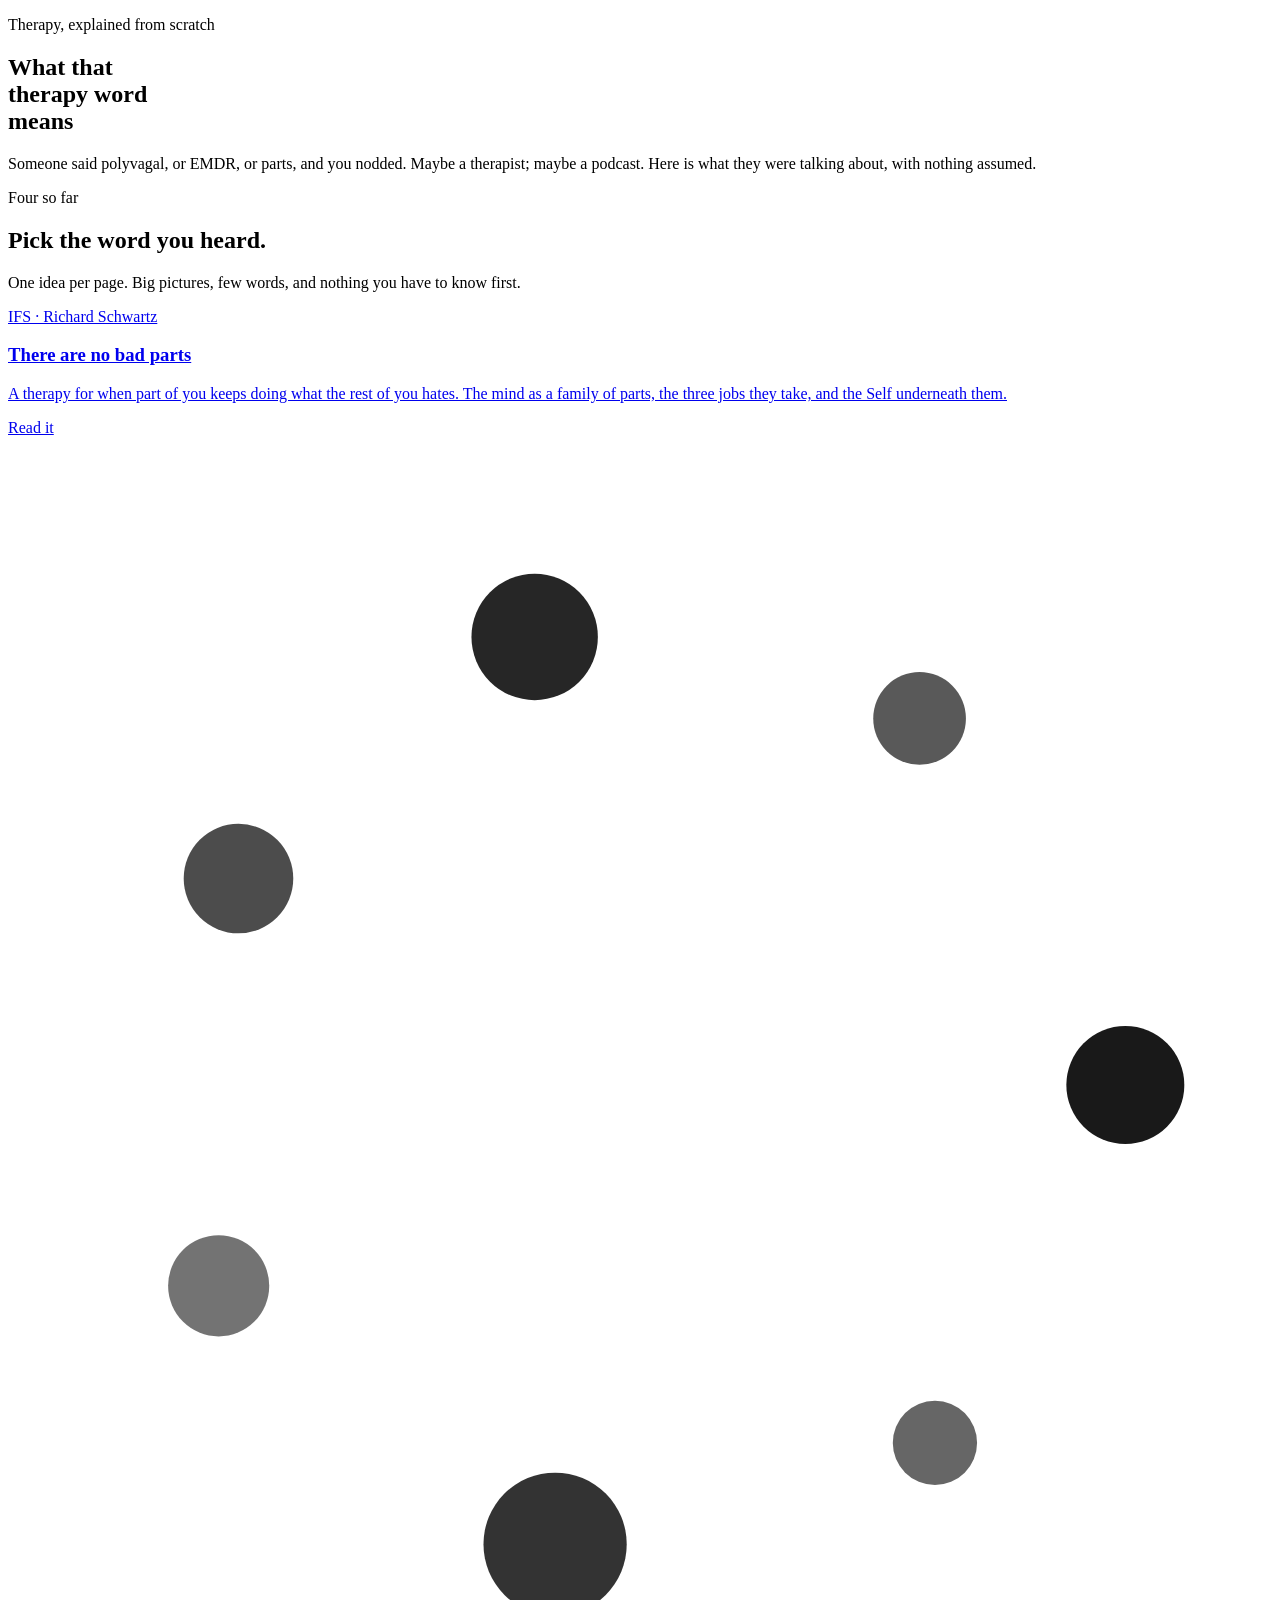
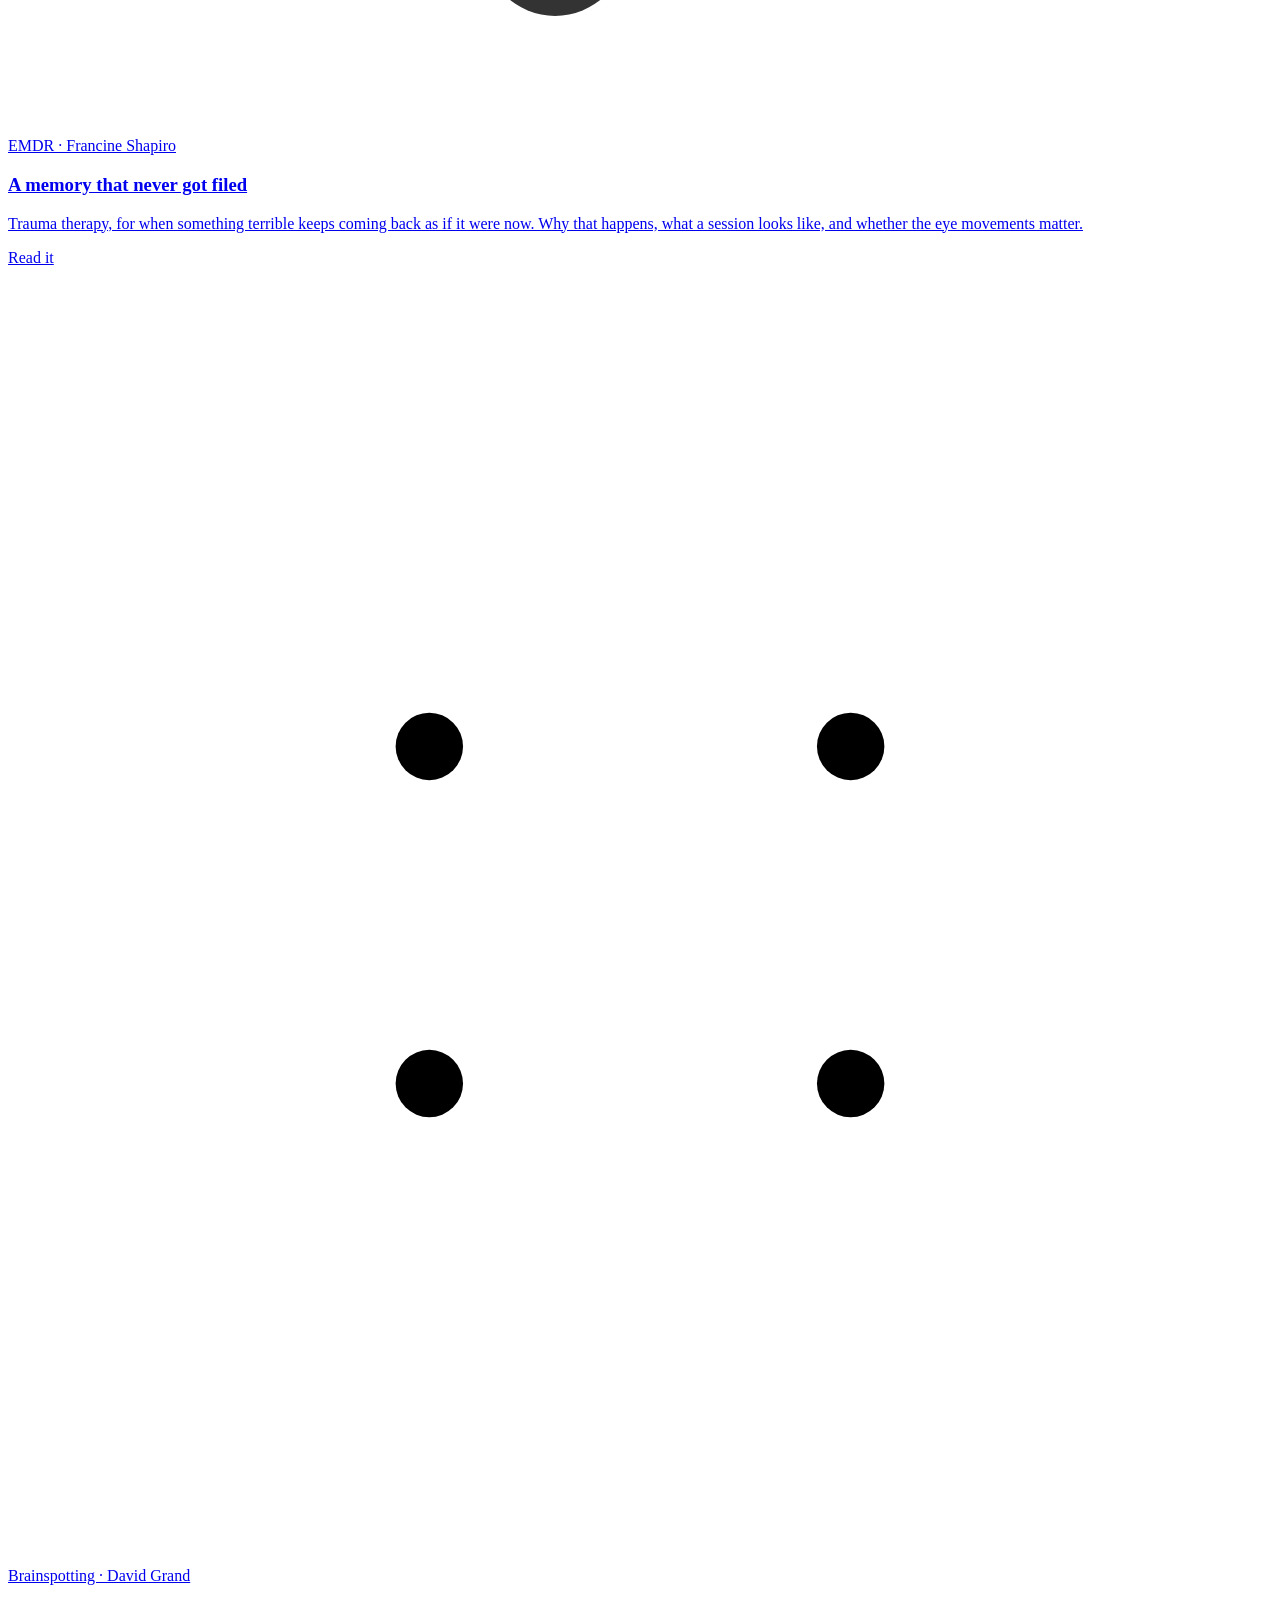
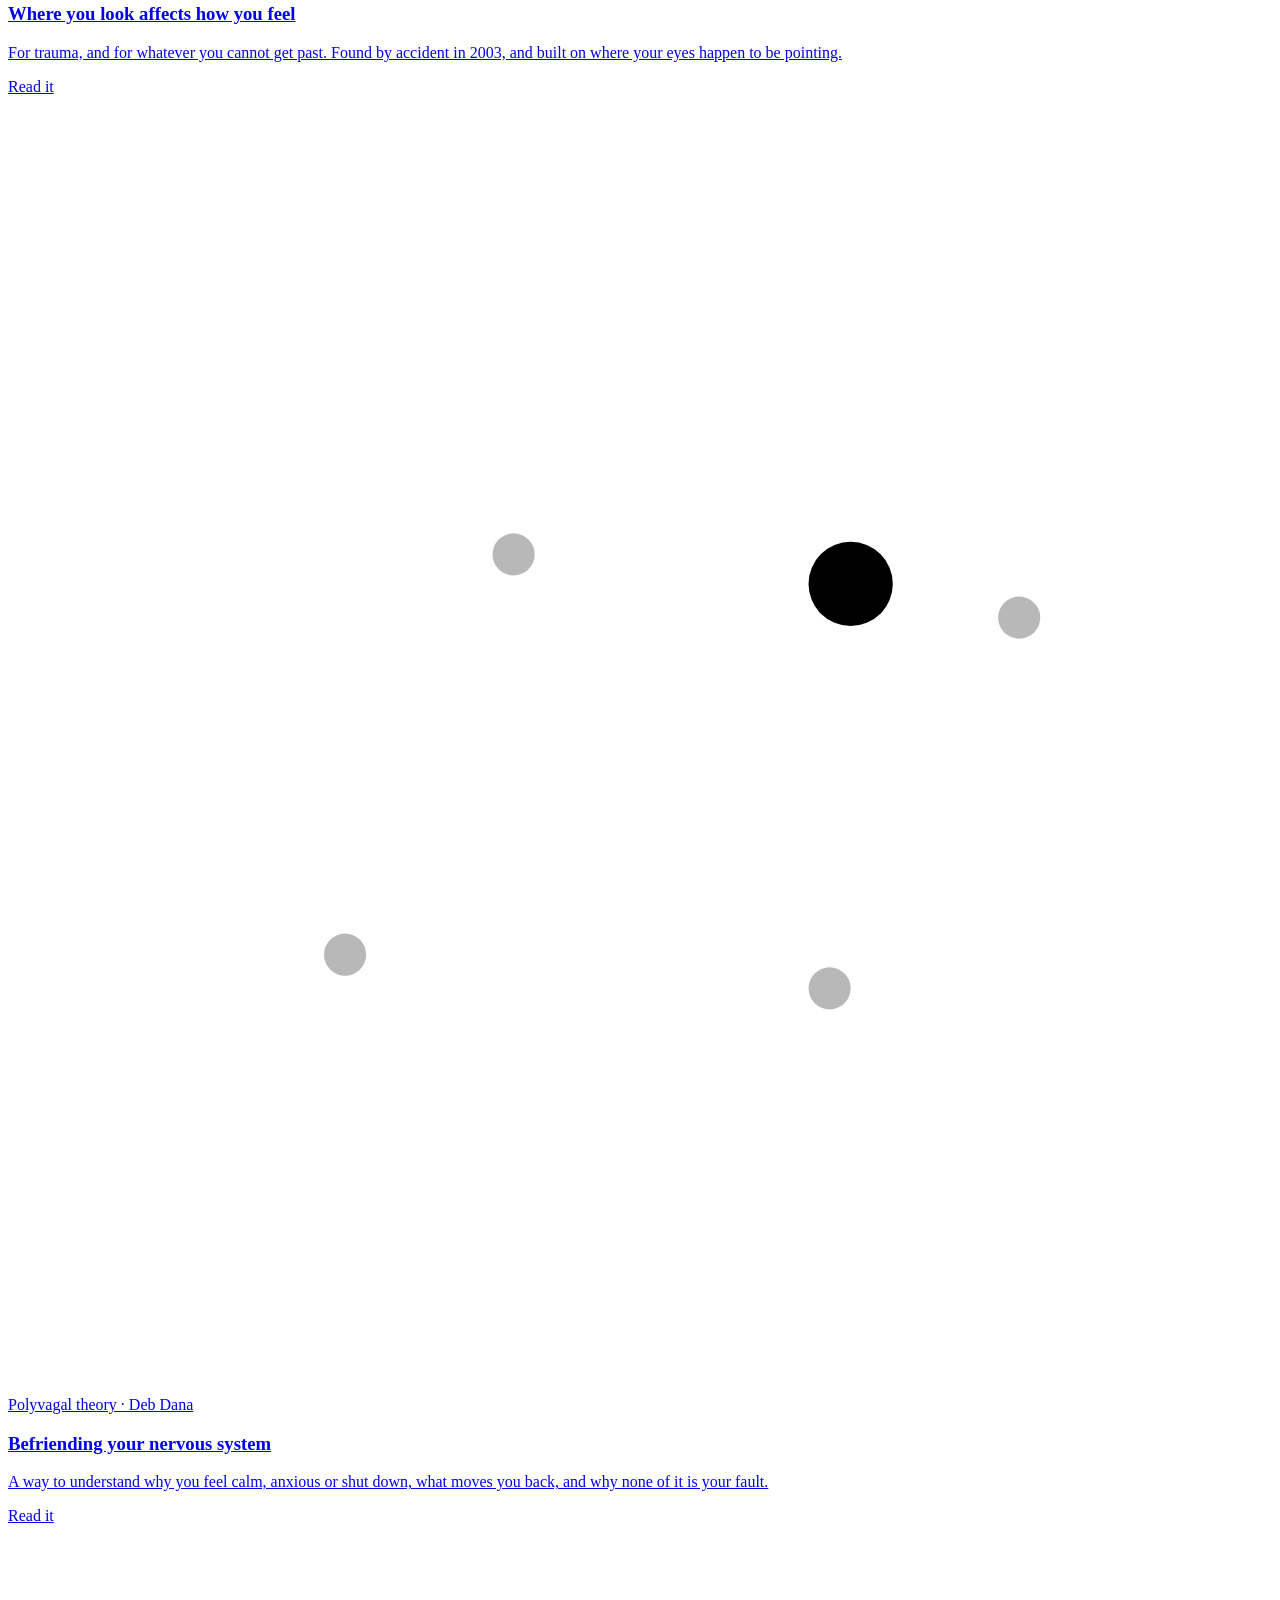
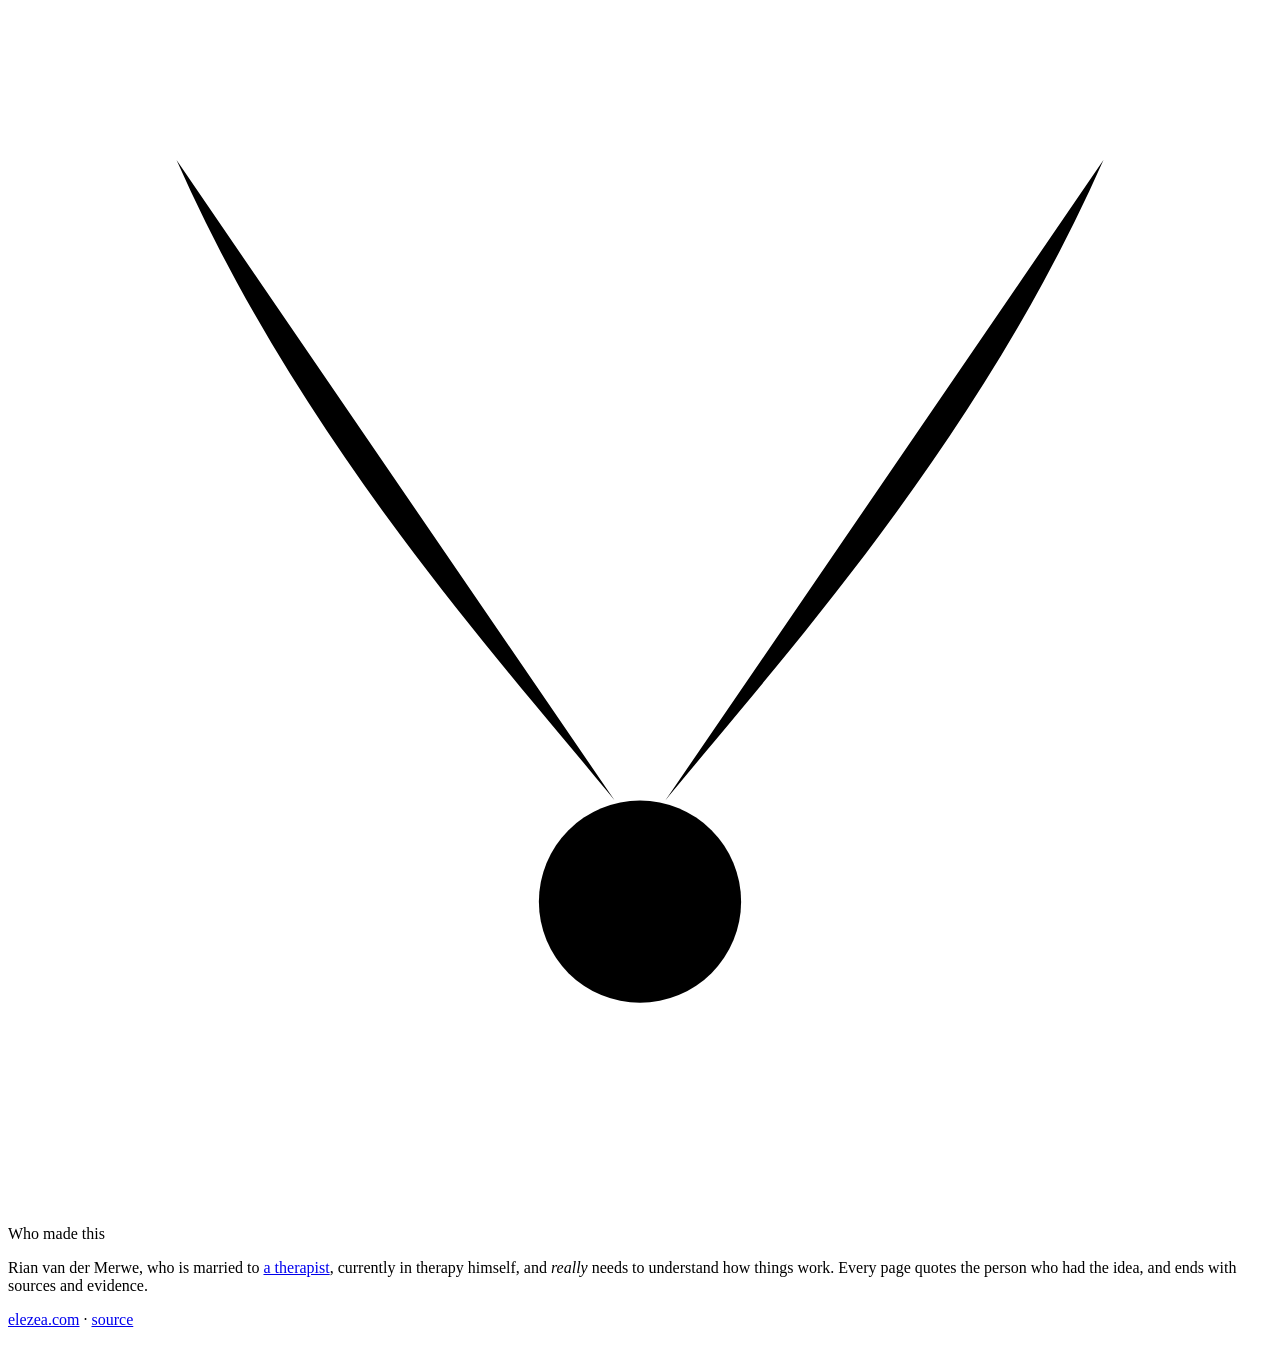
==== public/index.html @ 9ece4502 "Point the source link at the renamed repo Co-Authored-By: Claude Fable 5 <noreply@anthropic.com> Cla" ====
<!DOCTYPE html>
<html lang="en">
<head>
<meta charset="utf-8">
<meta name="viewport" content="width=device-width, initial-scale=1">
<title>What that therapy word means</title>
<meta name="description" content="Therapy and psychology words, explained from scratch. Polyvagal, EMDR, brainspotting and IFS: one idea per page, big pictures, few words, nothing assumed.">
<link rel="stylesheet" href="/assets/explainer.css">
</head>
<body>

<!-- ============ HERO ============ -->
<section class="hero hero-split">
  <div>
    <p class="eyebrow">Therapy, explained from scratch</p>
    <h1>What that<br>therapy word<br>means</h1>
    <p class="sub">Someone said polyvagal, or EMDR, or parts, and you nodded. Maybe a therapist; maybe a podcast. Here is what they were talking about, with nothing assumed.</p>
    <div class="colourbar"><span></span><span></span><span></span></div>
  </div>

  <div class="hero-orb" aria-hidden="true">
    <div class="breath-stage">
      <div class="breath-ring"></div>
      <div class="breath-orb"></div>
    </div>
  </div>
</section>

<!-- ============ THE WORDS ============ -->
<section class="rule-top shelf-intro">
  <p class="eyebrow">Four so far</p>
  <h2>Pick the word you heard.</h2>
  <p class="lede">One idea per page. Big pictures, few words, and nothing you have to know first.</p>
</section>

<div class="bleed shelf">
  <!-- explainers: newest first. Add new entries directly below this line. -->

  <a class="shelf-slab a" href="/ifs/">
    <div class="shelf-inner">
      <div>
        <p class="slab-pos">IFS &middot; Richard Schwartz</p>
        <h3>There are no bad parts</h3>
        <p class="shelf-sub">A therapy for when part of you keeps doing what the rest of you hates. The mind as a family of parts, the three jobs they take, and the Self underneath them.</p>
        <p class="shelf-go">Read it</p>
      </div>
      <svg class="glyph" viewBox="0 0 300 300" role="img" aria-label="One large circle with seven smaller circles drifting inside it.">
        <circle cx="150" cy="150" r="128" style="fill:none; stroke: var(--on-field)" stroke-width="3" opacity=".35"/>
        <circle cx="262" cy="150" r="14" style="fill: var(--on-field)" opacity=".9">
          <animate attributeName="cx" dur="7s" repeatCount="indefinite" values="262;267;262;257;262"/>
        </circle>
        <circle cx="220" cy="237" r="10" style="fill: var(--on-field)" opacity=".6">
          <animate attributeName="cy" dur="6s" repeatCount="indefinite" values="237;232;237;242;237"/>
        </circle>
        <circle cx="125" cy="259" r="17" style="fill: var(--on-field)" opacity=".8">
          <animate attributeName="cx" dur="8s" repeatCount="indefinite" values="125;131;125;119;125"/>
        </circle>
        <circle cx="50" cy="199" r="12" style="fill: var(--on-field)" opacity=".55">
          <animate attributeName="cy" dur="5.5s" repeatCount="indefinite" values="199;194;199;204;199"/>
        </circle>
        <circle cx="50" cy="101" r="13" style="fill: var(--on-field)" opacity=".7">
          <animate attributeName="cx" dur="9s" repeatCount="indefinite" values="50;55;50;45;50"/>
        </circle>
        <circle cx="125" cy="41" r="15" style="fill: var(--on-field)" opacity=".85">
          <animate attributeName="cy" dur="6.5s" repeatCount="indefinite" values="41;46;41;36;41"/>
        </circle>
        <circle cx="220" cy="63" r="11" style="fill: var(--on-field)" opacity=".65">
          <animate attributeName="cx" dur="7.5s" repeatCount="indefinite" values="220;215;220;225;220"/>
        </circle>
      </svg>
    </div>
  </a>

  <a class="shelf-slab b" href="/emdr/">
    <div class="shelf-inner">
      <div>
        <p class="slab-pos">EMDR &middot; Francine Shapiro</p>
        <h3>A memory that never got filed</h3>
        <p class="shelf-sub">Trauma therapy, for when something terrible keeps coming back as if it were now. Why that happens, what a session looks like, and whether the eye movements matter.</p>
        <p class="shelf-go">Read it</p>
      </div>
      <svg class="glyph" viewBox="0 0 300 300" data-reduced-motion-time="1.3" role="img" aria-label="A sealed box divided into four cells, with a ring around it that pulses.">
        <rect x="50" y="70" width="200" height="160" style="fill:none; stroke: var(--on-field)" stroke-width="3"/>
        <line x1="150" y1="70" x2="150" y2="230" style="stroke: var(--on-field)" stroke-width="2" opacity=".35"/>
        <line x1="50" y1="150" x2="250" y2="150" style="stroke: var(--on-field)" stroke-width="2" opacity=".35"/>
        <rect x="36" y="56" width="228" height="188" style="fill:none; stroke: var(--on-field)" stroke-width="3">
          <animate attributeName="opacity" dur="2.6s" repeatCount="indefinite" values=".15;.8;.15"/>
        </rect>
        <circle cx="100" cy="110" r="8" style="fill: var(--on-field)"/>
        <circle cx="200" cy="110" r="8" style="fill: var(--on-field)"/>
        <circle cx="100" cy="190" r="8" style="fill: var(--on-field)"/>
        <circle cx="200" cy="190" r="8" style="fill: var(--on-field)"/>
      </svg>
    </div>
  </a>

  <a class="shelf-slab c" href="/brainspotting/">
    <div class="shelf-inner">
      <div>
        <p class="slab-pos">Brainspotting &middot; David Grand</p>
        <h3>Where you look affects how you feel</h3>
        <p class="shelf-sub">For trauma, and for whatever you cannot get past. Found by accident in 2003, and built on where your eyes happen to be pointing.</p>
        <p class="shelf-go">Read it</p>
      </div>
      <svg class="glyph" viewBox="0 0 300 300" data-reduced-motion-time="1" role="img" aria-label="A rectangle standing for the field of vision, with one point clearly marked and a few fainter points elsewhere in it.">
        <rect x="30" y="70" width="240" height="160" style="fill:none; stroke: var(--on-field)" stroke-width="2" opacity=".35"/>
        <line x1="150" y1="70" x2="150" y2="230" style="stroke: var(--on-field)" stroke-width="1" opacity=".22"/>
        <line x1="30" y1="150" x2="270" y2="150" style="stroke: var(--on-field)" stroke-width="1" opacity=".22"/>
        <circle cx="80"  cy="200" r="5" style="fill: var(--on-field)" opacity=".28"/>
        <circle cx="120" cy="105" r="5" style="fill: var(--on-field)" opacity=".28"/>
        <circle cx="195" cy="208" r="5" style="fill: var(--on-field)" opacity=".28"/>
        <circle cx="240" cy="120" r="5" style="fill: var(--on-field)" opacity=".28"/>
        <circle cx="200" cy="112" r="10" style="fill: var(--on-field)"/>
        <circle cx="200" cy="112" r="12" style="fill:none; stroke: var(--on-field)" stroke-width="3">
          <animate attributeName="r" dur="3.4s" repeatCount="indefinite" values="12;48"/>
          <animate attributeName="opacity" dur="3.4s" repeatCount="indefinite" values=".8;0"/>
        </circle>
      </svg>
    </div>
  </a>

  <a class="shelf-slab a" href="/polyvagal/">
    <div class="shelf-inner">
      <div>
        <p class="slab-pos">Polyvagal theory &middot; Deb Dana</p>
        <h3>Befriending your nervous system</h3>
        <p class="shelf-sub">A way to understand why you feel calm, anxious or shut down, what moves you back, and why none of it is your fault.</p>
        <p class="shelf-go">Read it</p>
      </div>
      <svg class="glyph" viewBox="0 0 300 300" role="img" aria-label="Three streams flowing down into a single circle.">
        <path class="stream" style="stroke: var(--on-field); stroke-width:5" d="M40,52 C70,120 118,172 144,204"/>
        <path class="stream" style="stroke: var(--on-field); stroke-width:5; animation-delay:-.6s" d="M150,52 C150,120 150,172 150,204"/>
        <path class="stream" style="stroke: var(--on-field); stroke-width:5; animation-delay:-1.2s" d="M260,52 C230,120 182,172 156,204"/>
        <circle cx="150" cy="228" r="24" style="fill: var(--on-field)"/>
        <circle cx="150" cy="228" r="40" style="fill:none; stroke: var(--on-field)" stroke-width="2" opacity=".3"/>
      </svg>
    </div>
  </a>
</div>

<!-- ============ WHO MADE THIS ============ -->
<section class="rule-top about">
  <p class="eyebrow">Who made this</p>
  <p class="lede">Rian van der Merwe, who is married to <a href="https://proteacounselingpnw.com/">a therapist</a>, currently in therapy himself, and <em>really</em> needs to understand how things work. Every page quotes the person who had the idea, and ends with sources and evidence.</p>
  <p class="about-links"><a href="https://elezea.com">elezea.com</a> &middot; <a href="https://github.com/rianvdm/what-that-therapy-word-means">source</a></p>
</section>

<script src="/assets/explainer.js"></script>
</body>
</html>
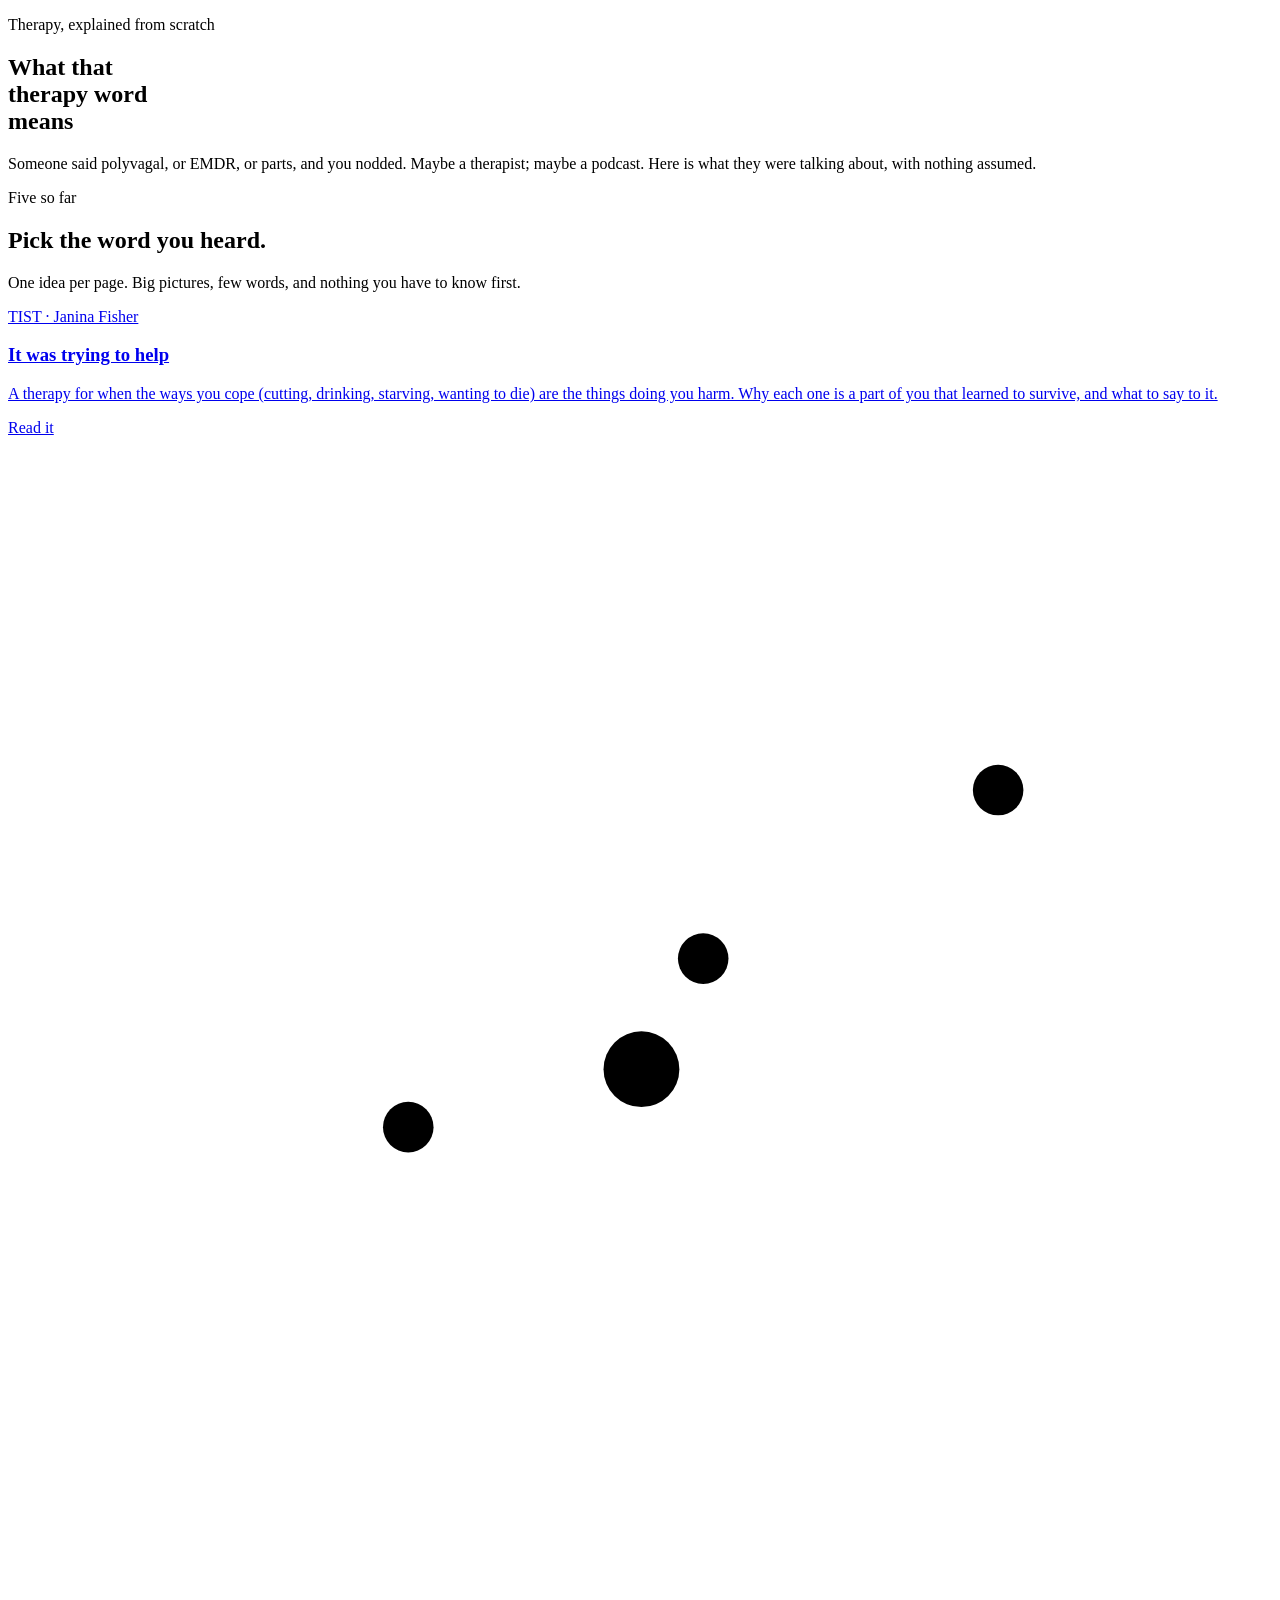
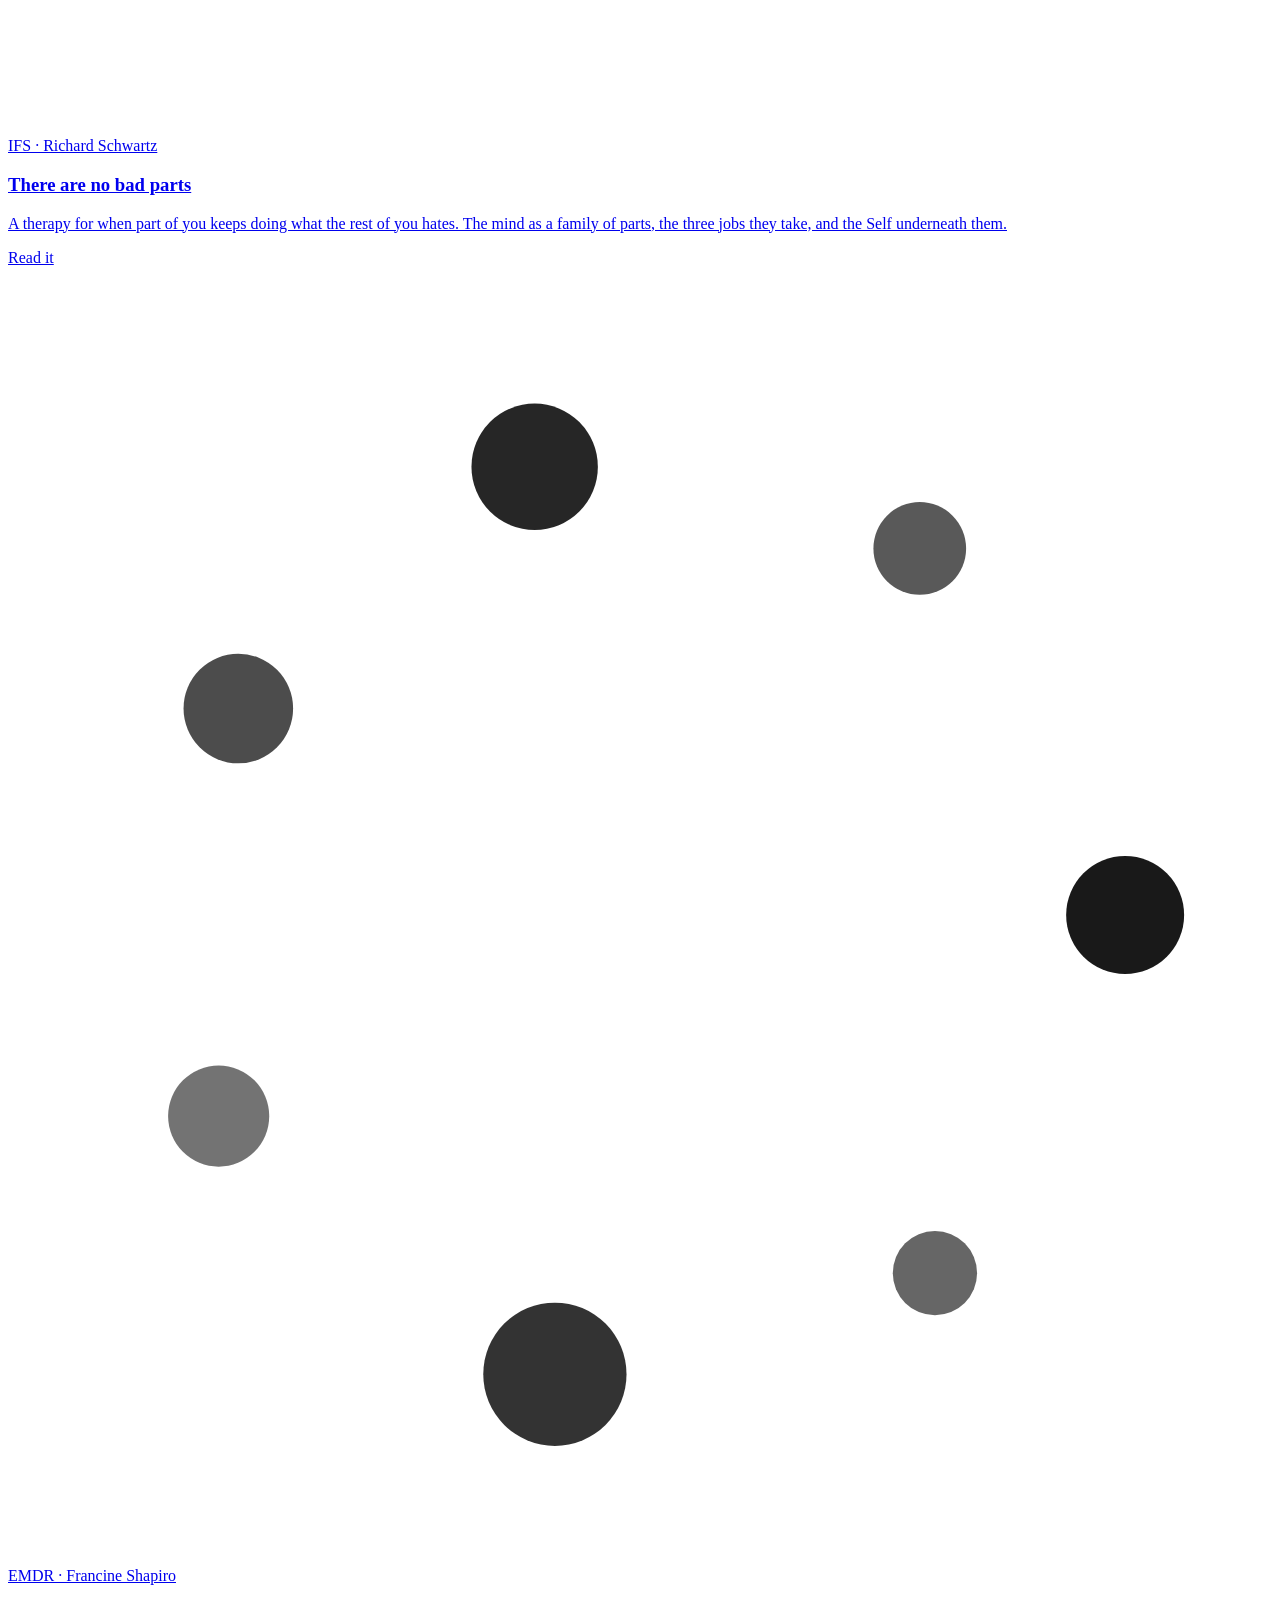
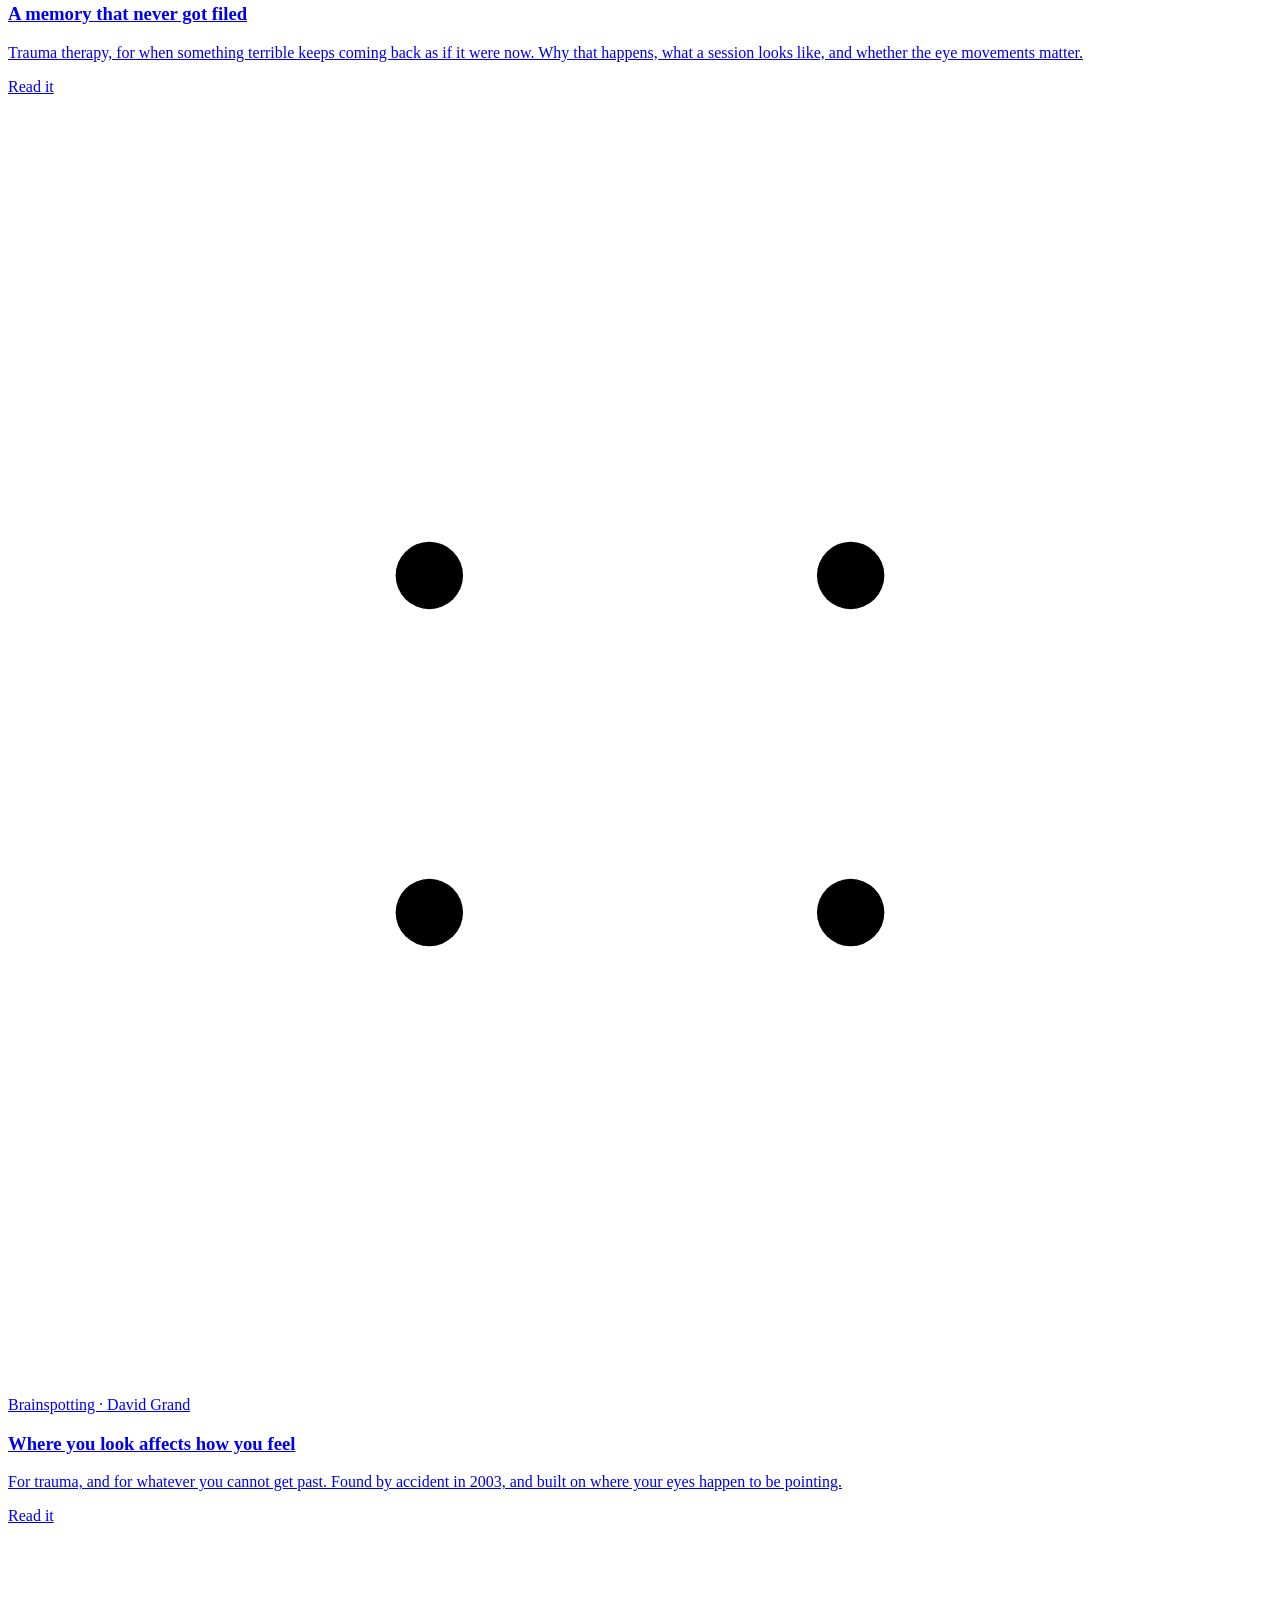
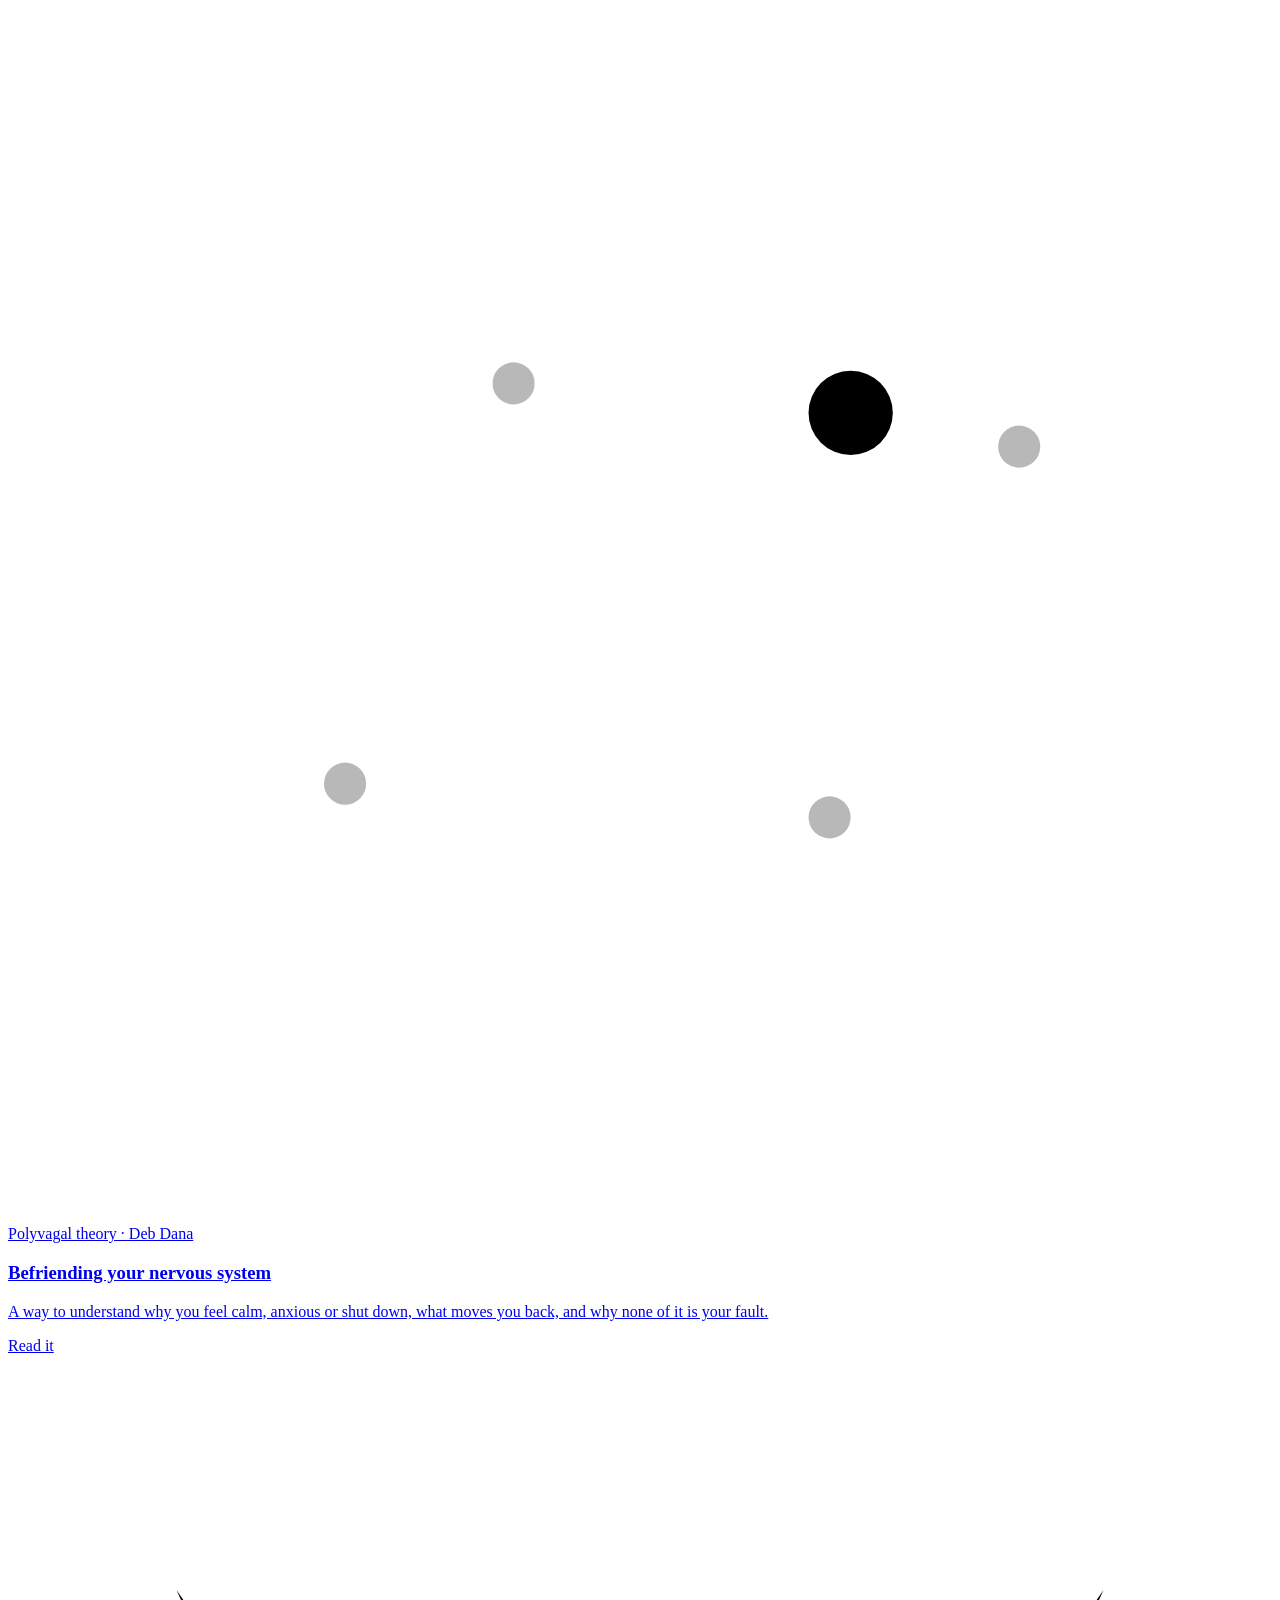
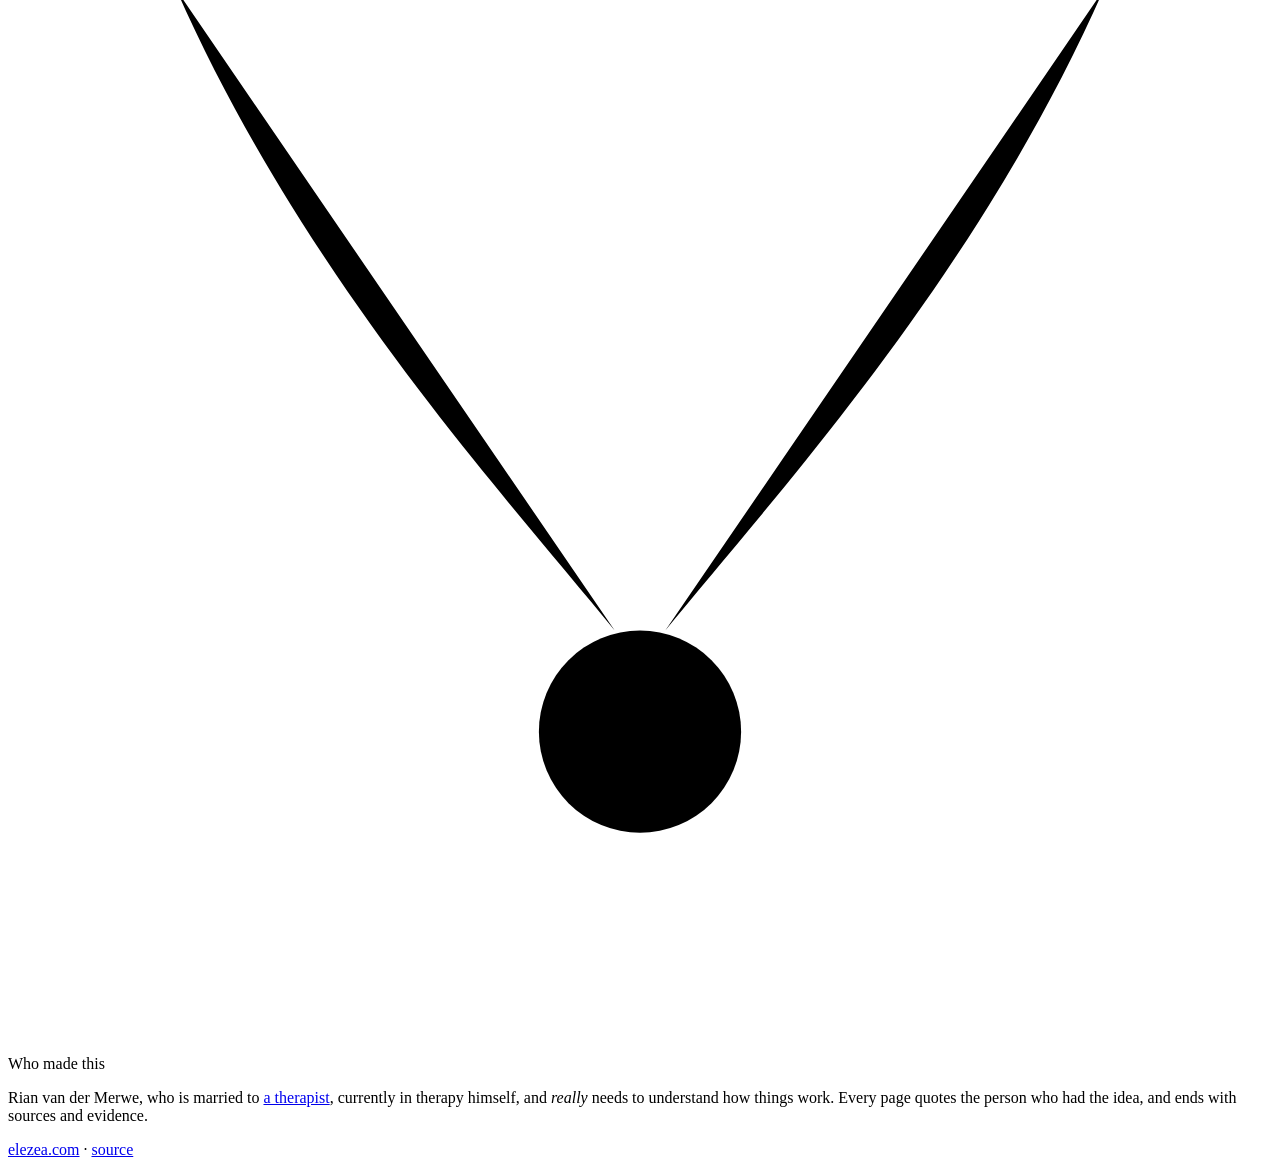
==== commit f8140053: "Add the TIST explainer Trauma-Informed Stabilization Treatment, sourced from Janina Fisher's own tra" ====
--- a/public/index.html
+++ b/public/index.html
@@ -4,7 +4,7 @@
 <meta charset="utf-8">
 <meta name="viewport" content="width=device-width, initial-scale=1">
 <title>What that therapy word means</title>
-<meta name="description" content="Therapy and psychology words, explained from scratch. Polyvagal, EMDR, brainspotting and IFS: one idea per page, big pictures, few words, nothing assumed.">
+<meta name="description" content="Therapy and psychology words, explained from scratch. Polyvagal, EMDR, brainspotting, IFS and TIST: one idea per page, big pictures, few words, nothing assumed.">
 <link rel="stylesheet" href="/assets/explainer.css">
 </head>
 <body>
@@ -28,13 +28,37 @@
 
 <!-- ============ THE WORDS ============ -->
 <section class="rule-top shelf-intro">
-  <p class="eyebrow">Four so far</p>
+  <p class="eyebrow">Five so far</p>
   <h2>Pick the word you heard.</h2>
   <p class="lede">One idea per page. Big pictures, few words, and nothing you have to know first.</p>
 </section>
 
 <div class="bleed shelf">
   <!-- explainers: newest first. Add new entries directly below this line. -->
+
+  <a class="shelf-slab c" href="/tist/">
+    <div class="shelf-inner">
+      <div>
+        <p class="slab-pos">TIST &middot; Janina Fisher</p>
+        <h3>It was trying to help</h3>
+        <p class="shelf-sub">A therapy for when the ways you cope (cutting, drinking, starving, wanting to die) are the things doing you harm. Why each one is a part of you that learned to survive, and what to say to it.</p>
+        <p class="shelf-go">Read it</p>
+      </div>
+      <svg class="glyph" viewBox="0 0 300 300" data-reduced-motion-time="2" role="img" aria-label="A line that climbs, drops sharply, and climbs higher, three times over, with a dot travelling along it.">
+        <defs>
+          <path id="glyph-saw" d="M30,240 L95,160 L98,240 L165,120 L168,240 L235,80 L238,240 L280,180"/>
+        </defs>
+        <line x1="30" y1="240" x2="280" y2="240" style="stroke: var(--on-field)" stroke-width="2" opacity=".35"/>
+        <path d="M30,240 L95,160 L98,240 L165,120 L168,240 L235,80 L238,240 L280,180" style="fill:none; stroke: var(--on-field)" stroke-width="3" opacity=".7"/>
+        <circle cx="95" cy="160" r="6" style="fill: var(--on-field)"/>
+        <circle cx="165" cy="120" r="6" style="fill: var(--on-field)"/>
+        <circle cx="235" cy="80" r="6" style="fill: var(--on-field)"/>
+        <circle r="9" style="fill: var(--on-field)">
+          <animateMotion dur="7s" repeatCount="indefinite" calcMode="linear"><mpath href="#glyph-saw"/></animateMotion>
+        </circle>
+      </svg>
+    </div>
+  </a>
 
   <a class="shelf-slab a" href="/ifs/">
     <div class="shelf-inner">
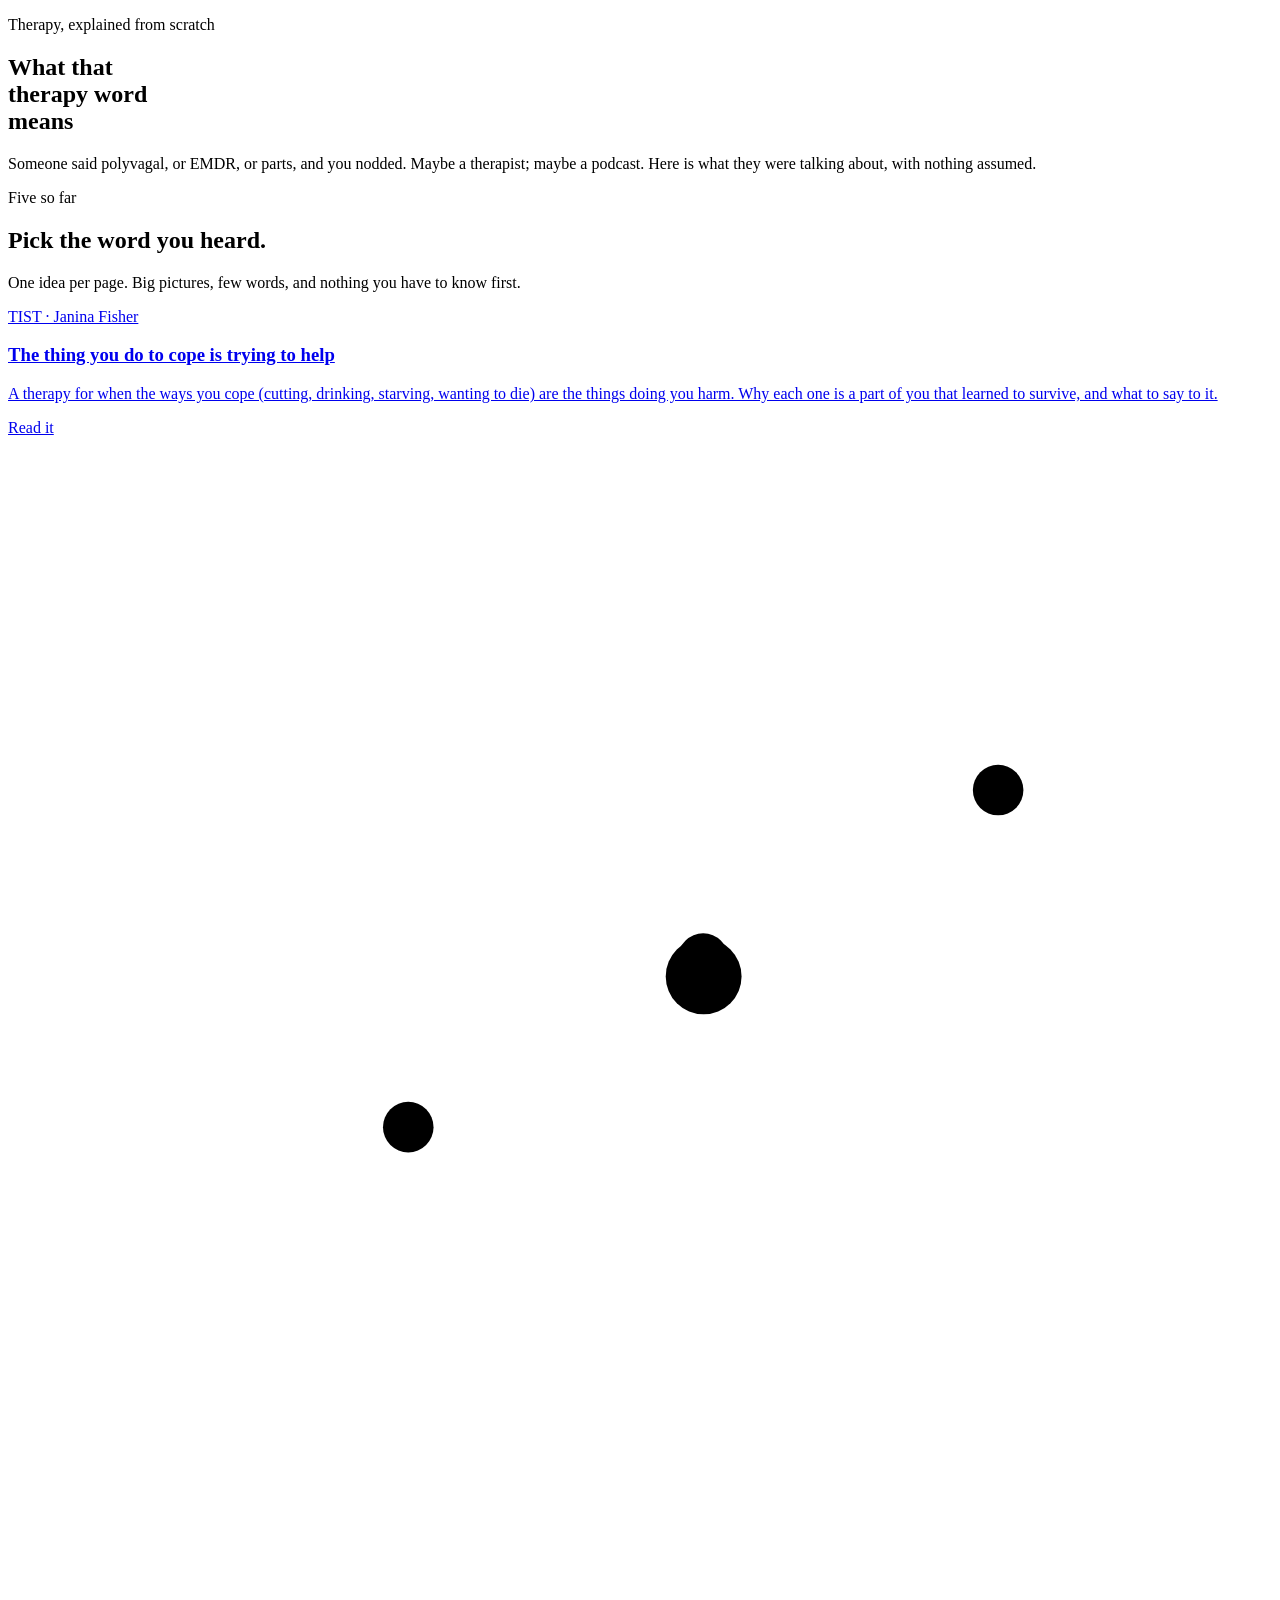
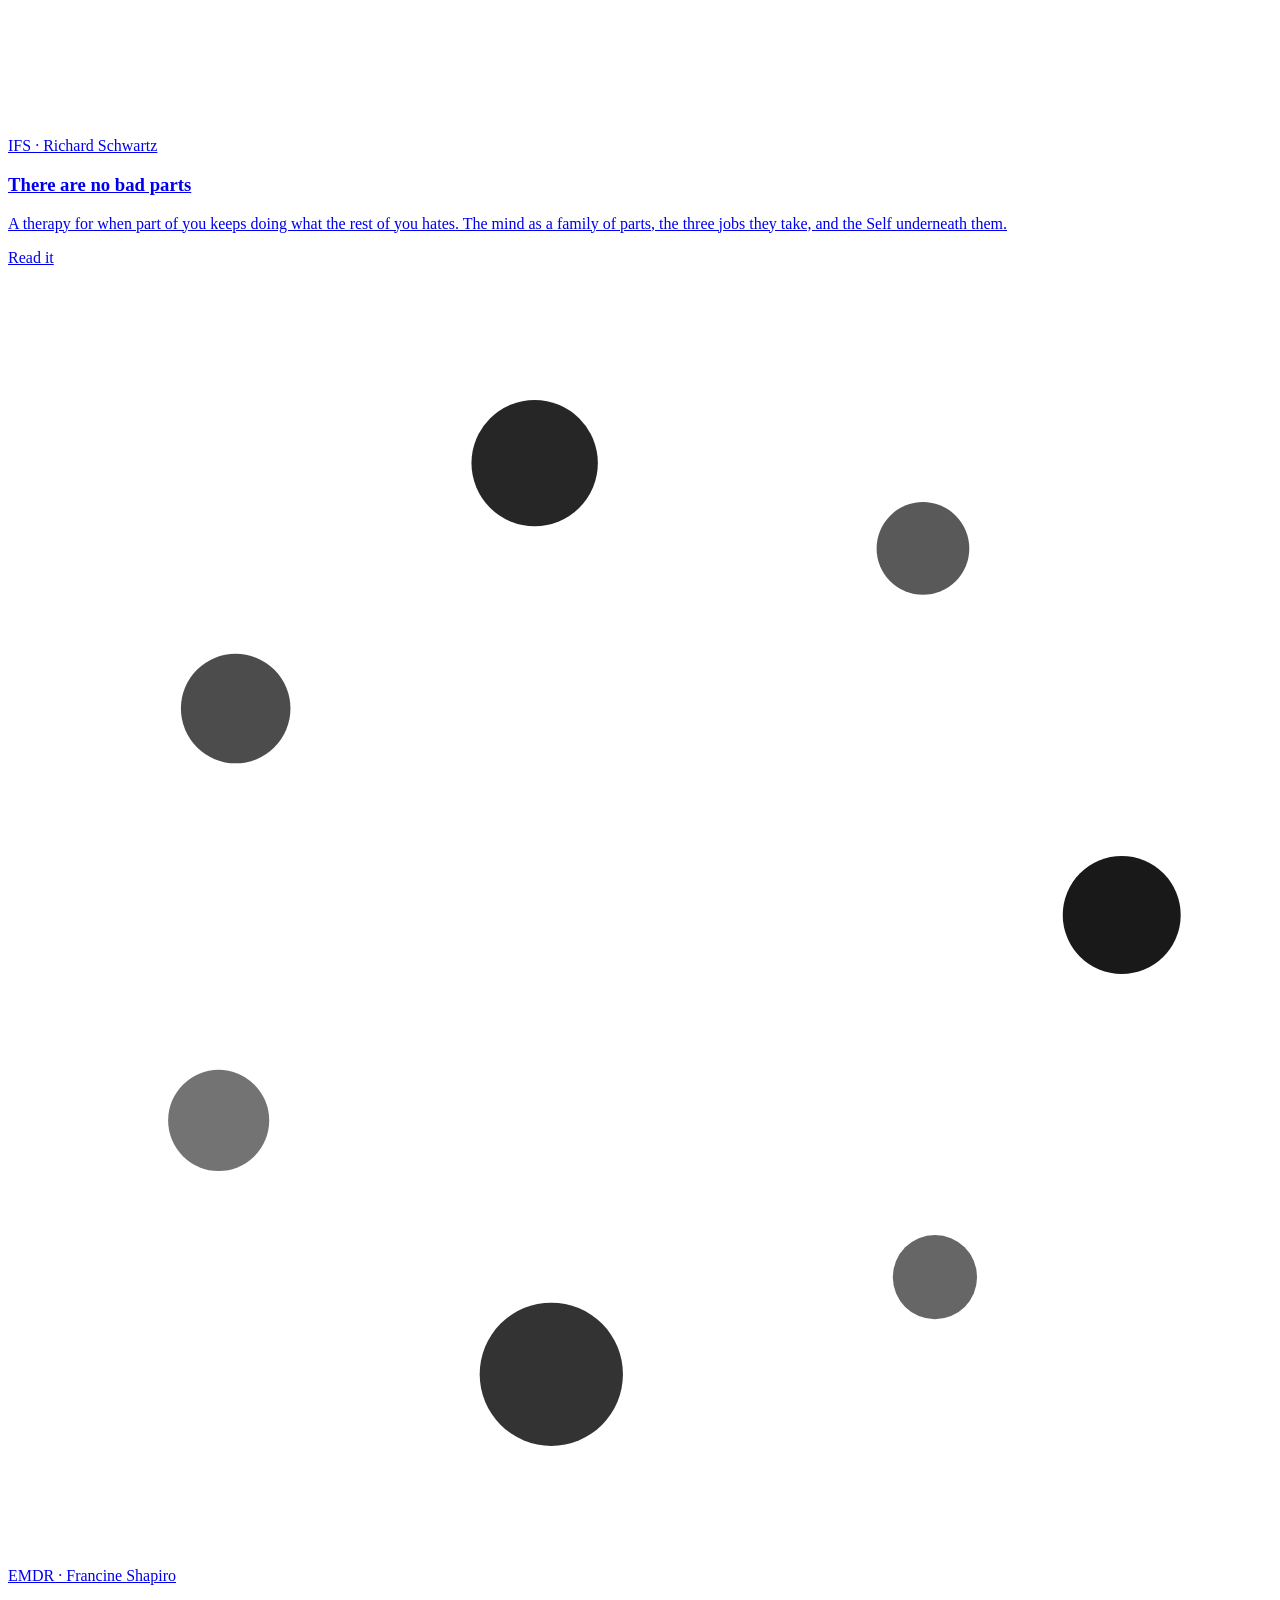
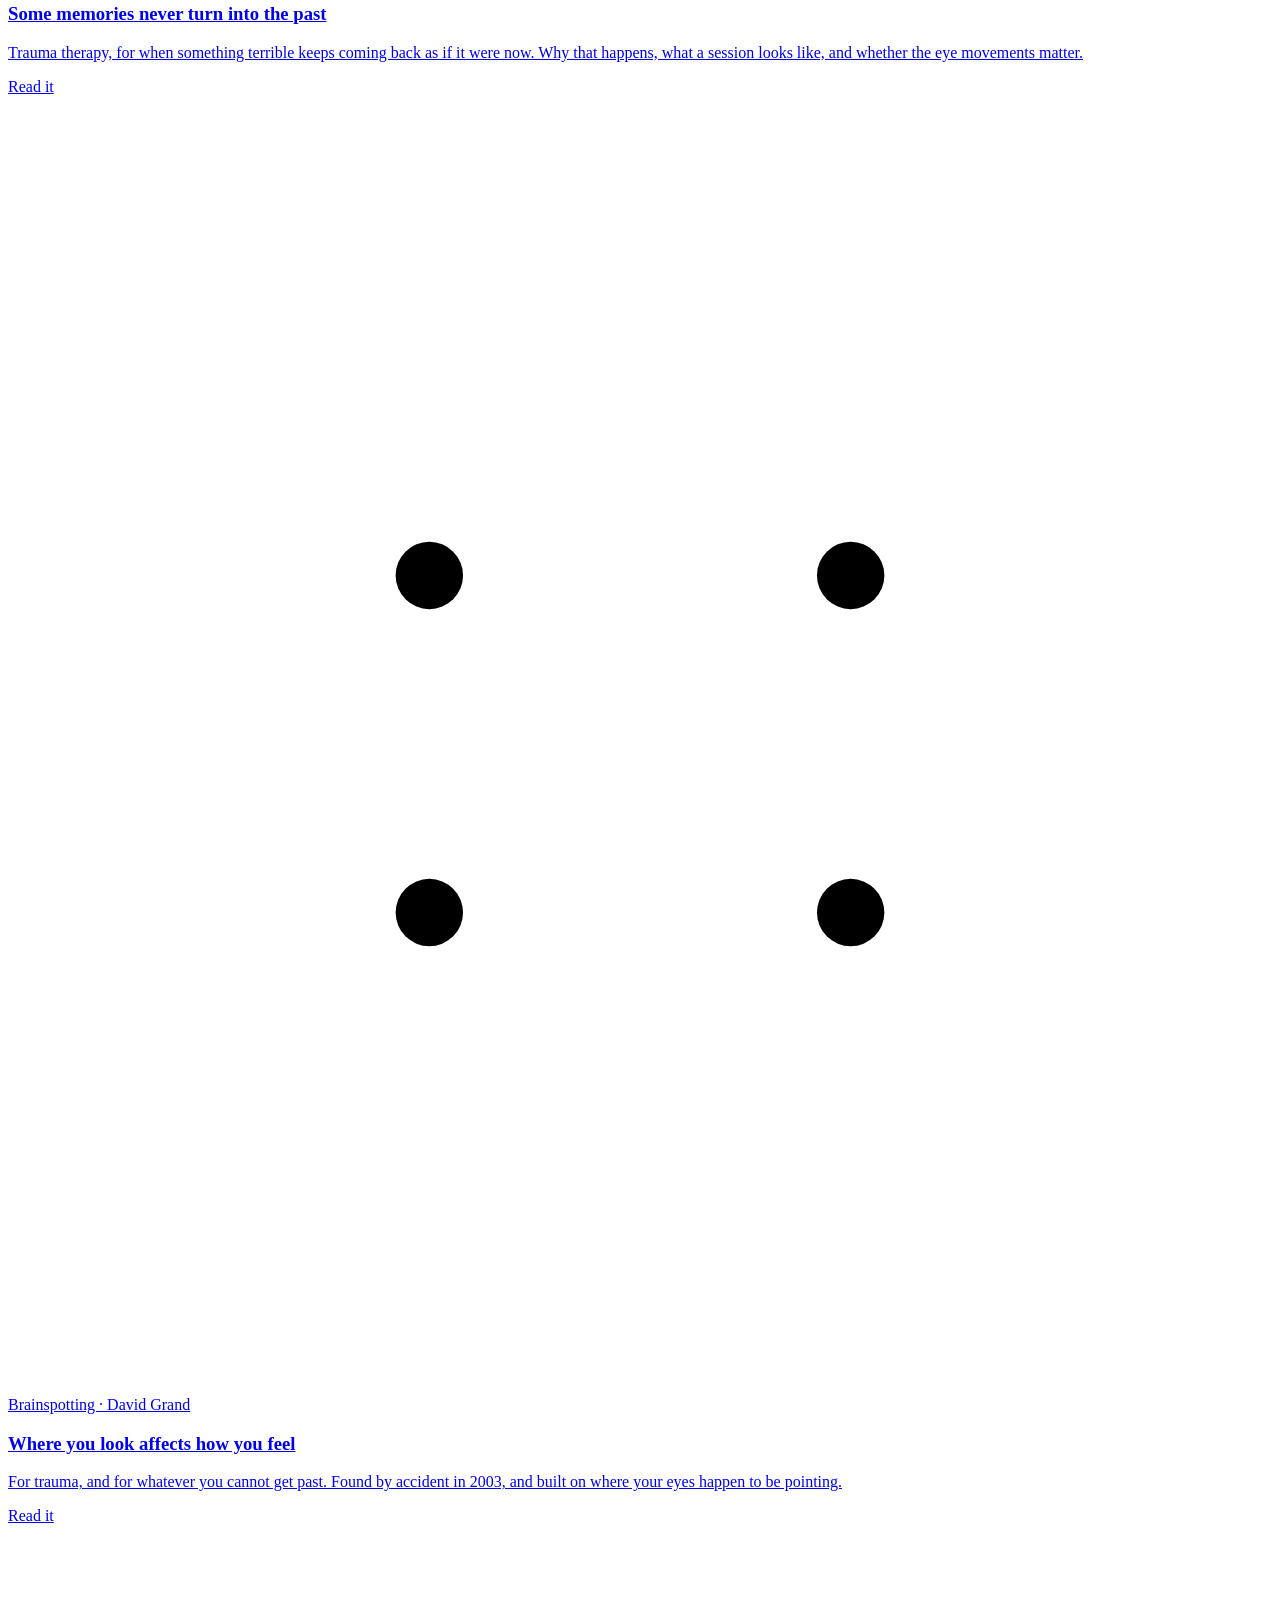
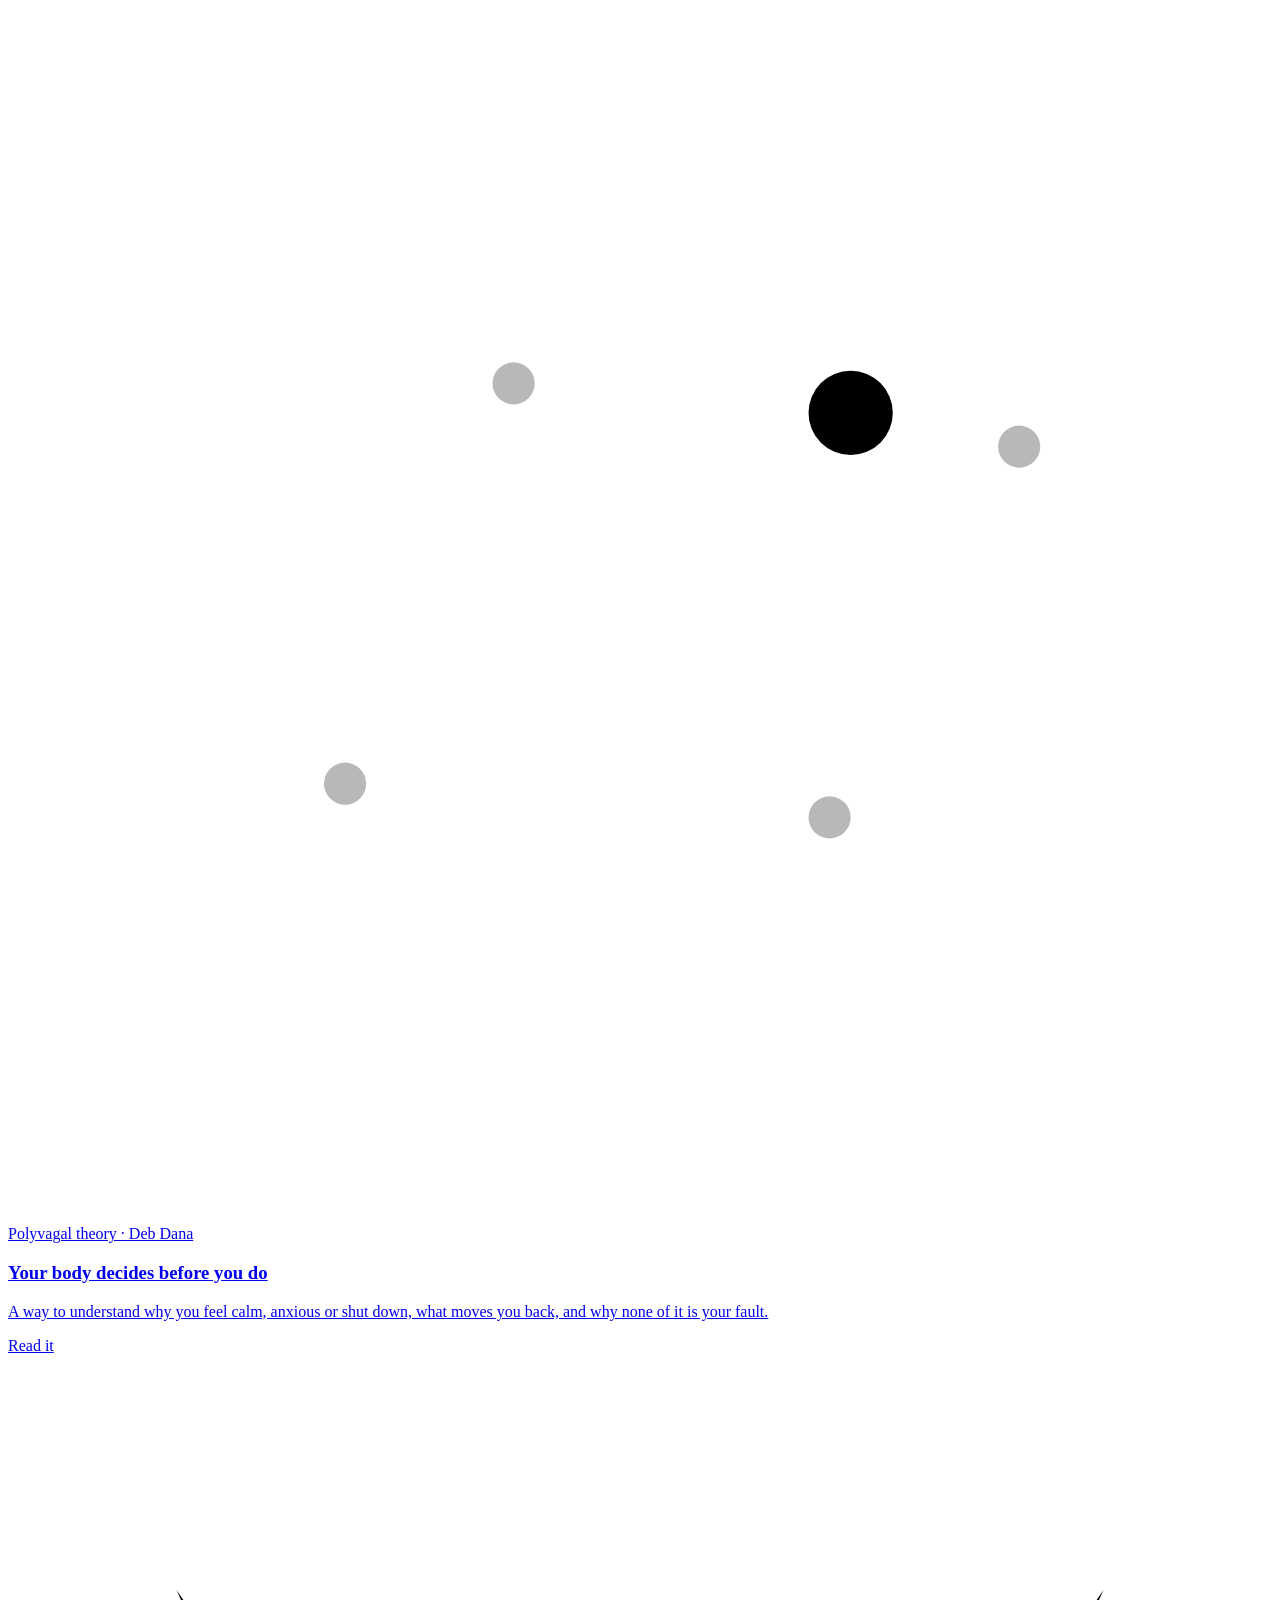
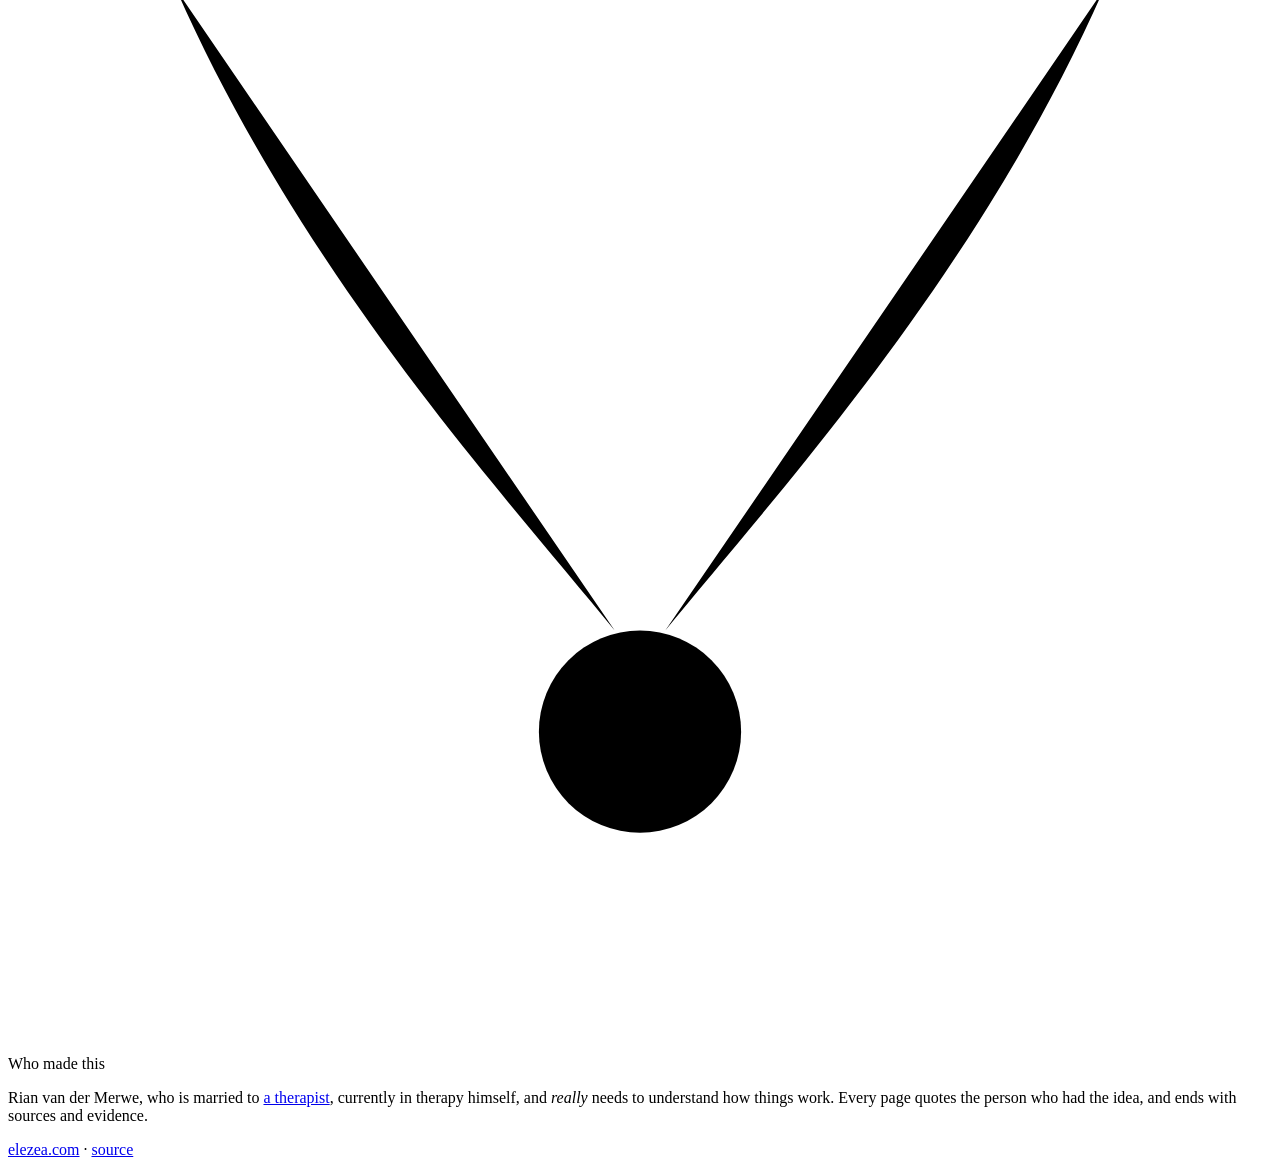
==== commit c4164211: "Make every title the idea's one-sentence claim Polyvagal, EMDR and TIST retitled so all five pages s" ====
--- a/public/index.html
+++ b/public/index.html
@@ -40,7 +40,7 @@
     <div class="shelf-inner">
       <div>
         <p class="slab-pos">TIST &middot; Janina Fisher</p>
-        <h3>It was trying to help</h3>
+        <h3>The thing you do to cope is trying to help</h3>
         <p class="shelf-sub">A therapy for when the ways you cope (cutting, drinking, starving, wanting to die) are the things doing you harm. Why each one is a part of you that learned to survive, and what to say to it.</p>
         <p class="shelf-go">Read it</p>
       </div>
@@ -99,7 +99,7 @@
     <div class="shelf-inner">
       <div>
         <p class="slab-pos">EMDR &middot; Francine Shapiro</p>
-        <h3>A memory that never got filed</h3>
+        <h3>Some memories never turn into the past</h3>
         <p class="shelf-sub">Trauma therapy, for when something terrible keeps coming back as if it were now. Why that happens, what a session looks like, and whether the eye movements matter.</p>
         <p class="shelf-go">Read it</p>
       </div>
@@ -147,7 +147,7 @@
     <div class="shelf-inner">
       <div>
         <p class="slab-pos">Polyvagal theory &middot; Deb Dana</p>
-        <h3>Befriending your nervous system</h3>
+        <h3>Your body decides before you do</h3>
         <p class="shelf-sub">A way to understand why you feel calm, anxious or shut down, what moves you back, and why none of it is your fault.</p>
         <p class="shelf-go">Read it</p>
       </div>
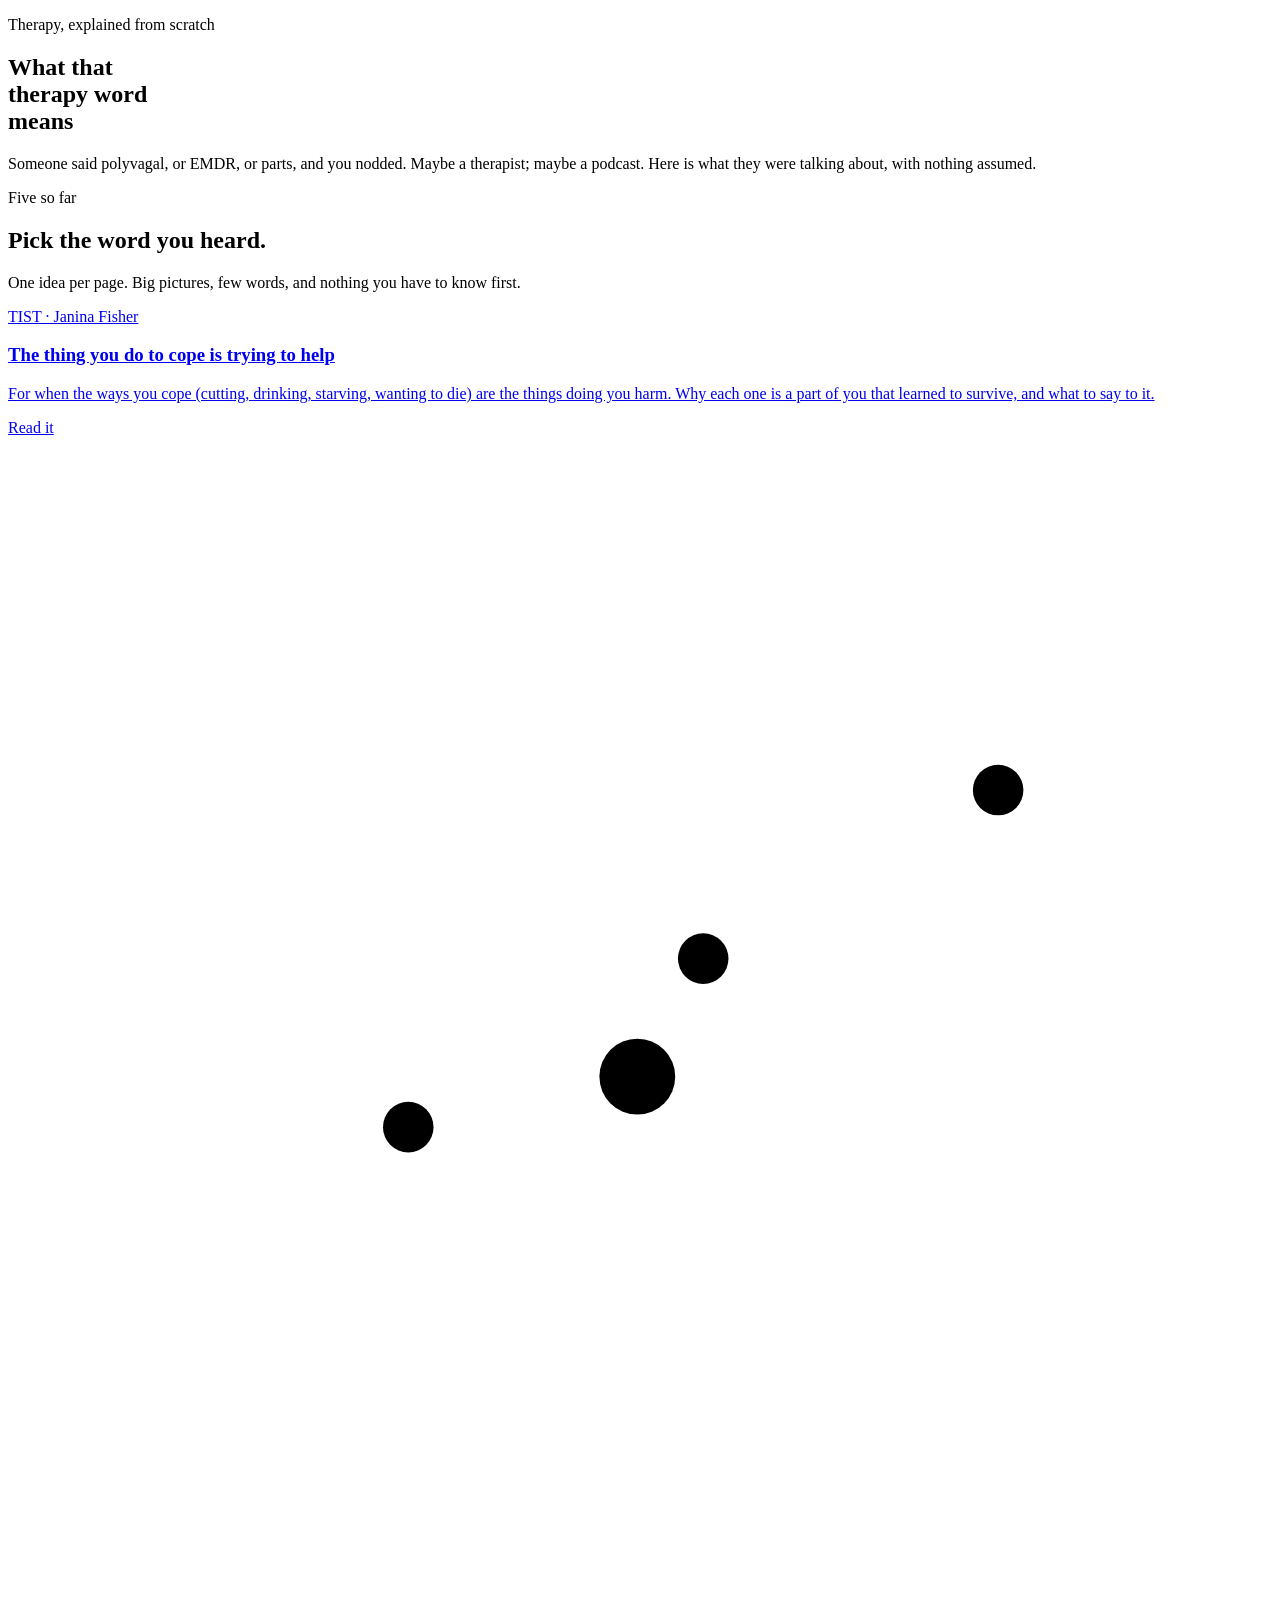
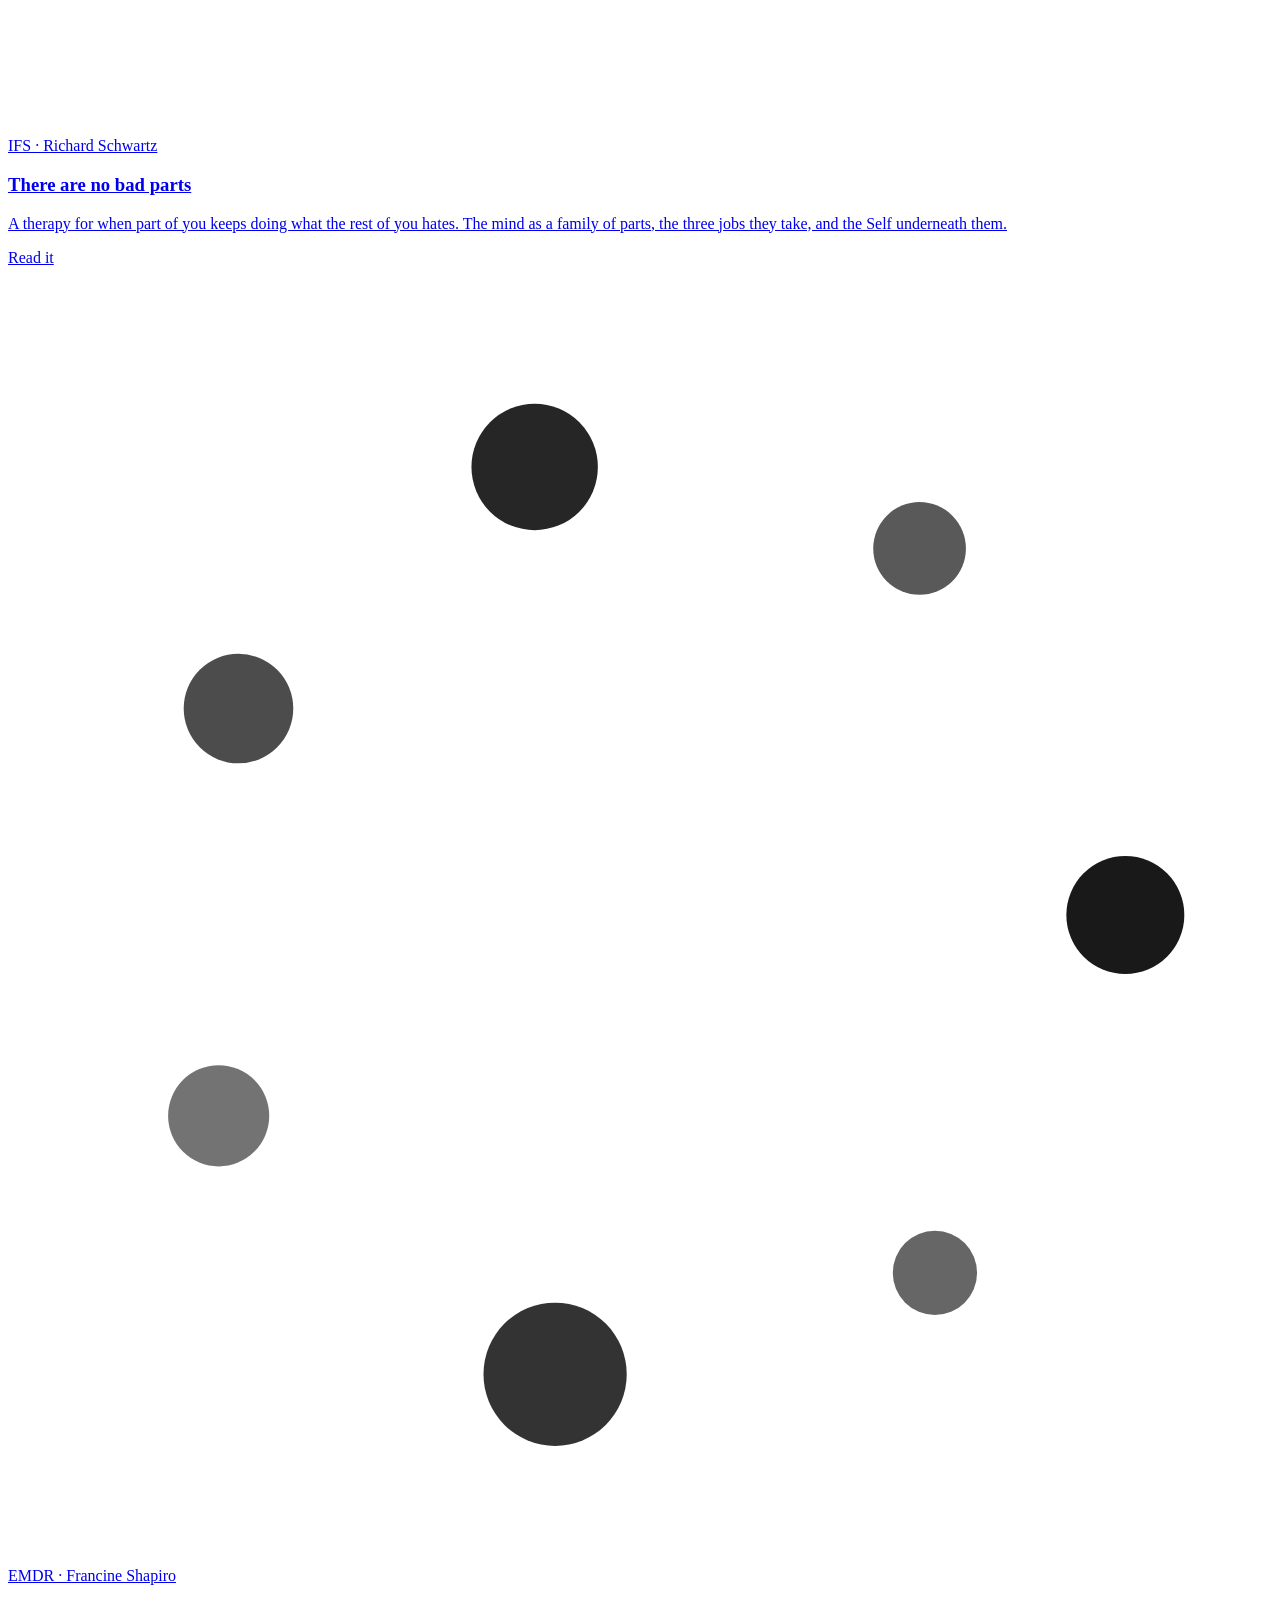
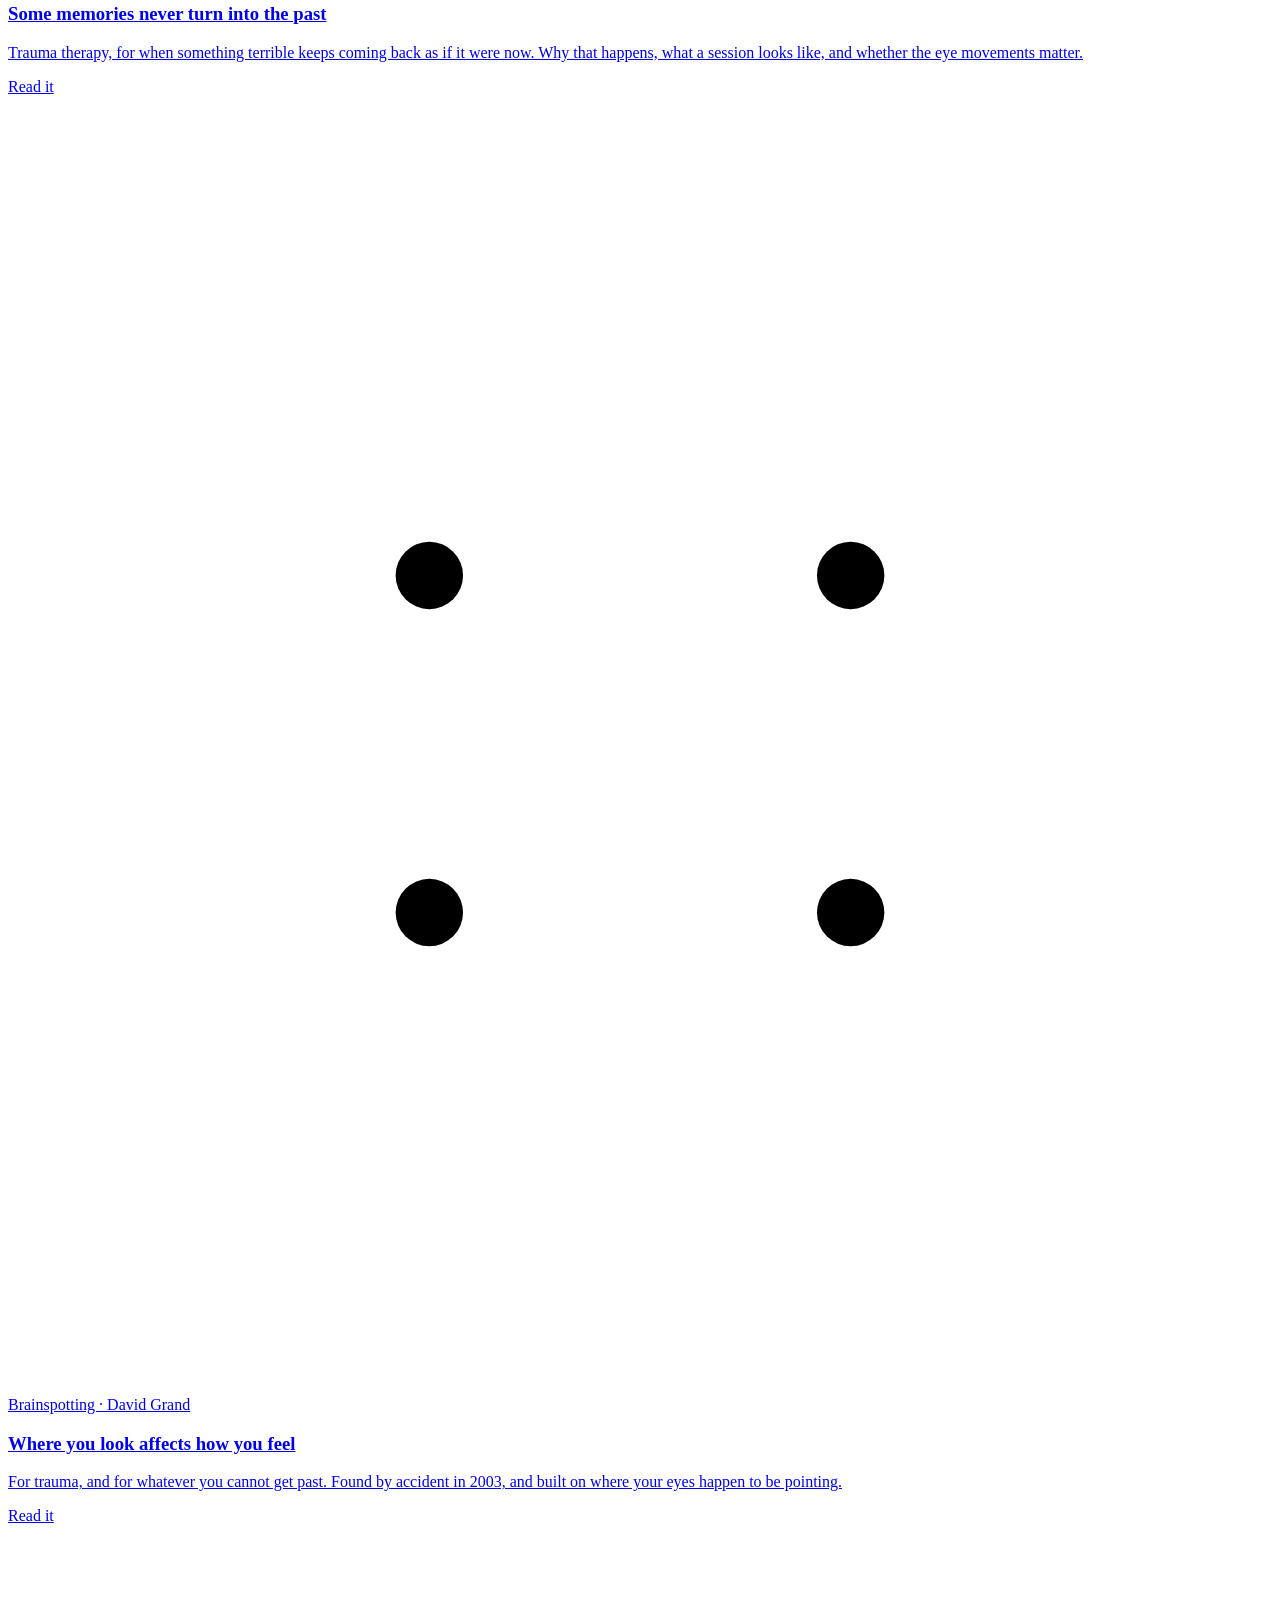
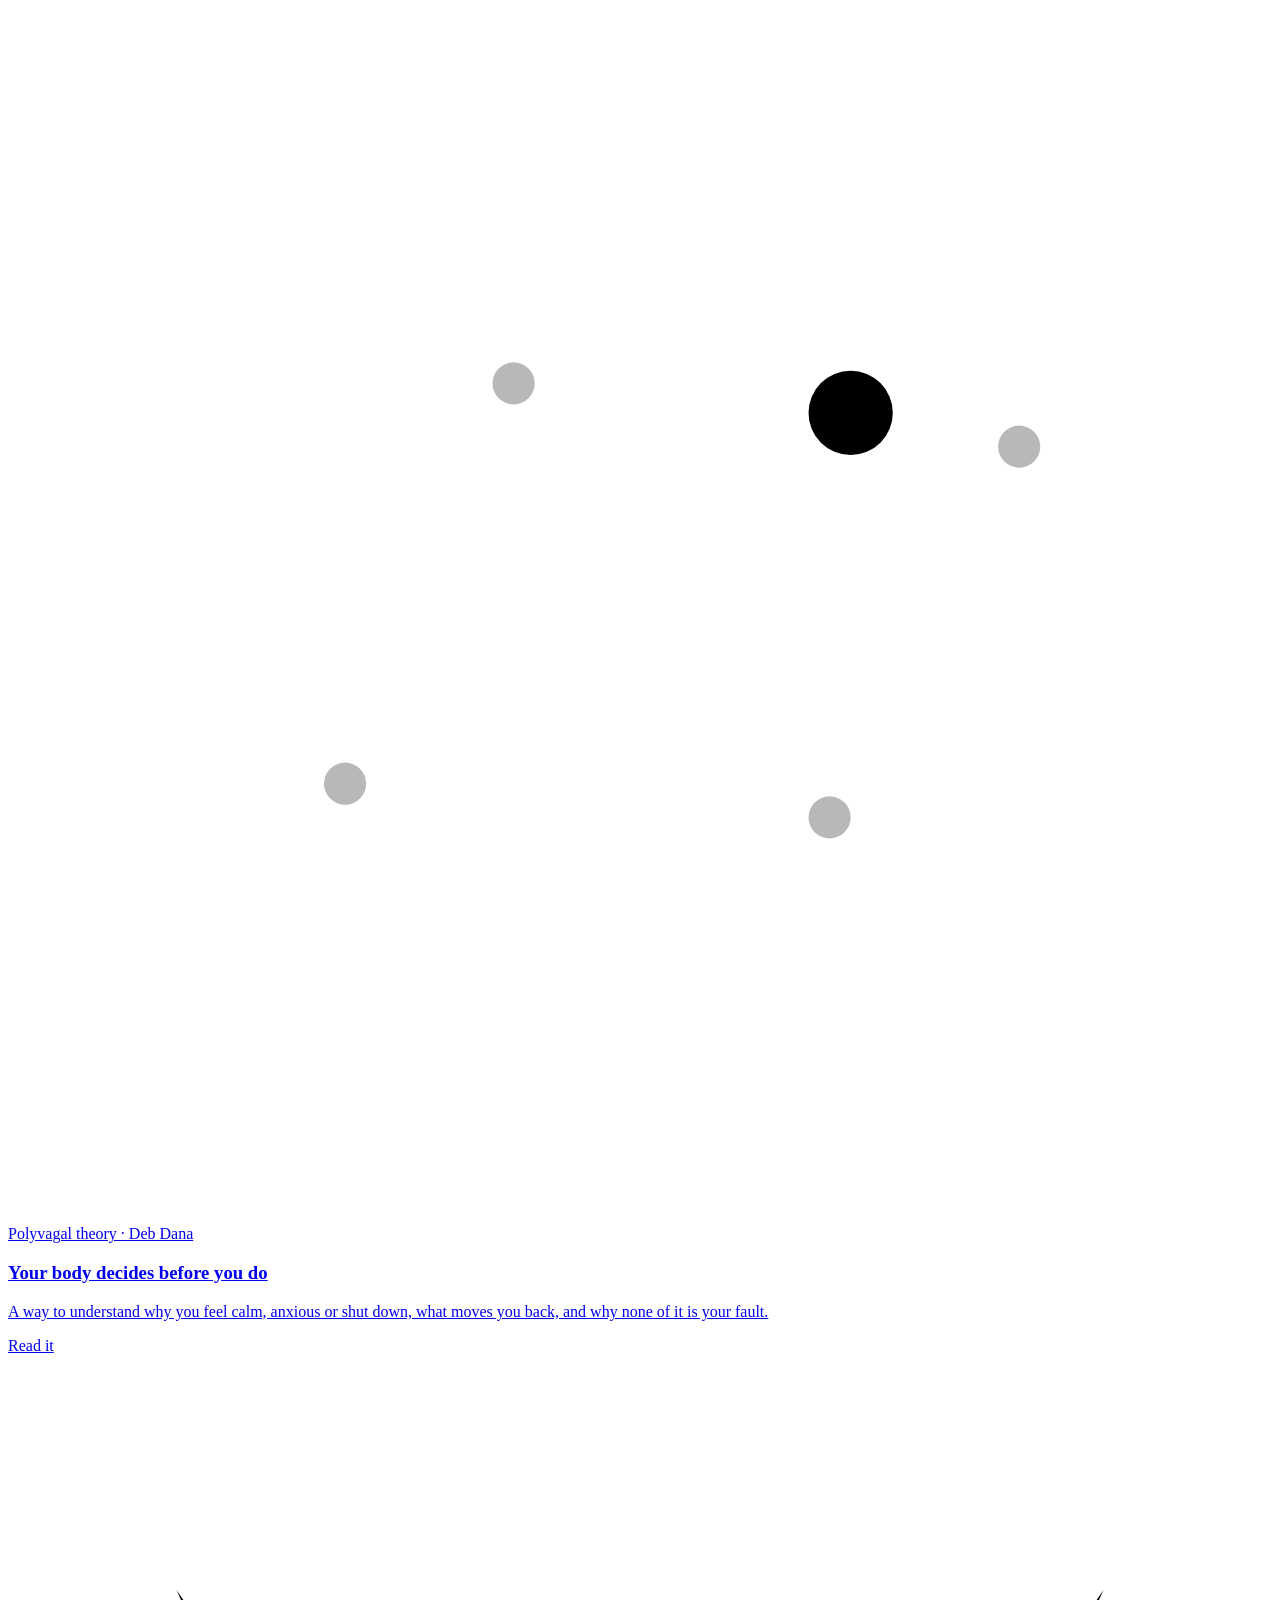
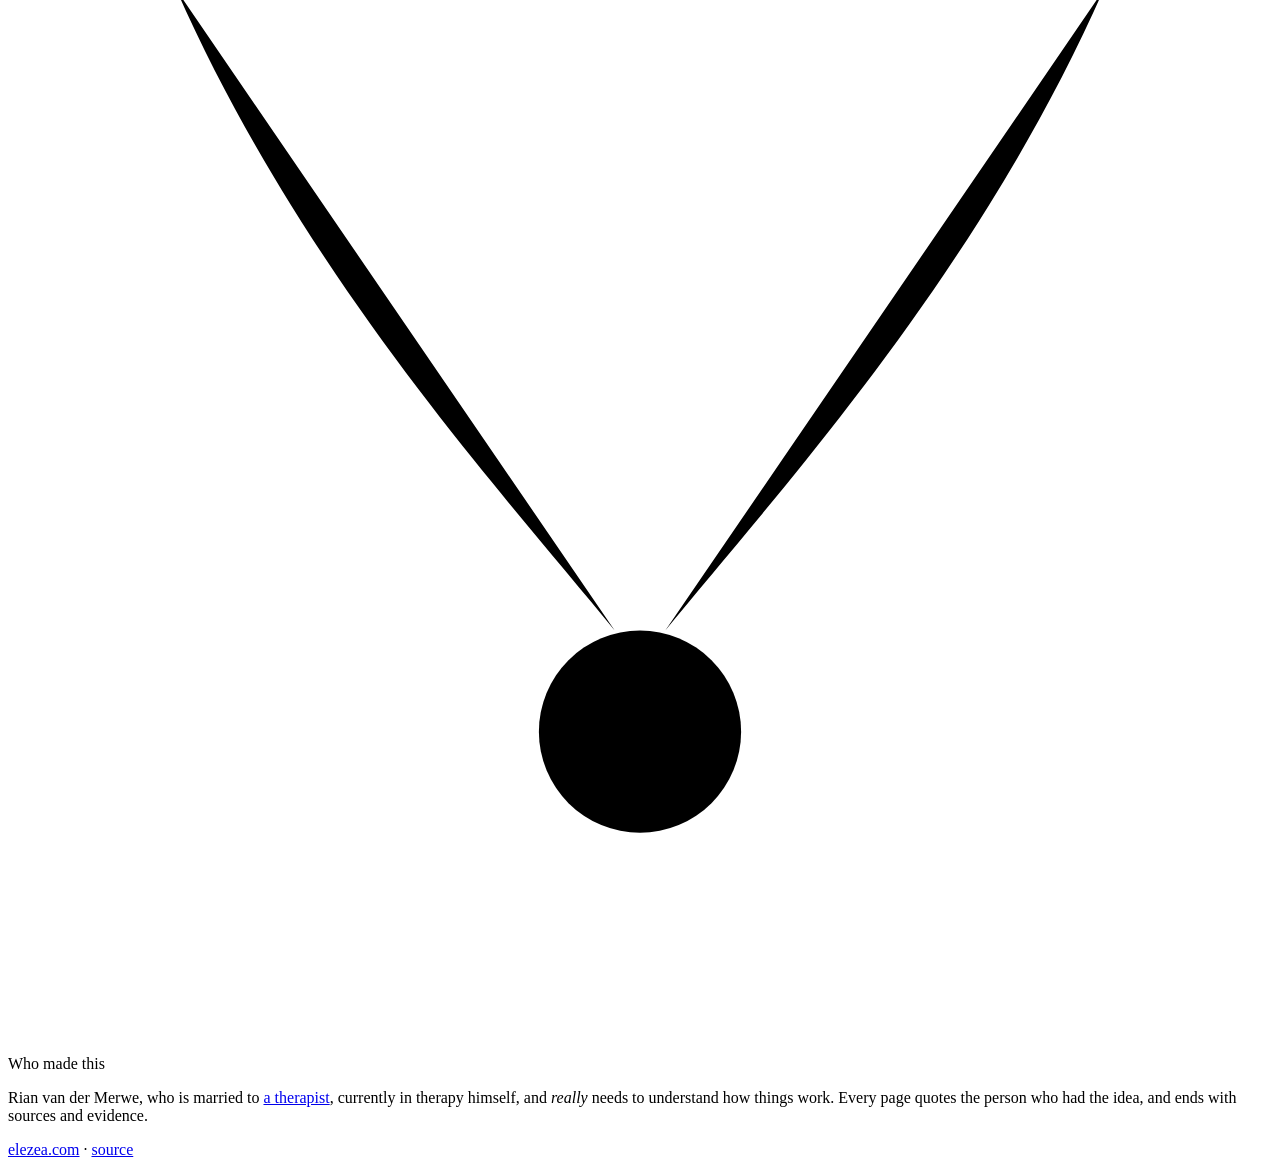
==== commit 8fea062f: "Landing page: cycle the slab colours a, b, c and vary the TIST blurb stem Co-Authored-By: Claude Fab" ====
--- a/public/index.html
+++ b/public/index.html
@@ -36,12 +36,12 @@
 <div class="bleed shelf">
   <!-- explainers: newest first. Add new entries directly below this line. -->
 
-  <a class="shelf-slab c" href="/tist/">
+  <a class="shelf-slab a" href="/tist/">
     <div class="shelf-inner">
       <div>
         <p class="slab-pos">TIST &middot; Janina Fisher</p>
         <h3>The thing you do to cope is trying to help</h3>
-        <p class="shelf-sub">A therapy for when the ways you cope (cutting, drinking, starving, wanting to die) are the things doing you harm. Why each one is a part of you that learned to survive, and what to say to it.</p>
+        <p class="shelf-sub">For when the ways you cope (cutting, drinking, starving, wanting to die) are the things doing you harm. Why each one is a part of you that learned to survive, and what to say to it.</p>
         <p class="shelf-go">Read it</p>
       </div>
       <svg class="glyph" viewBox="0 0 300 300" data-reduced-motion-time="2" role="img" aria-label="A line that climbs, drops sharply, and climbs higher, three times over, with a dot travelling along it.">
@@ -60,7 +60,7 @@
     </div>
   </a>
 
-  <a class="shelf-slab a" href="/ifs/">
+  <a class="shelf-slab b" href="/ifs/">
     <div class="shelf-inner">
       <div>
         <p class="slab-pos">IFS &middot; Richard Schwartz</p>
@@ -95,7 +95,7 @@
     </div>
   </a>
 
-  <a class="shelf-slab b" href="/emdr/">
+  <a class="shelf-slab c" href="/emdr/">
     <div class="shelf-inner">
       <div>
         <p class="slab-pos">EMDR &middot; Francine Shapiro</p>
@@ -118,7 +118,7 @@
     </div>
   </a>
 
-  <a class="shelf-slab c" href="/brainspotting/">
+  <a class="shelf-slab a" href="/brainspotting/">
     <div class="shelf-inner">
       <div>
         <p class="slab-pos">Brainspotting &middot; David Grand</p>
@@ -143,7 +143,7 @@
     </div>
   </a>
 
-  <a class="shelf-slab a" href="/polyvagal/">
+  <a class="shelf-slab b" href="/polyvagal/">
     <div class="shelf-inner">
       <div>
         <p class="slab-pos">Polyvagal theory &middot; Deb Dana</p>
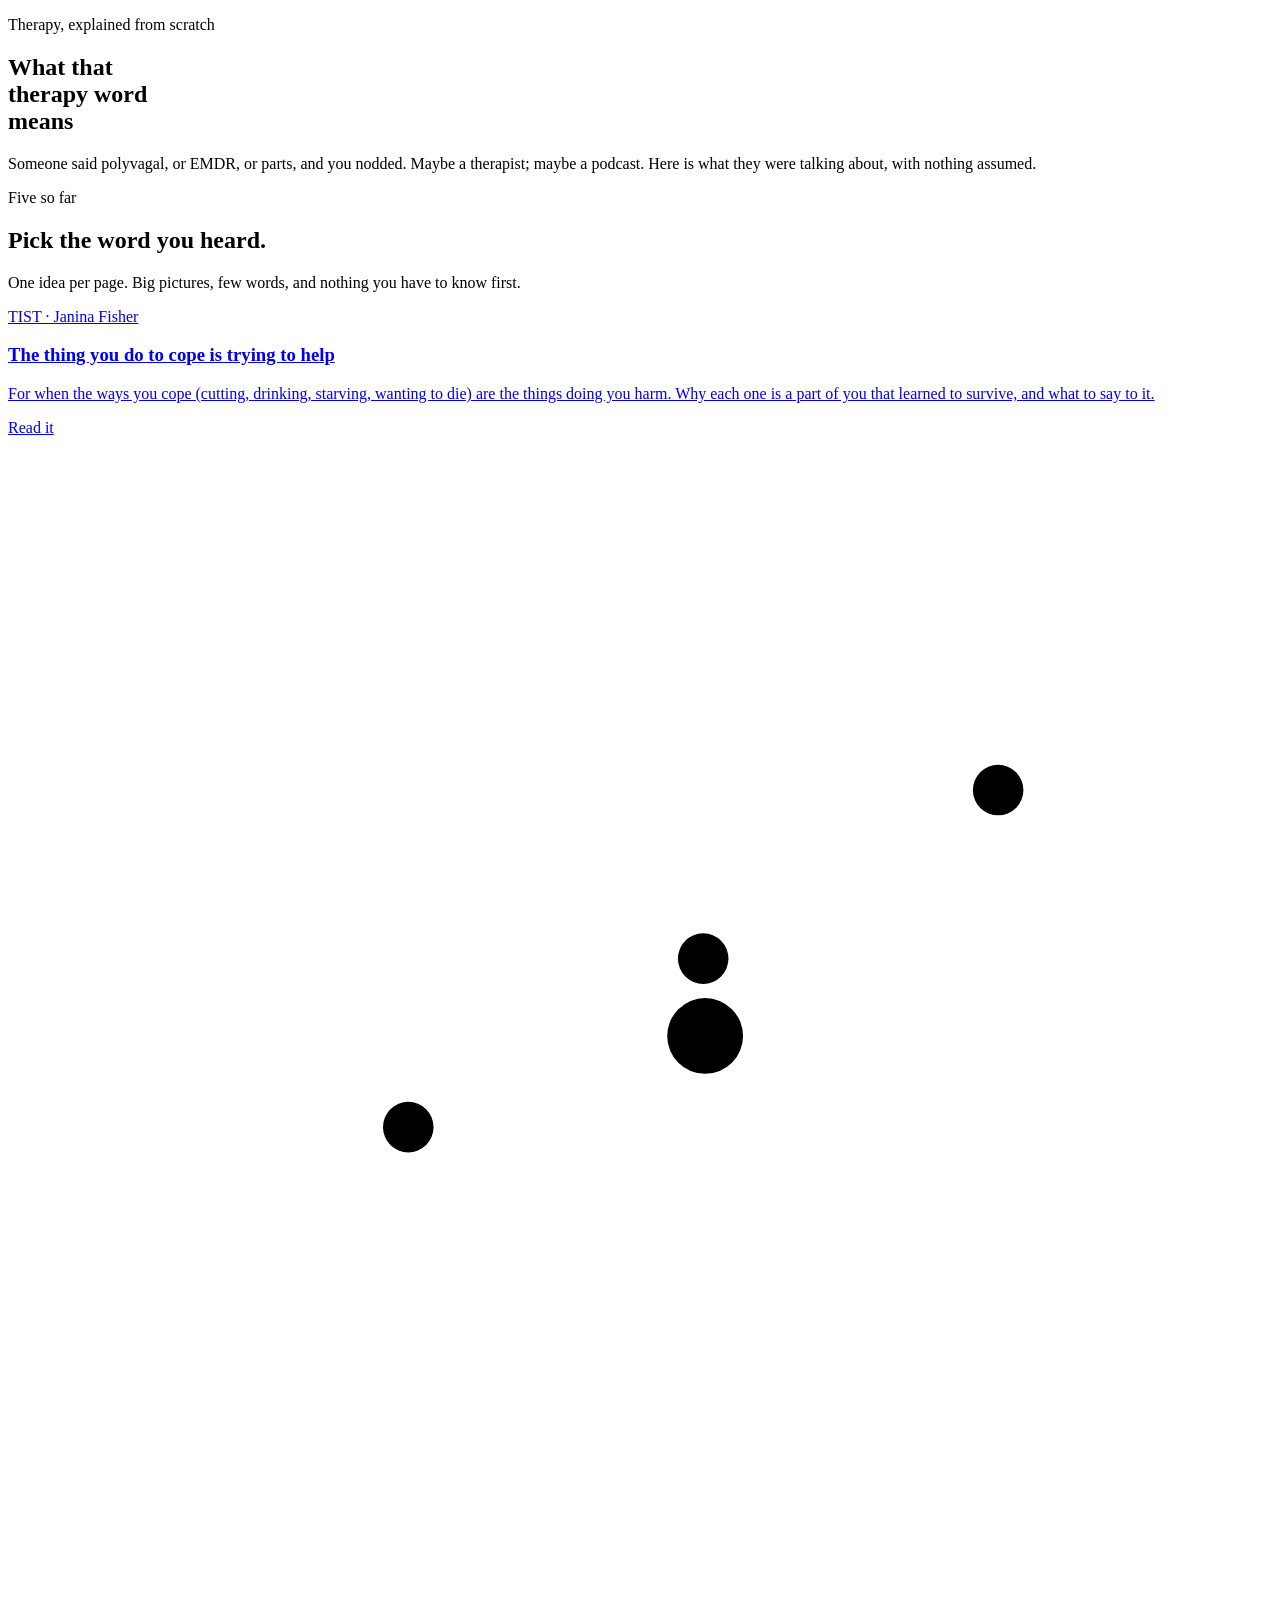
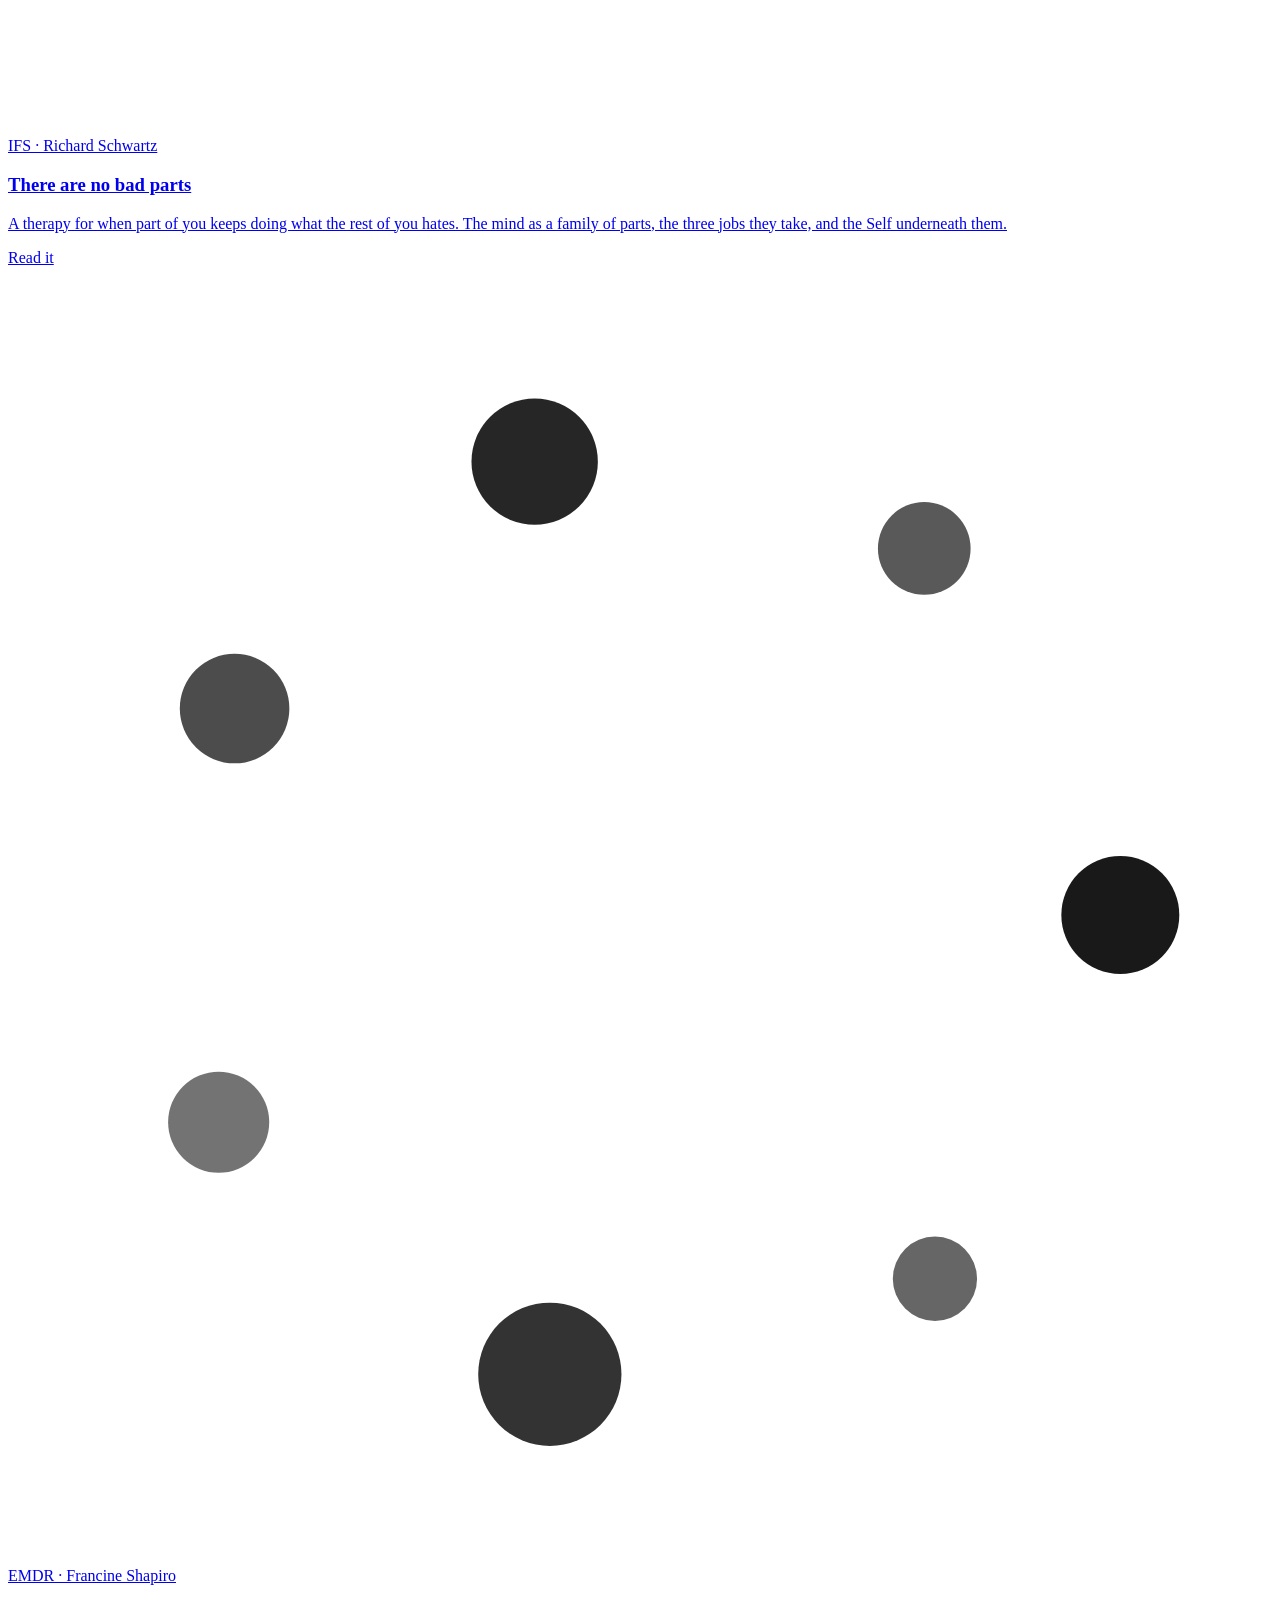
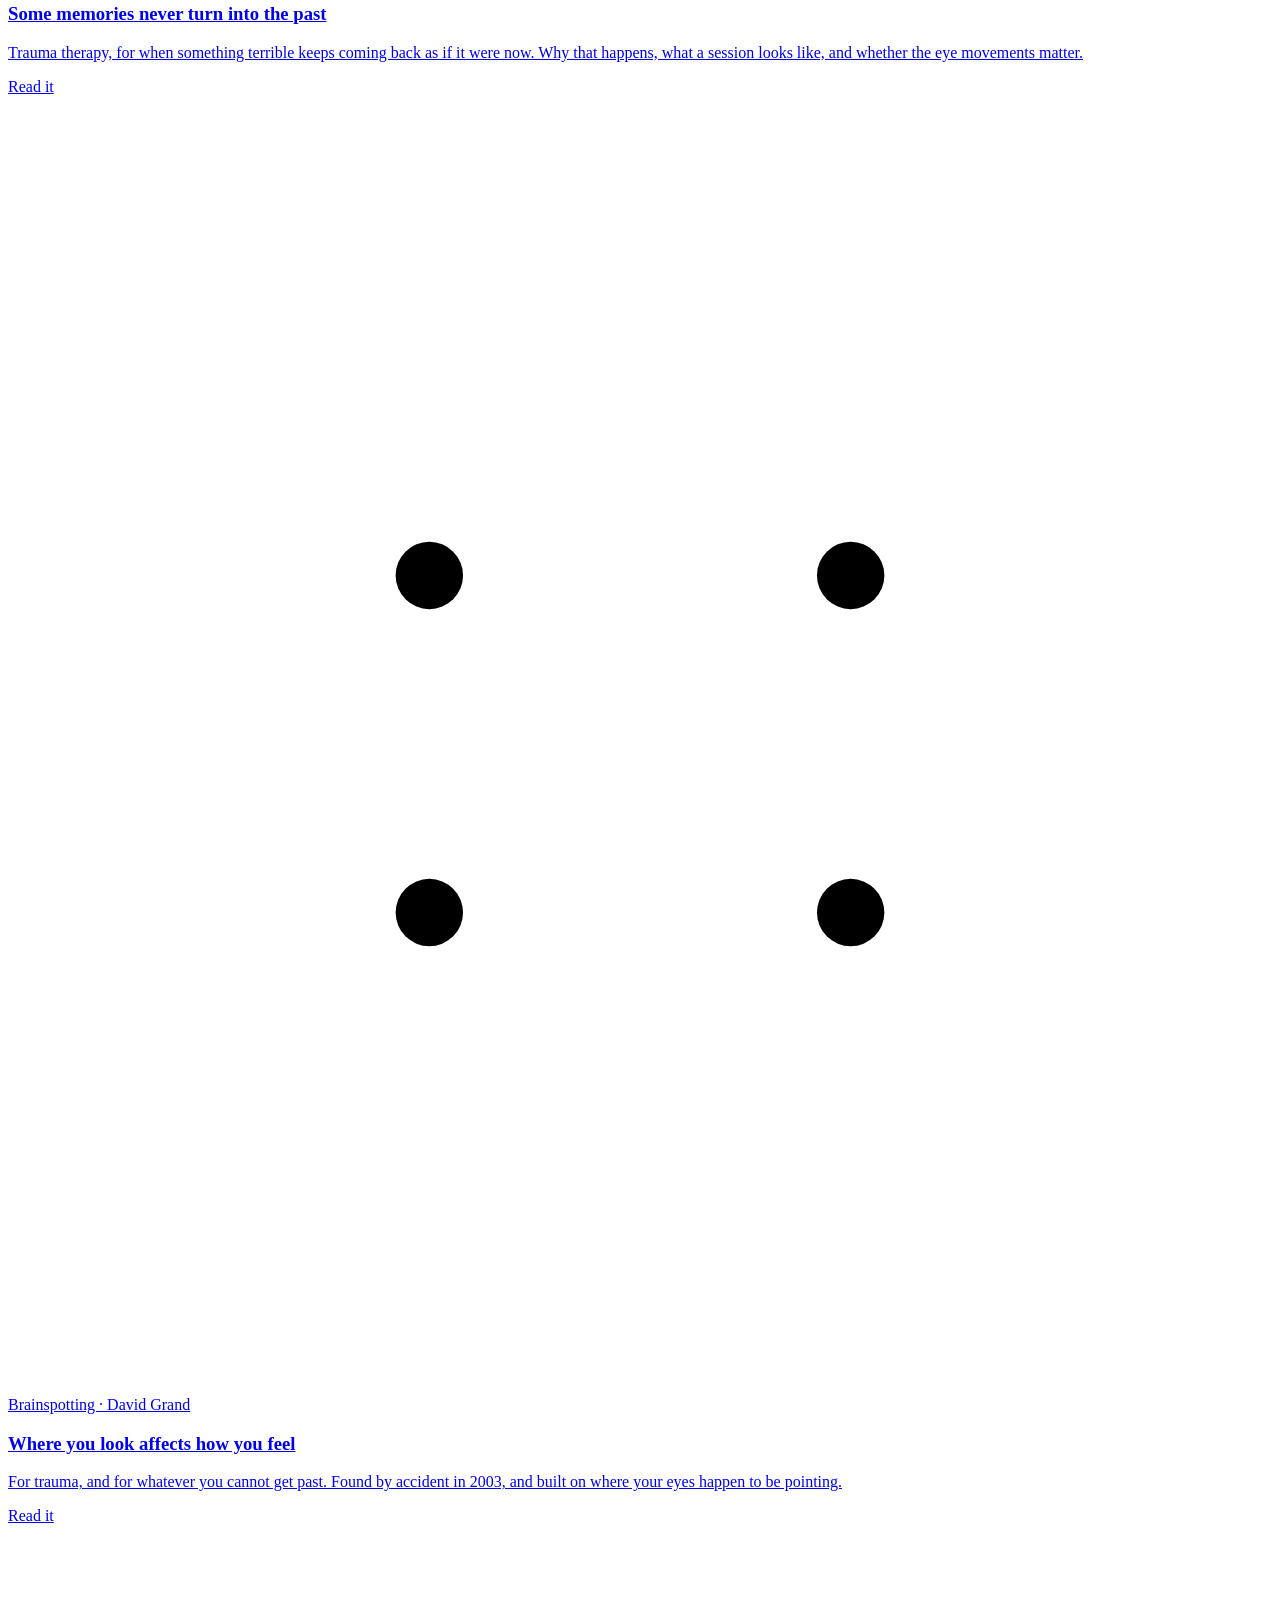
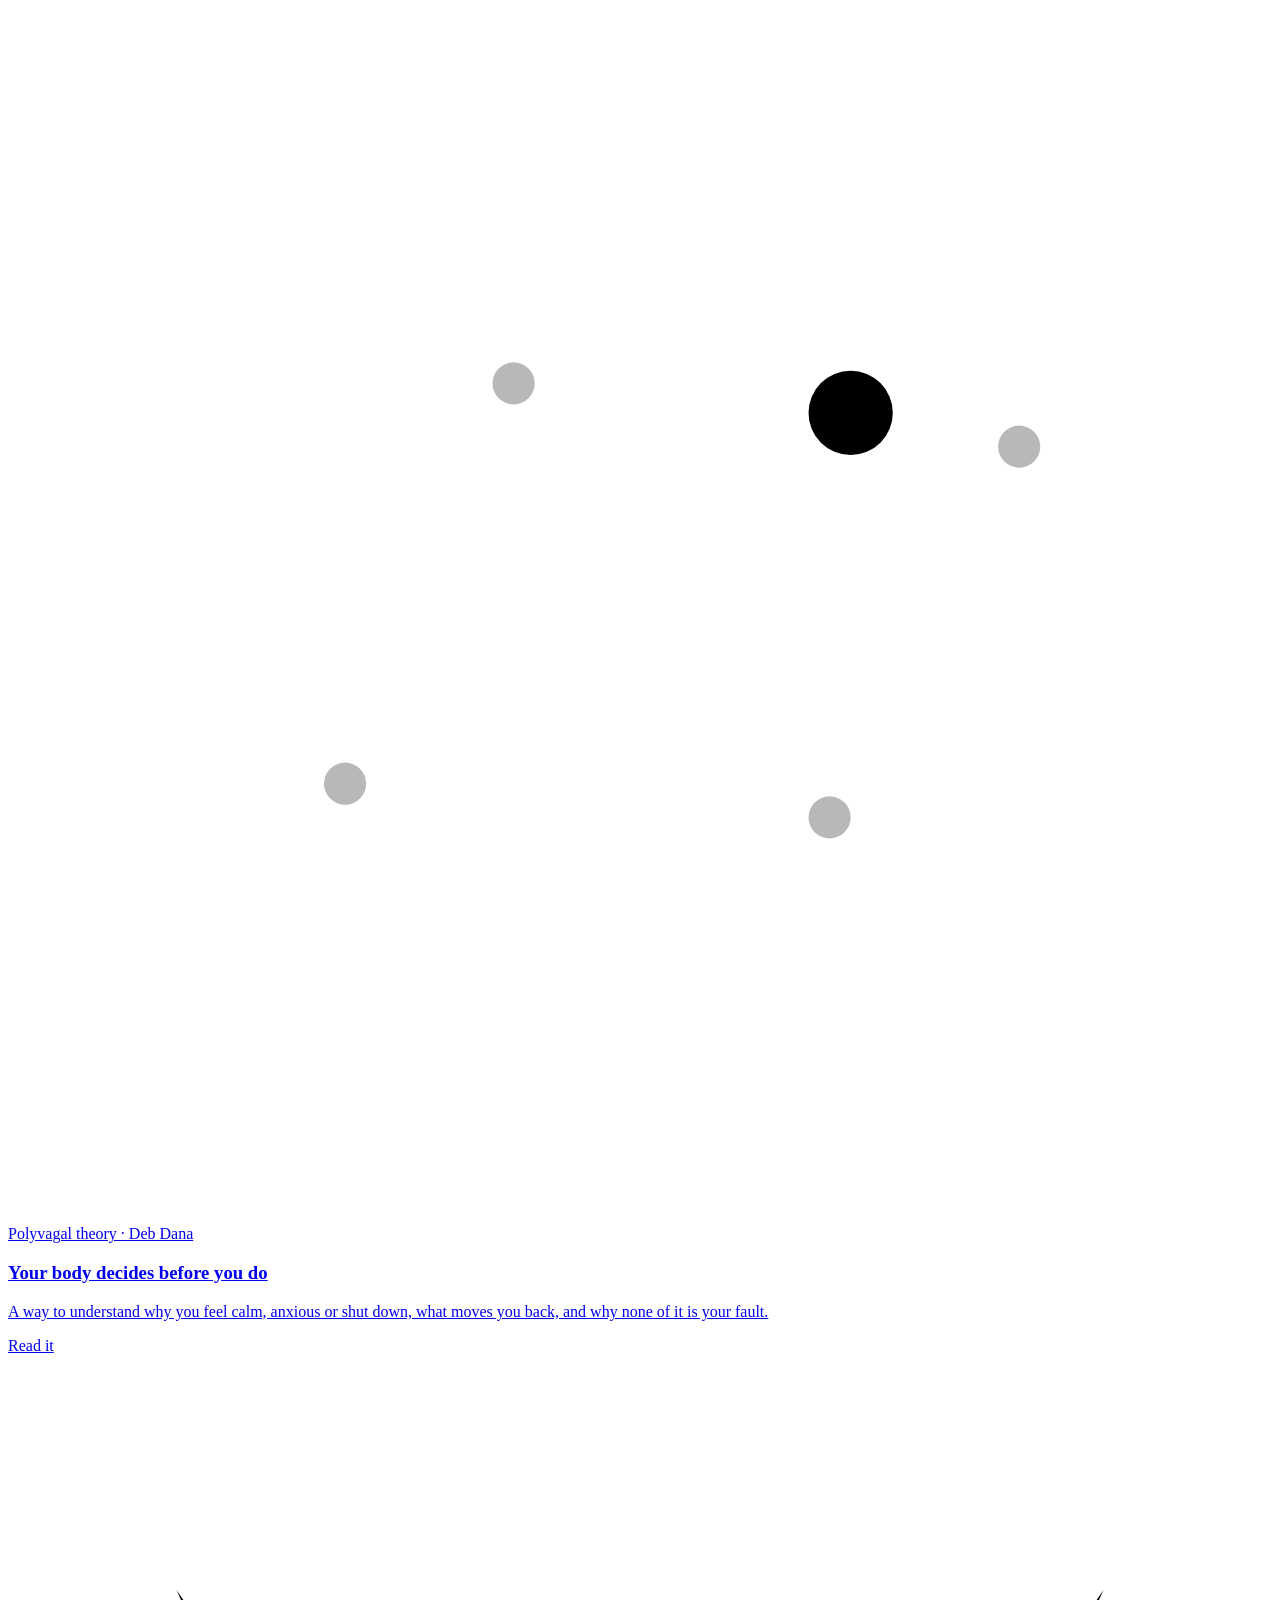
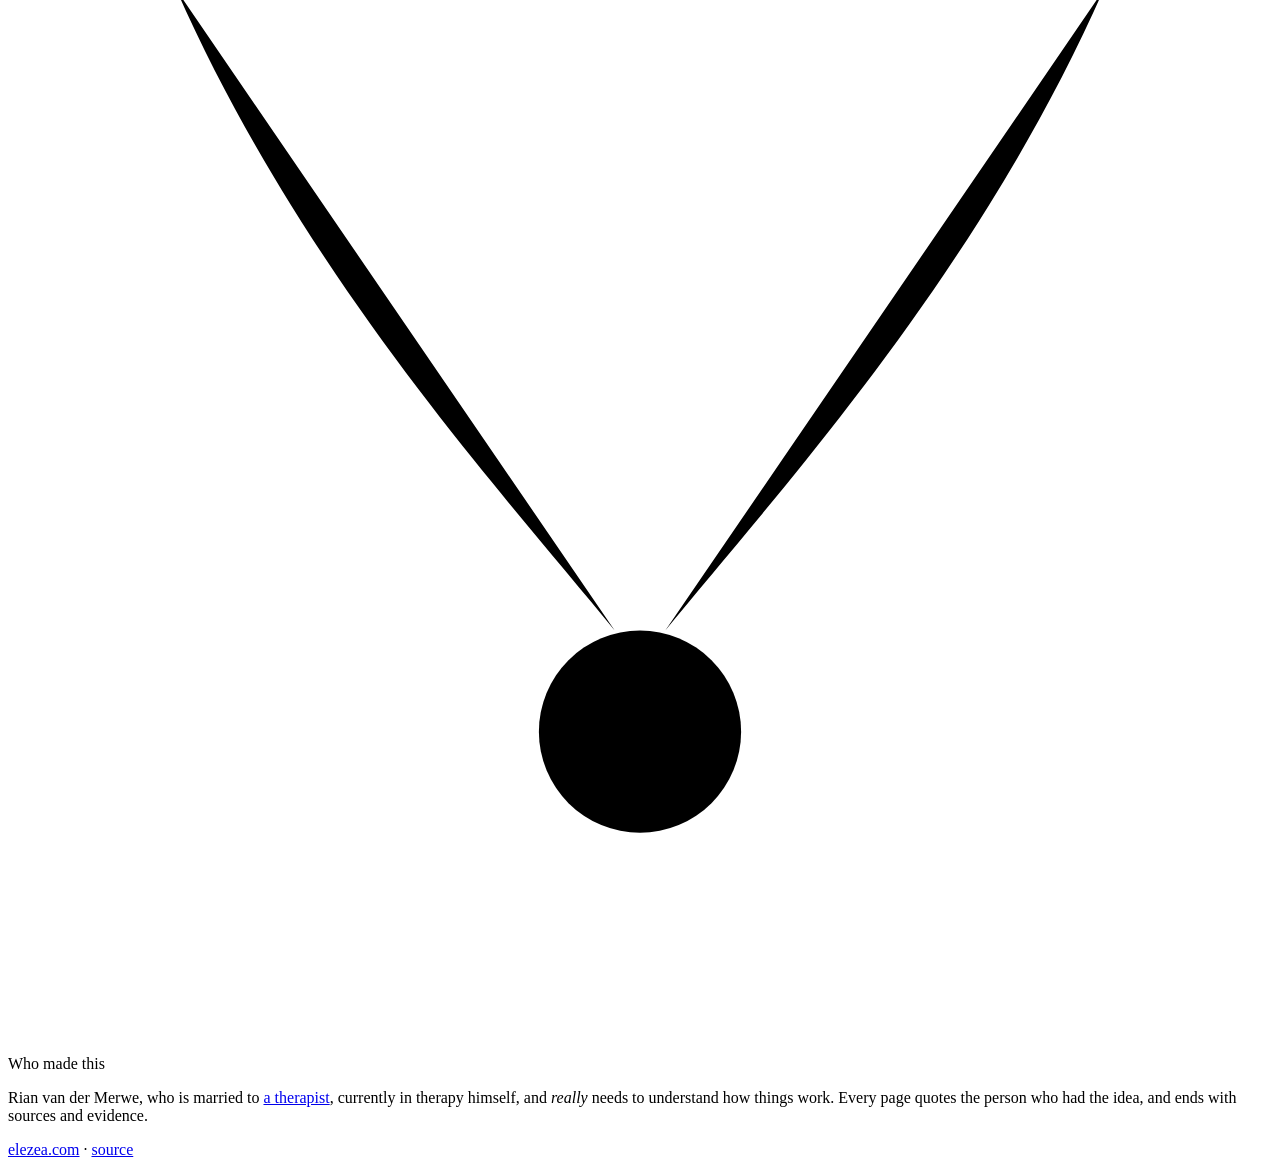
==== commit 188b44ff: "SEO: custom domain, share images, favicon, sitemap therapywords.elezea.com as the canonical host. Ev" ====
--- a/public/index.html
+++ b/public/index.html
@@ -5,6 +5,20 @@
 <meta name="viewport" content="width=device-width, initial-scale=1">
 <title>What that therapy word means</title>
 <meta name="description" content="Therapy and psychology words, explained from scratch. Polyvagal, EMDR, brainspotting, IFS and TIST: one idea per page, big pictures, few words, nothing assumed.">
+<link rel="canonical" href="https://therapywords.elezea.com/">
+<meta property="og:type" content="website">
+<meta property="og:site_name" content="What that therapy word means">
+<meta property="og:url" content="https://therapywords.elezea.com/">
+<meta property="og:title" content="What that therapy word means">
+<meta property="og:description" content="Therapy and psychology words, explained from scratch. Polyvagal, EMDR, brainspotting, IFS and TIST: one idea per page, big pictures, few words, nothing assumed.">
+<meta property="og:image" content="https://therapywords.elezea.com/og.png">
+<meta property="og:image:width" content="1200">
+<meta property="og:image:height" content="630">
+<meta property="og:image:alt" content="What that therapy word means">
+<meta name="twitter:card" content="summary_large_image">
+<link rel="icon" href="/favicon.svg" type="image/svg+xml">
+<link rel="icon" href="/favicon.png" type="image/png" sizes="96x96">
+<link rel="apple-touch-icon" href="/apple-touch-icon.png">
 <link rel="stylesheet" href="/assets/explainer.css">
 </head>
 <body>
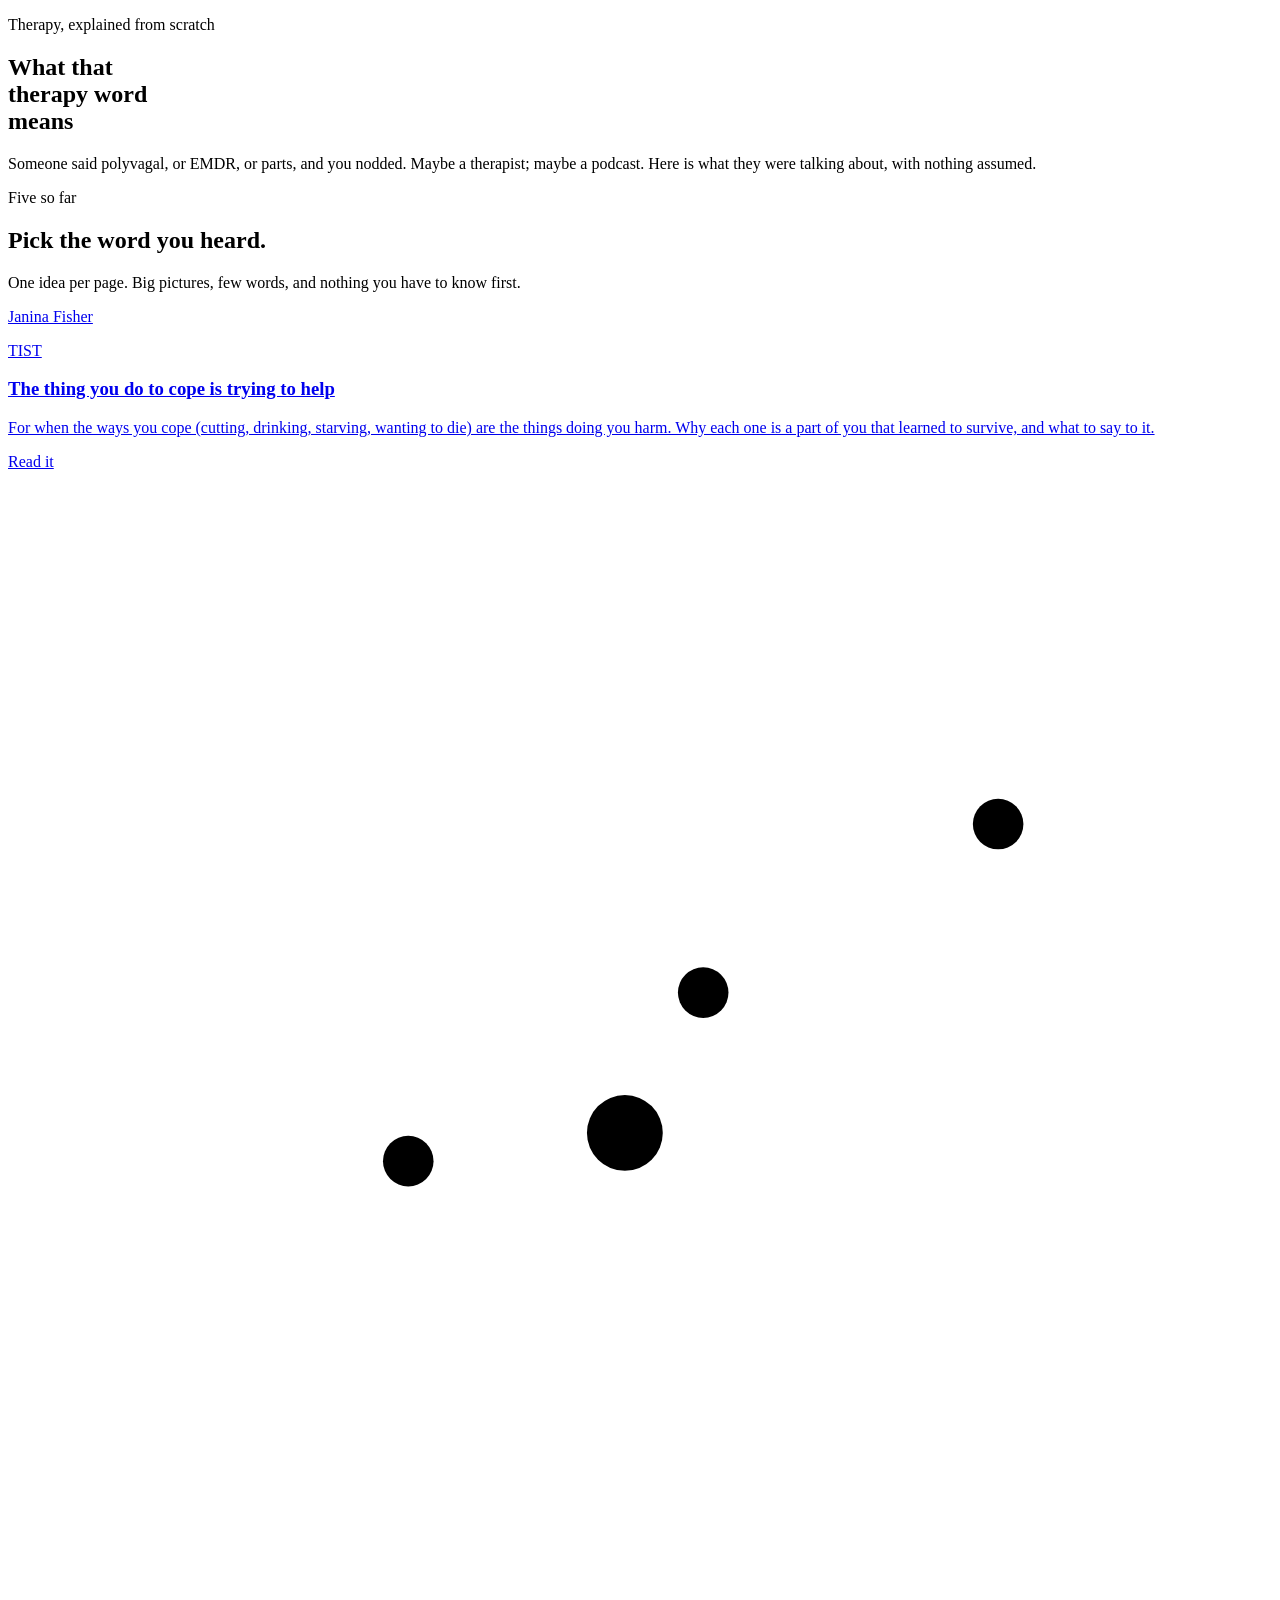
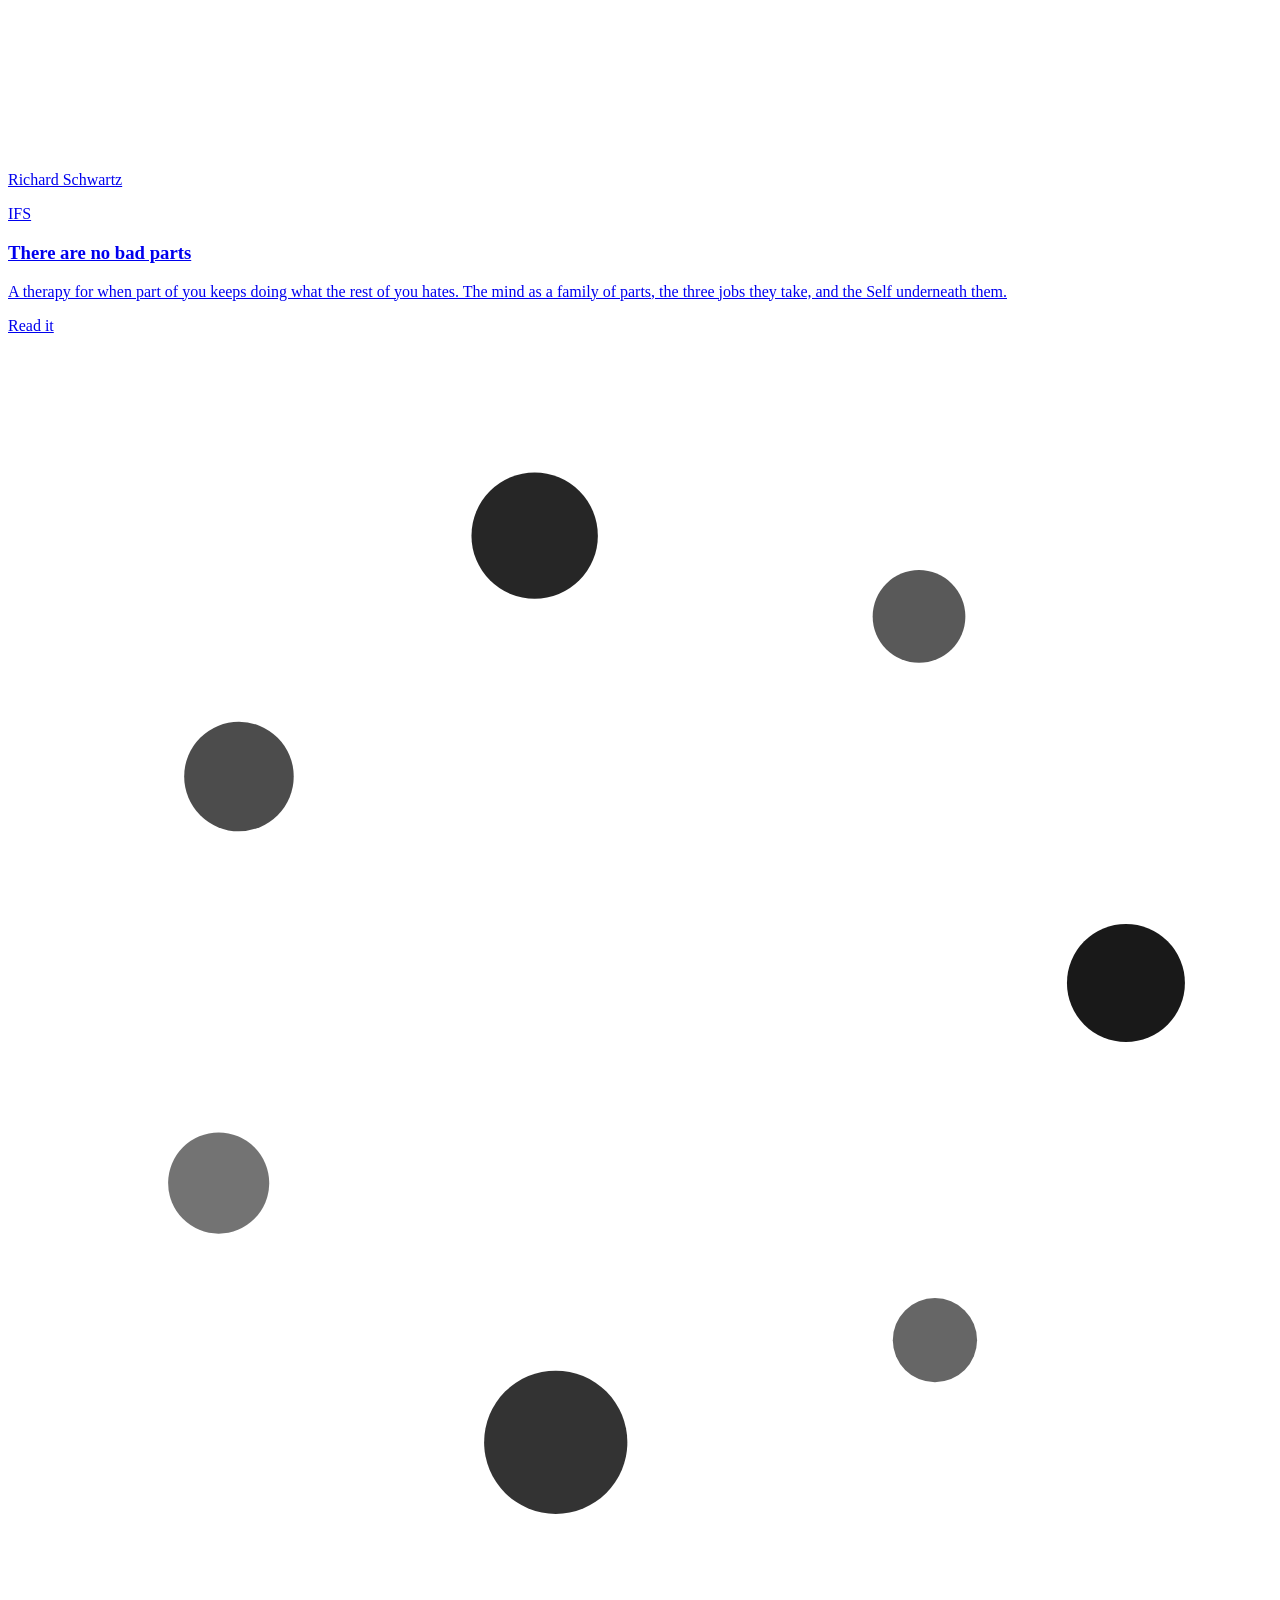
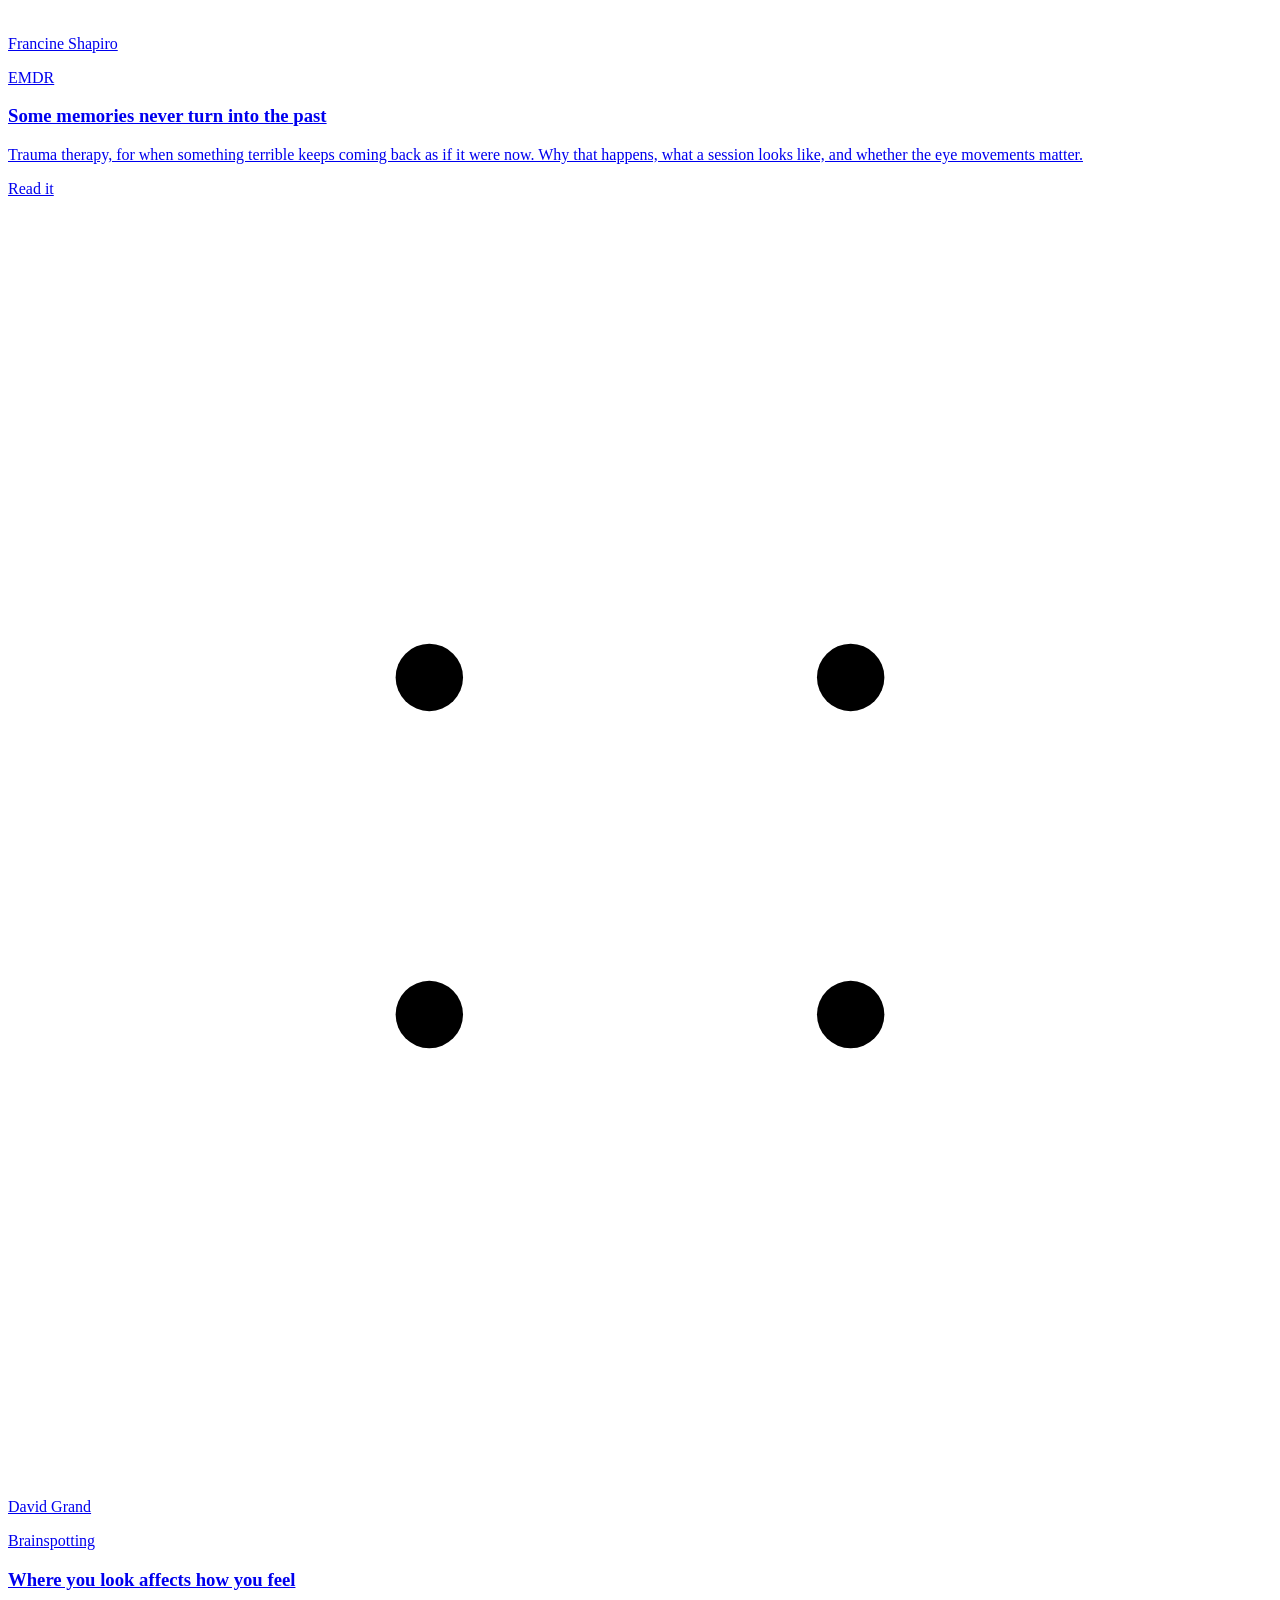
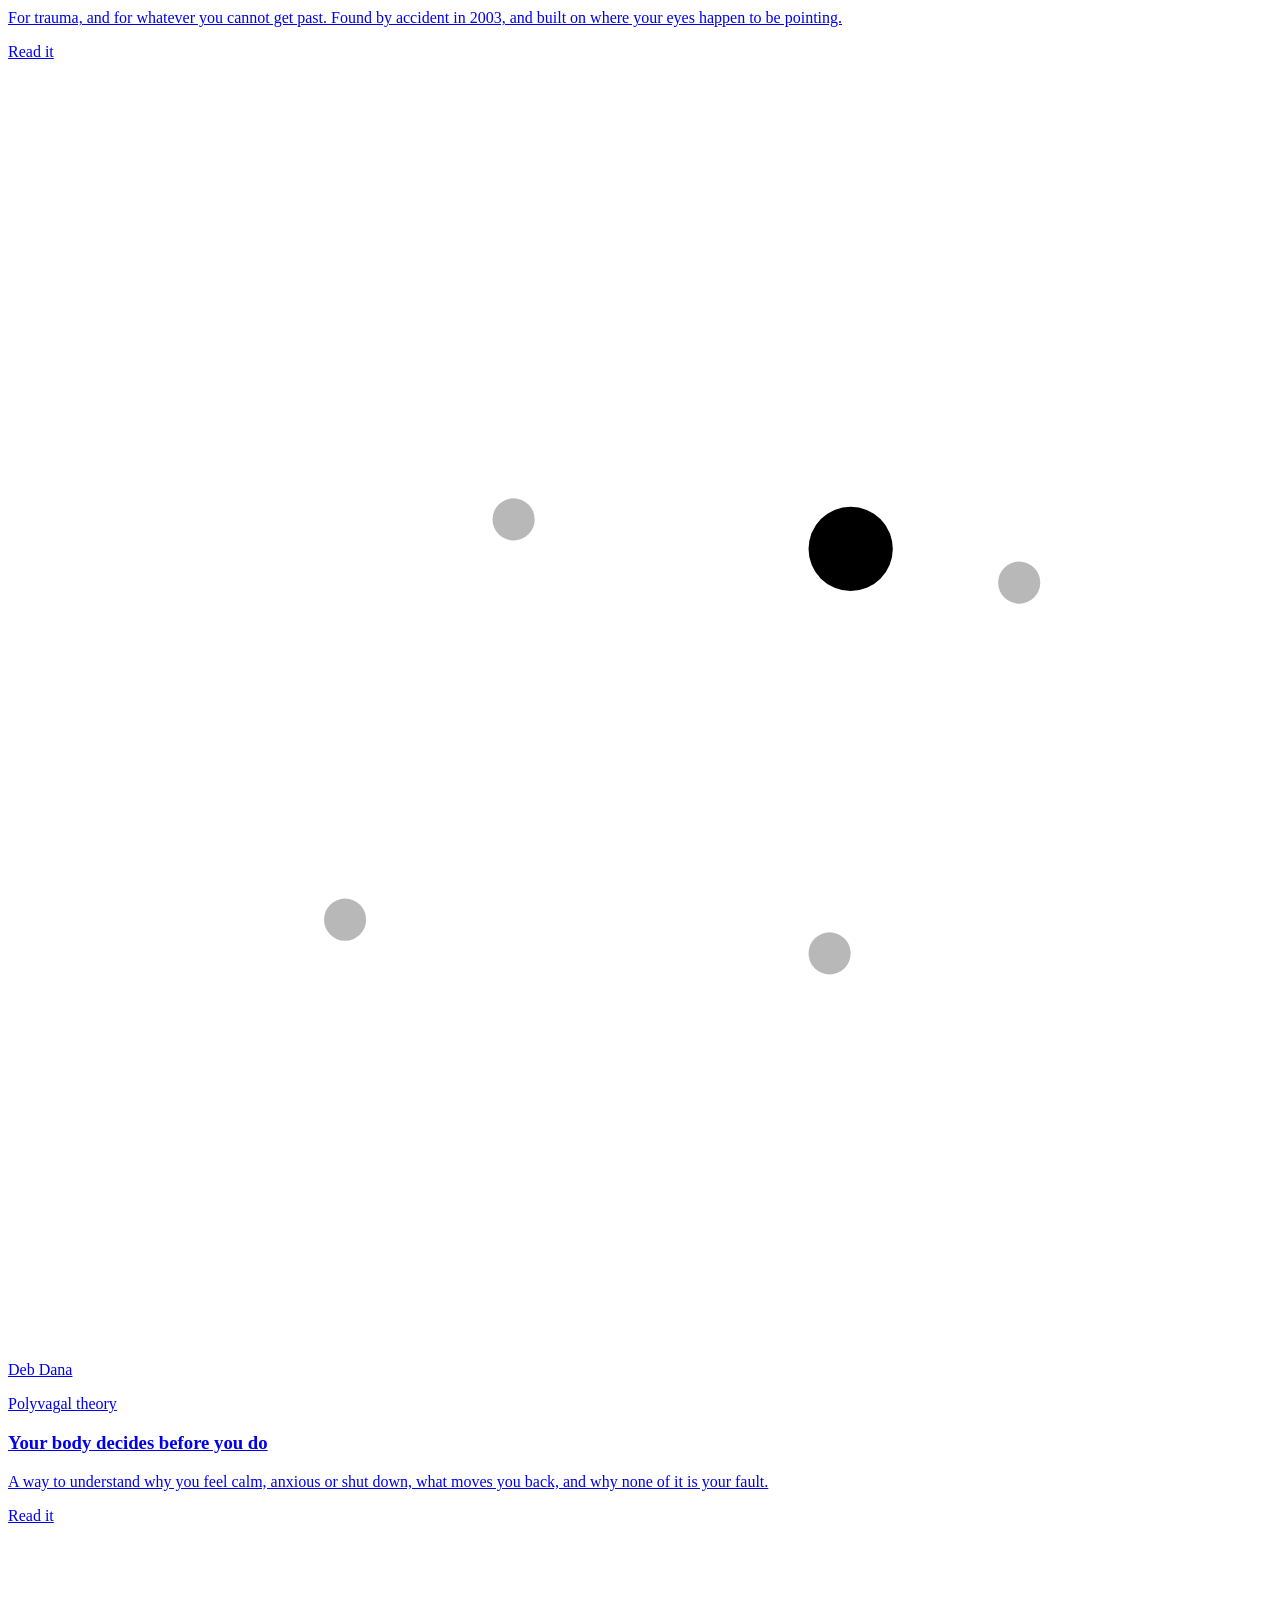
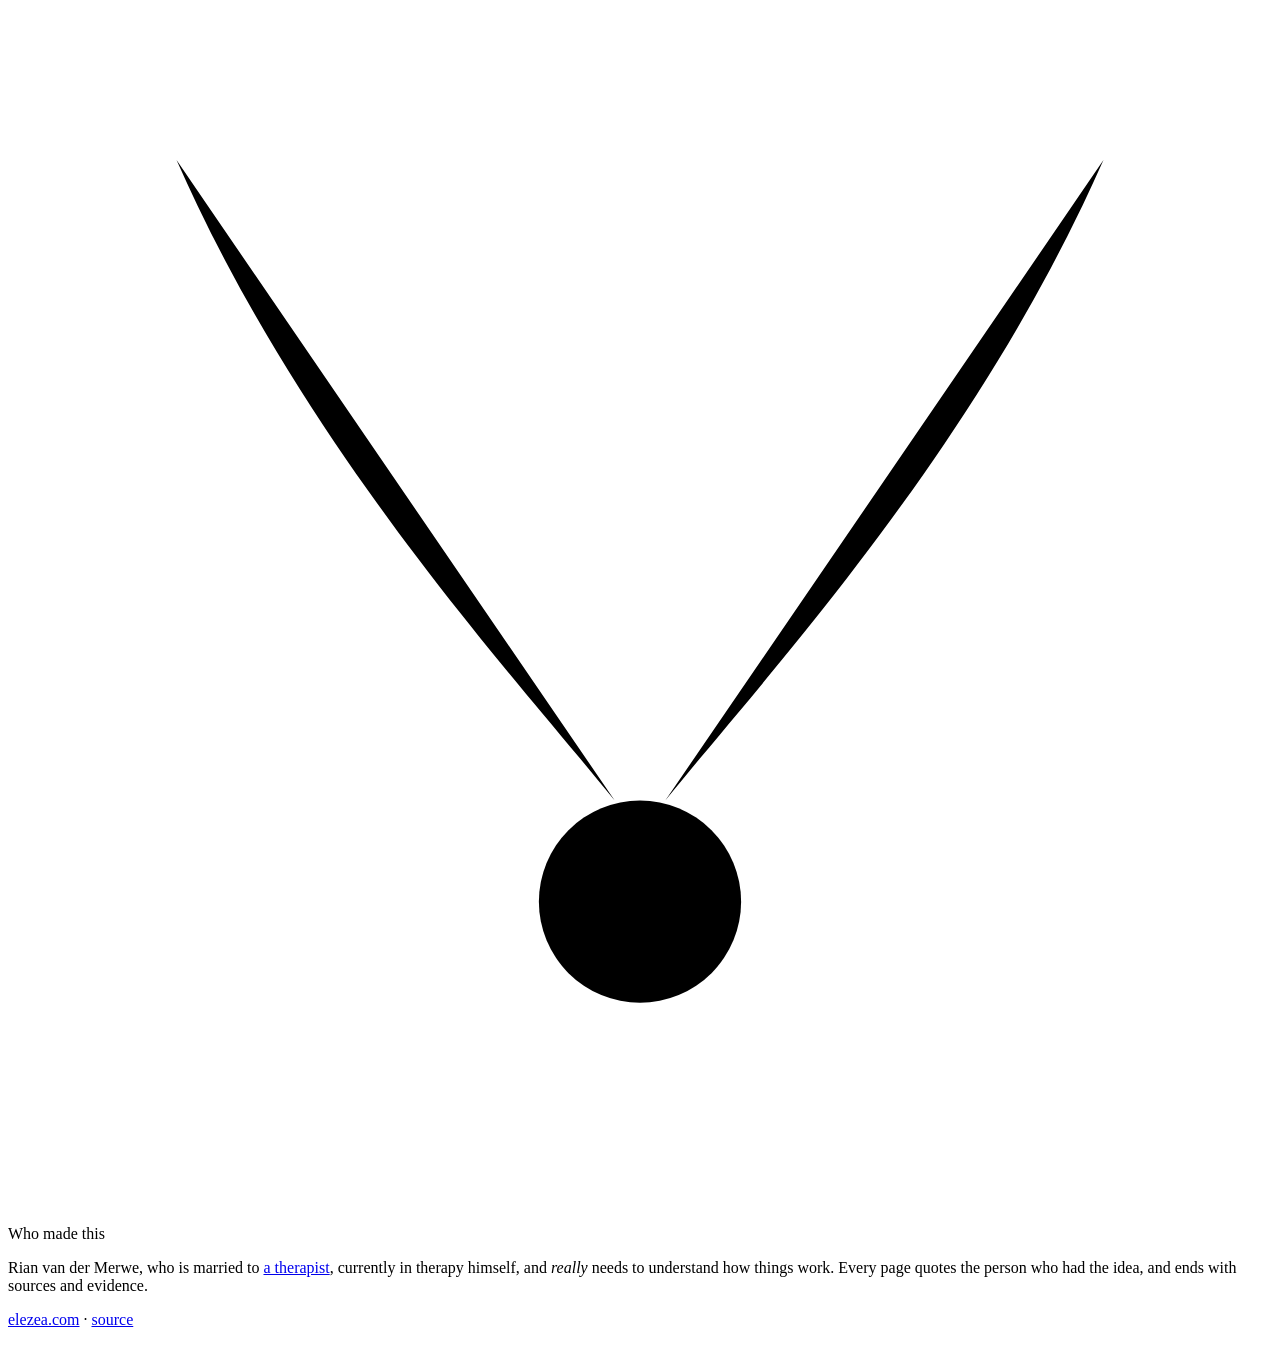
==== commit 9d8540fc: "Name the term above every title A .term line (EMDR, Polyvagal theory, TIST...) sits between the eyeb" ====
--- a/public/index.html
+++ b/public/index.html
@@ -53,7 +53,8 @@
   <a class="shelf-slab a" href="/tist/">
     <div class="shelf-inner">
       <div>
-        <p class="slab-pos">TIST &middot; Janina Fisher</p>
+        <p class="slab-pos">Janina Fisher</p>
+        <p class="term">TIST</p>
         <h3>The thing you do to cope is trying to help</h3>
         <p class="shelf-sub">For when the ways you cope (cutting, drinking, starving, wanting to die) are the things doing you harm. Why each one is a part of you that learned to survive, and what to say to it.</p>
         <p class="shelf-go">Read it</p>
@@ -77,7 +78,8 @@
   <a class="shelf-slab b" href="/ifs/">
     <div class="shelf-inner">
       <div>
-        <p class="slab-pos">IFS &middot; Richard Schwartz</p>
+        <p class="slab-pos">Richard Schwartz</p>
+        <p class="term">IFS</p>
         <h3>There are no bad parts</h3>
         <p class="shelf-sub">A therapy for when part of you keeps doing what the rest of you hates. The mind as a family of parts, the three jobs they take, and the Self underneath them.</p>
         <p class="shelf-go">Read it</p>
@@ -112,7 +114,8 @@
   <a class="shelf-slab c" href="/emdr/">
     <div class="shelf-inner">
       <div>
-        <p class="slab-pos">EMDR &middot; Francine Shapiro</p>
+        <p class="slab-pos">Francine Shapiro</p>
+        <p class="term">EMDR</p>
         <h3>Some memories never turn into the past</h3>
         <p class="shelf-sub">Trauma therapy, for when something terrible keeps coming back as if it were now. Why that happens, what a session looks like, and whether the eye movements matter.</p>
         <p class="shelf-go">Read it</p>
@@ -135,7 +138,8 @@
   <a class="shelf-slab a" href="/brainspotting/">
     <div class="shelf-inner">
       <div>
-        <p class="slab-pos">Brainspotting &middot; David Grand</p>
+        <p class="slab-pos">David Grand</p>
+        <p class="term">Brainspotting</p>
         <h3>Where you look affects how you feel</h3>
         <p class="shelf-sub">For trauma, and for whatever you cannot get past. Found by accident in 2003, and built on where your eyes happen to be pointing.</p>
         <p class="shelf-go">Read it</p>
@@ -160,7 +164,8 @@
   <a class="shelf-slab b" href="/polyvagal/">
     <div class="shelf-inner">
       <div>
-        <p class="slab-pos">Polyvagal theory &middot; Deb Dana</p>
+        <p class="slab-pos">Deb Dana</p>
+        <p class="term">Polyvagal theory</p>
         <h3>Your body decides before you do</h3>
         <p class="shelf-sub">A way to understand why you feel calm, anxious or shut down, what moves you back, and why none of it is your fault.</p>
         <p class="shelf-go">Read it</p>
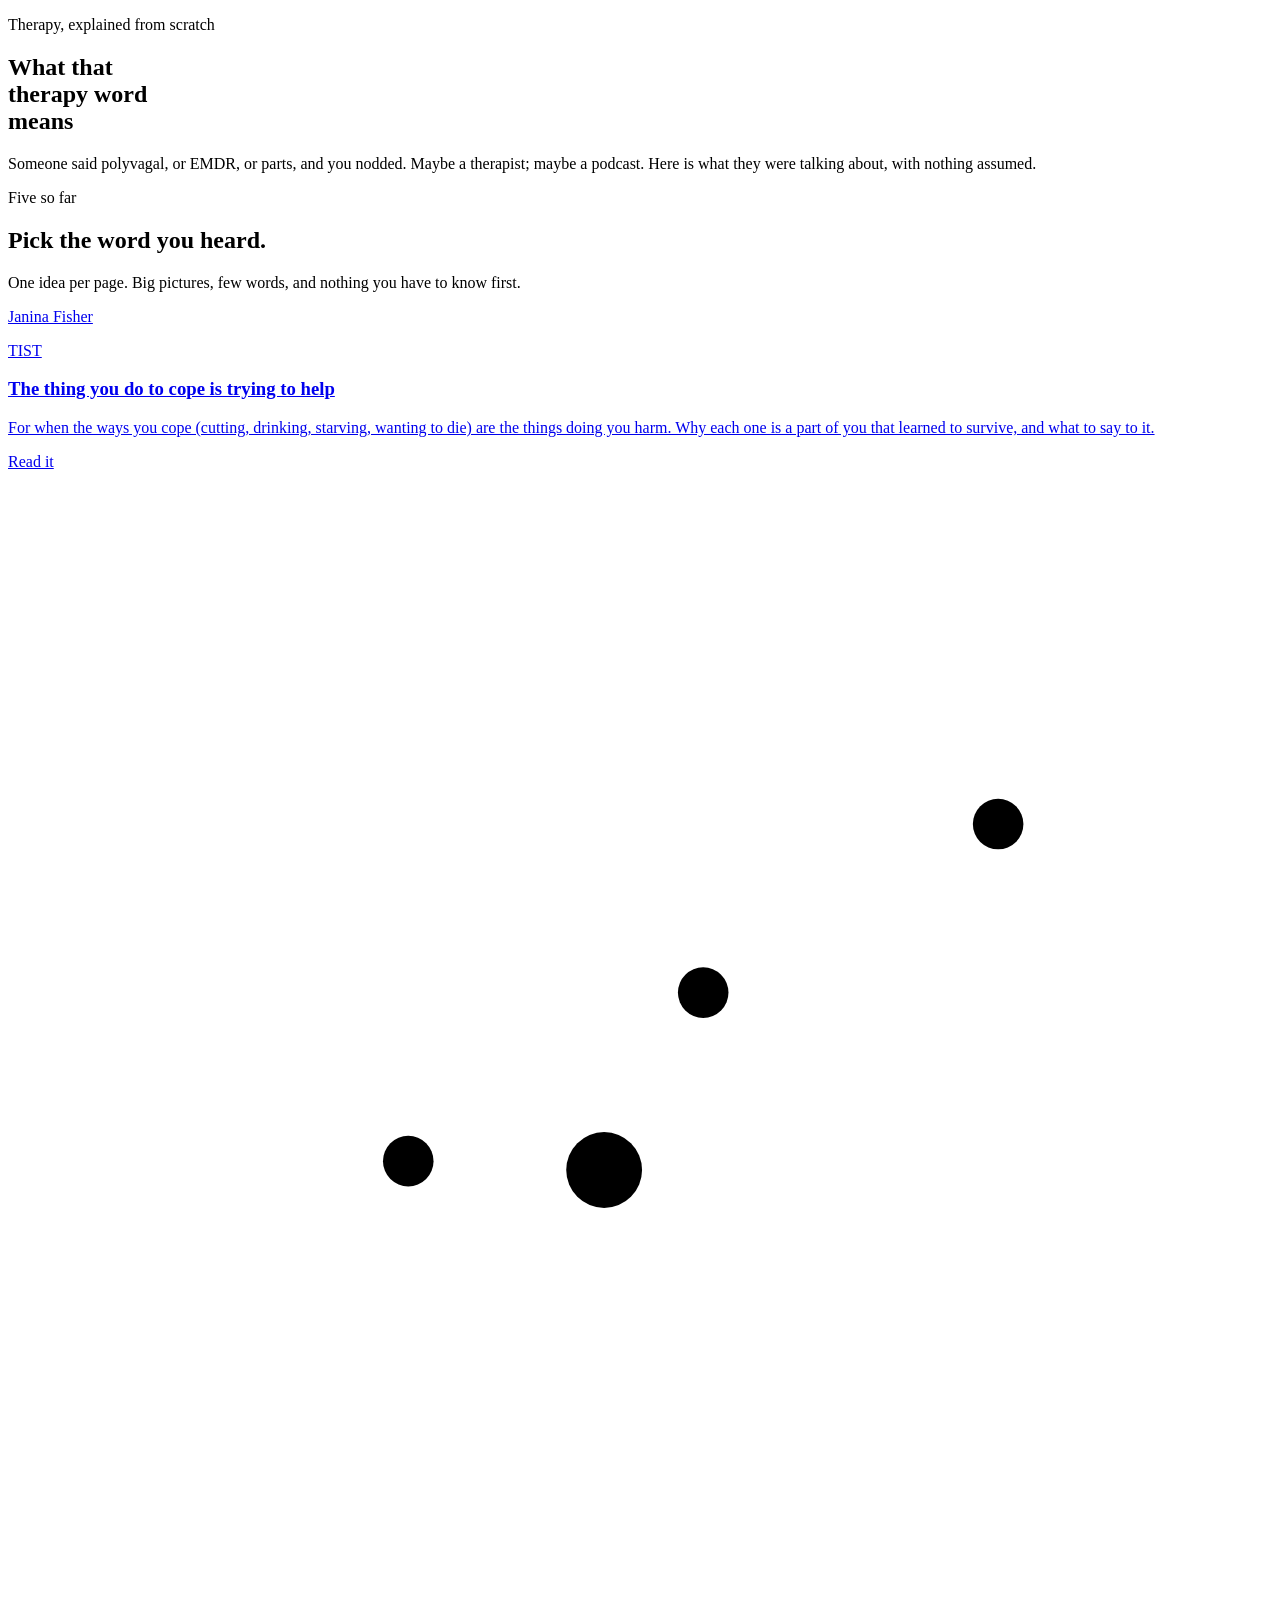
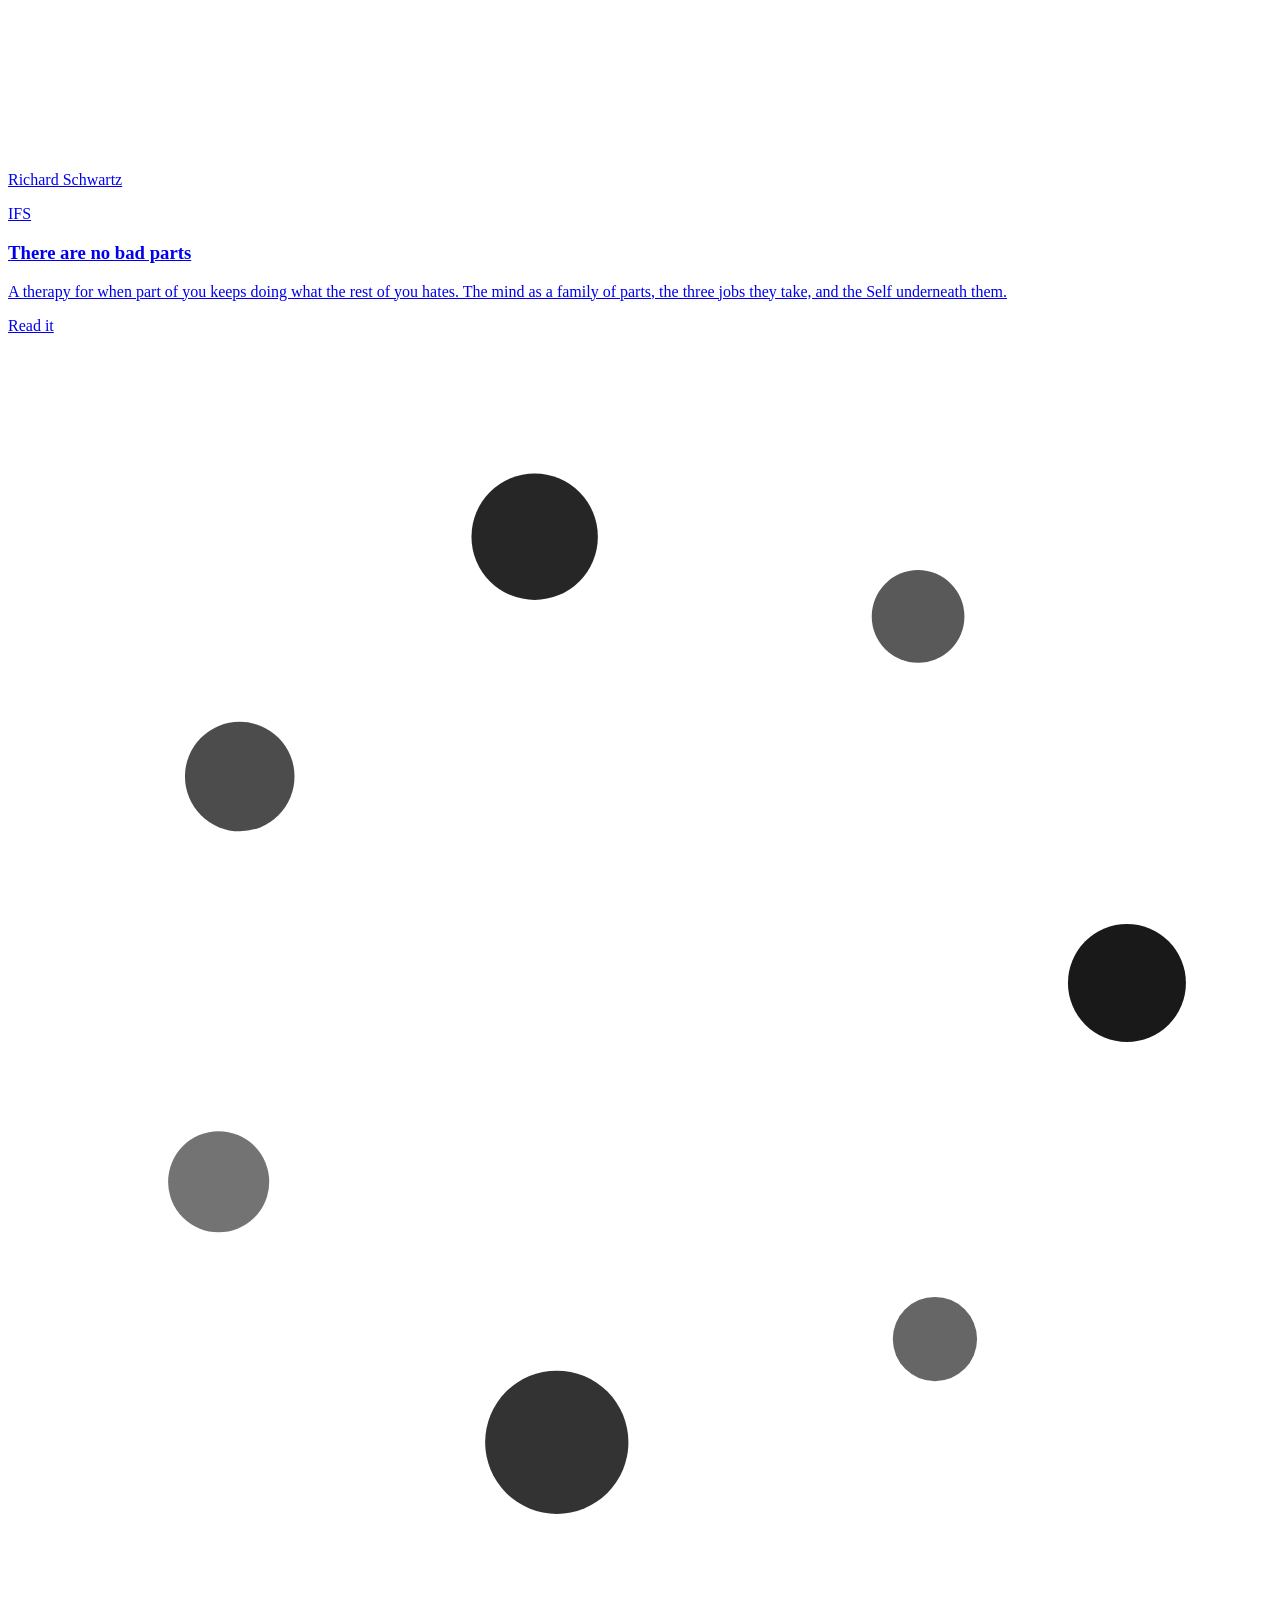
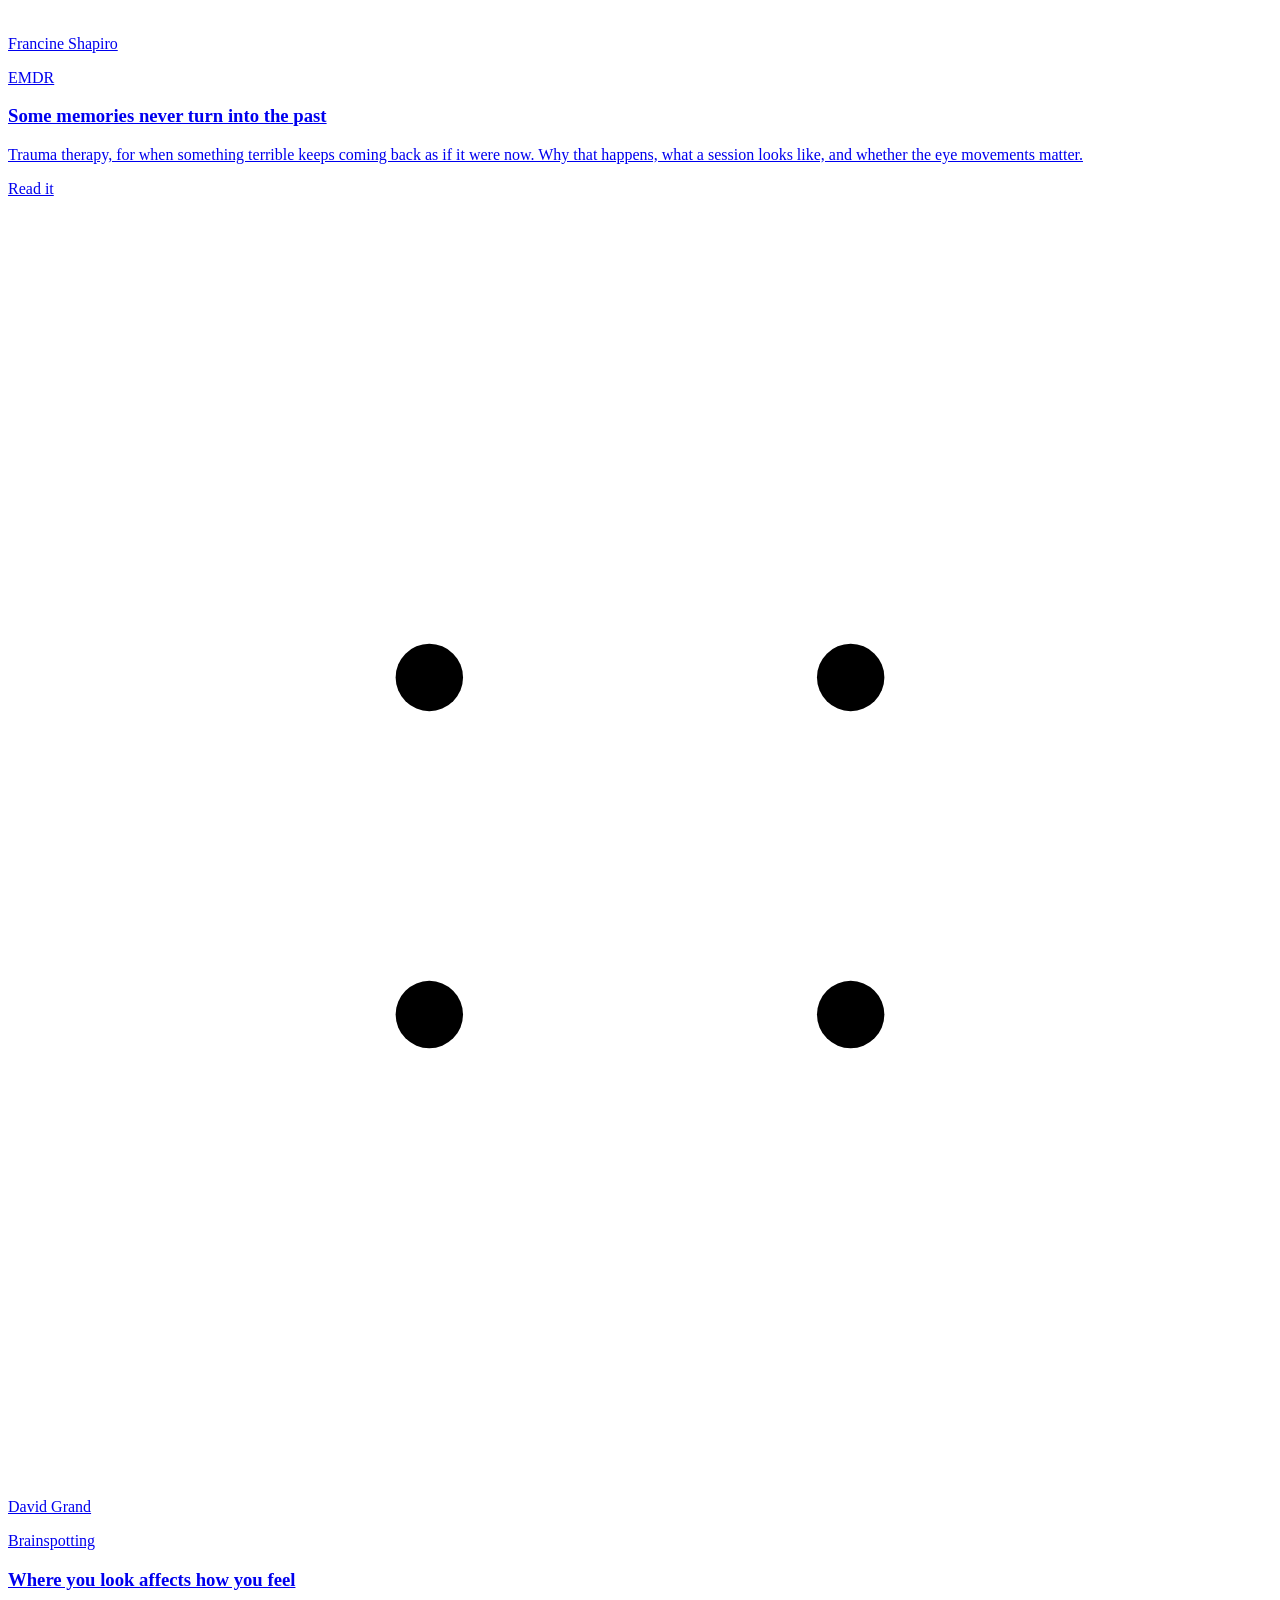
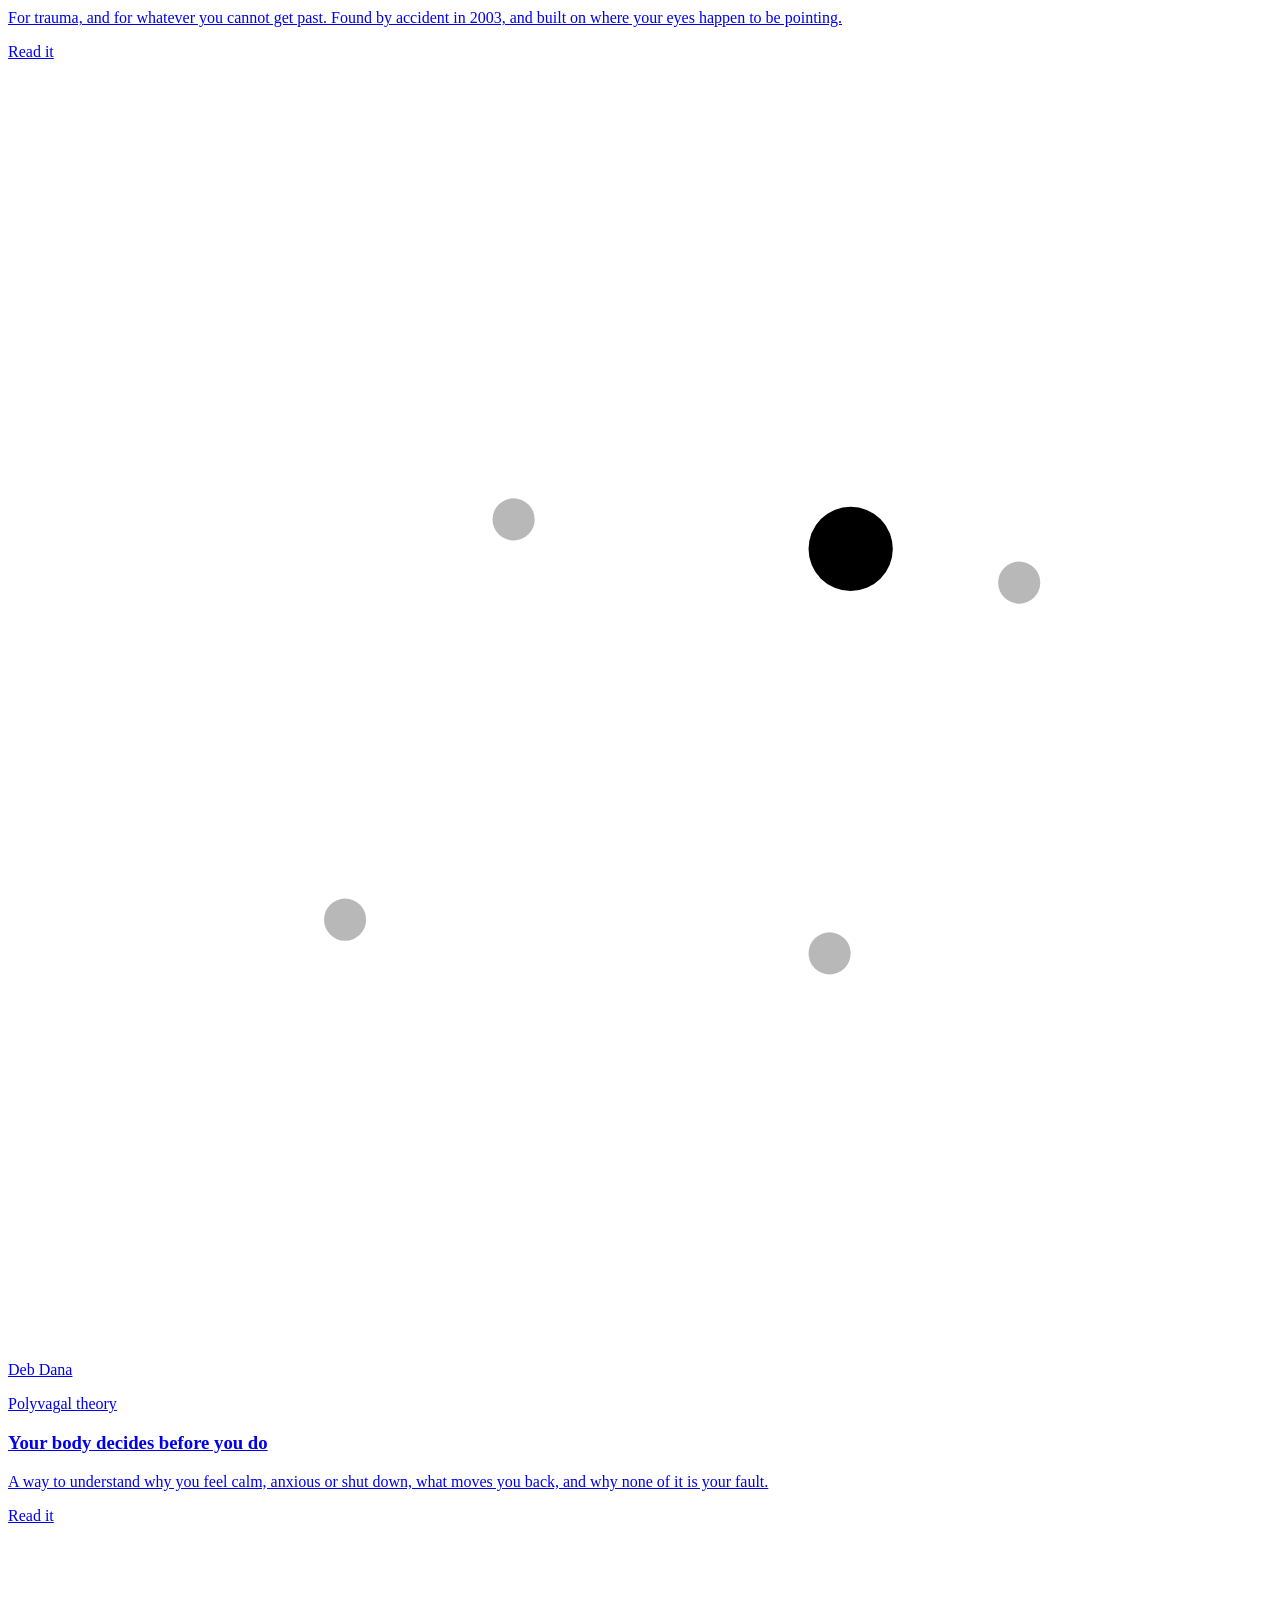
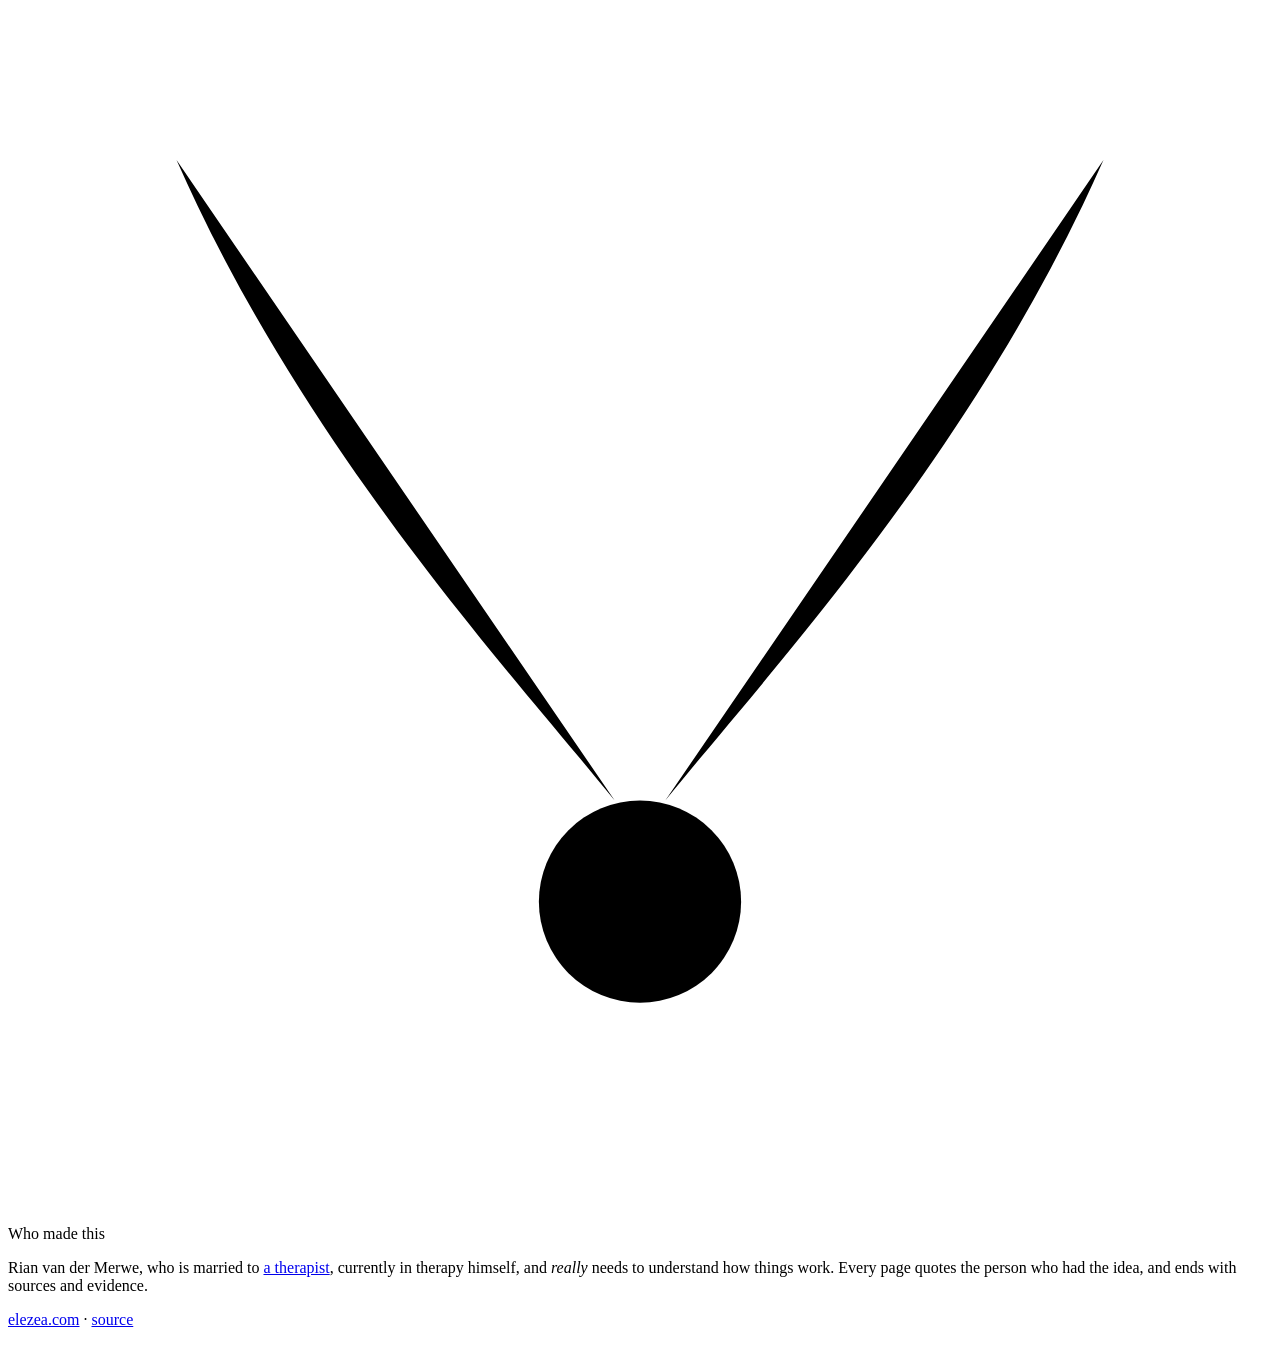
==== commit a42ecd94: "Move the site to therapy-words.com The custom domain is now the therapy-words.com apex; every page's" ====
--- a/public/index.html
+++ b/public/index.html
@@ -5,13 +5,13 @@
 <meta name="viewport" content="width=device-width, initial-scale=1">
 <title>What that therapy word means</title>
 <meta name="description" content="Therapy and psychology words, explained from scratch. Polyvagal, EMDR, brainspotting, IFS and TIST: one idea per page, big pictures, few words, nothing assumed.">
-<link rel="canonical" href="https://therapywords.elezea.com/">
+<link rel="canonical" href="https://therapy-words.com/">
 <meta property="og:type" content="website">
 <meta property="og:site_name" content="What that therapy word means">
-<meta property="og:url" content="https://therapywords.elezea.com/">
+<meta property="og:url" content="https://therapy-words.com/">
 <meta property="og:title" content="What that therapy word means">
 <meta property="og:description" content="Therapy and psychology words, explained from scratch. Polyvagal, EMDR, brainspotting, IFS and TIST: one idea per page, big pictures, few words, nothing assumed.">
-<meta property="og:image" content="https://therapywords.elezea.com/og.png">
+<meta property="og:image" content="https://therapy-words.com/og.png">
 <meta property="og:image:width" content="1200">
 <meta property="og:image:height" content="630">
 <meta property="og:image:alt" content="What that therapy word means">
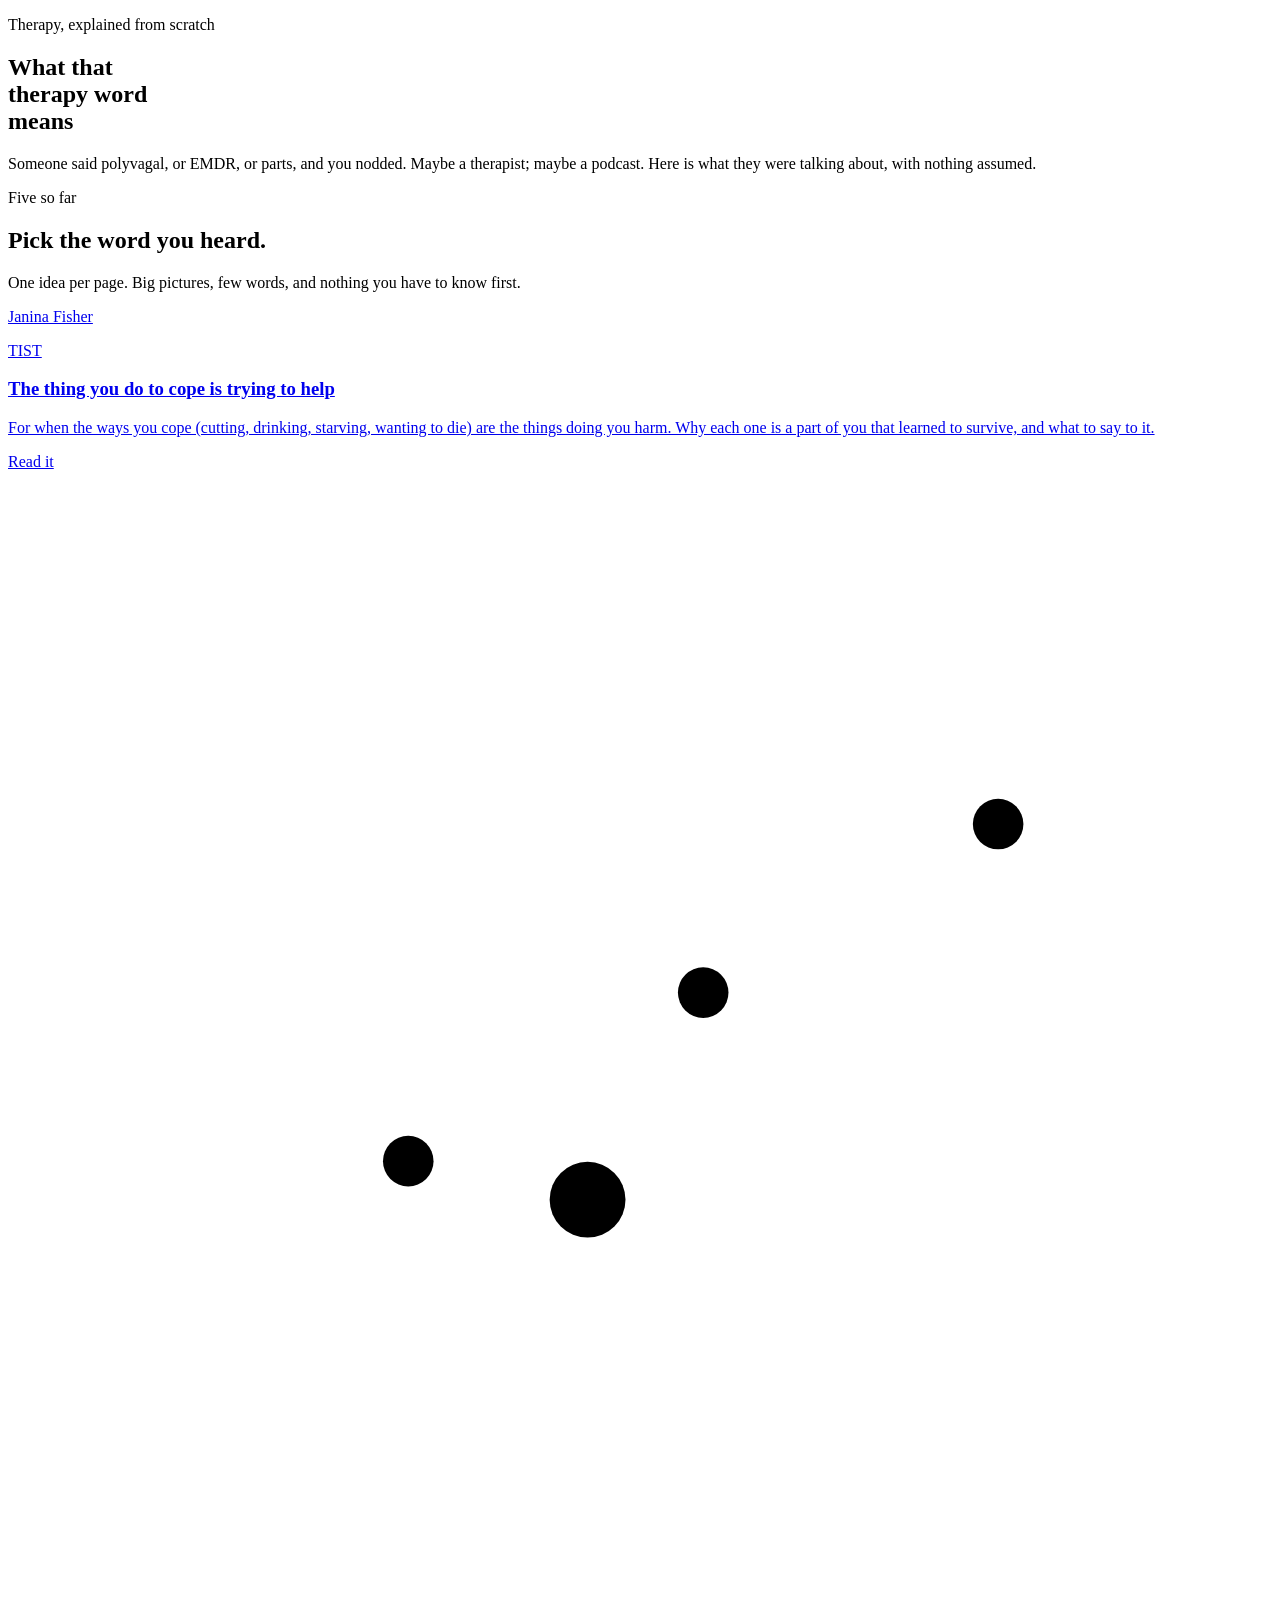
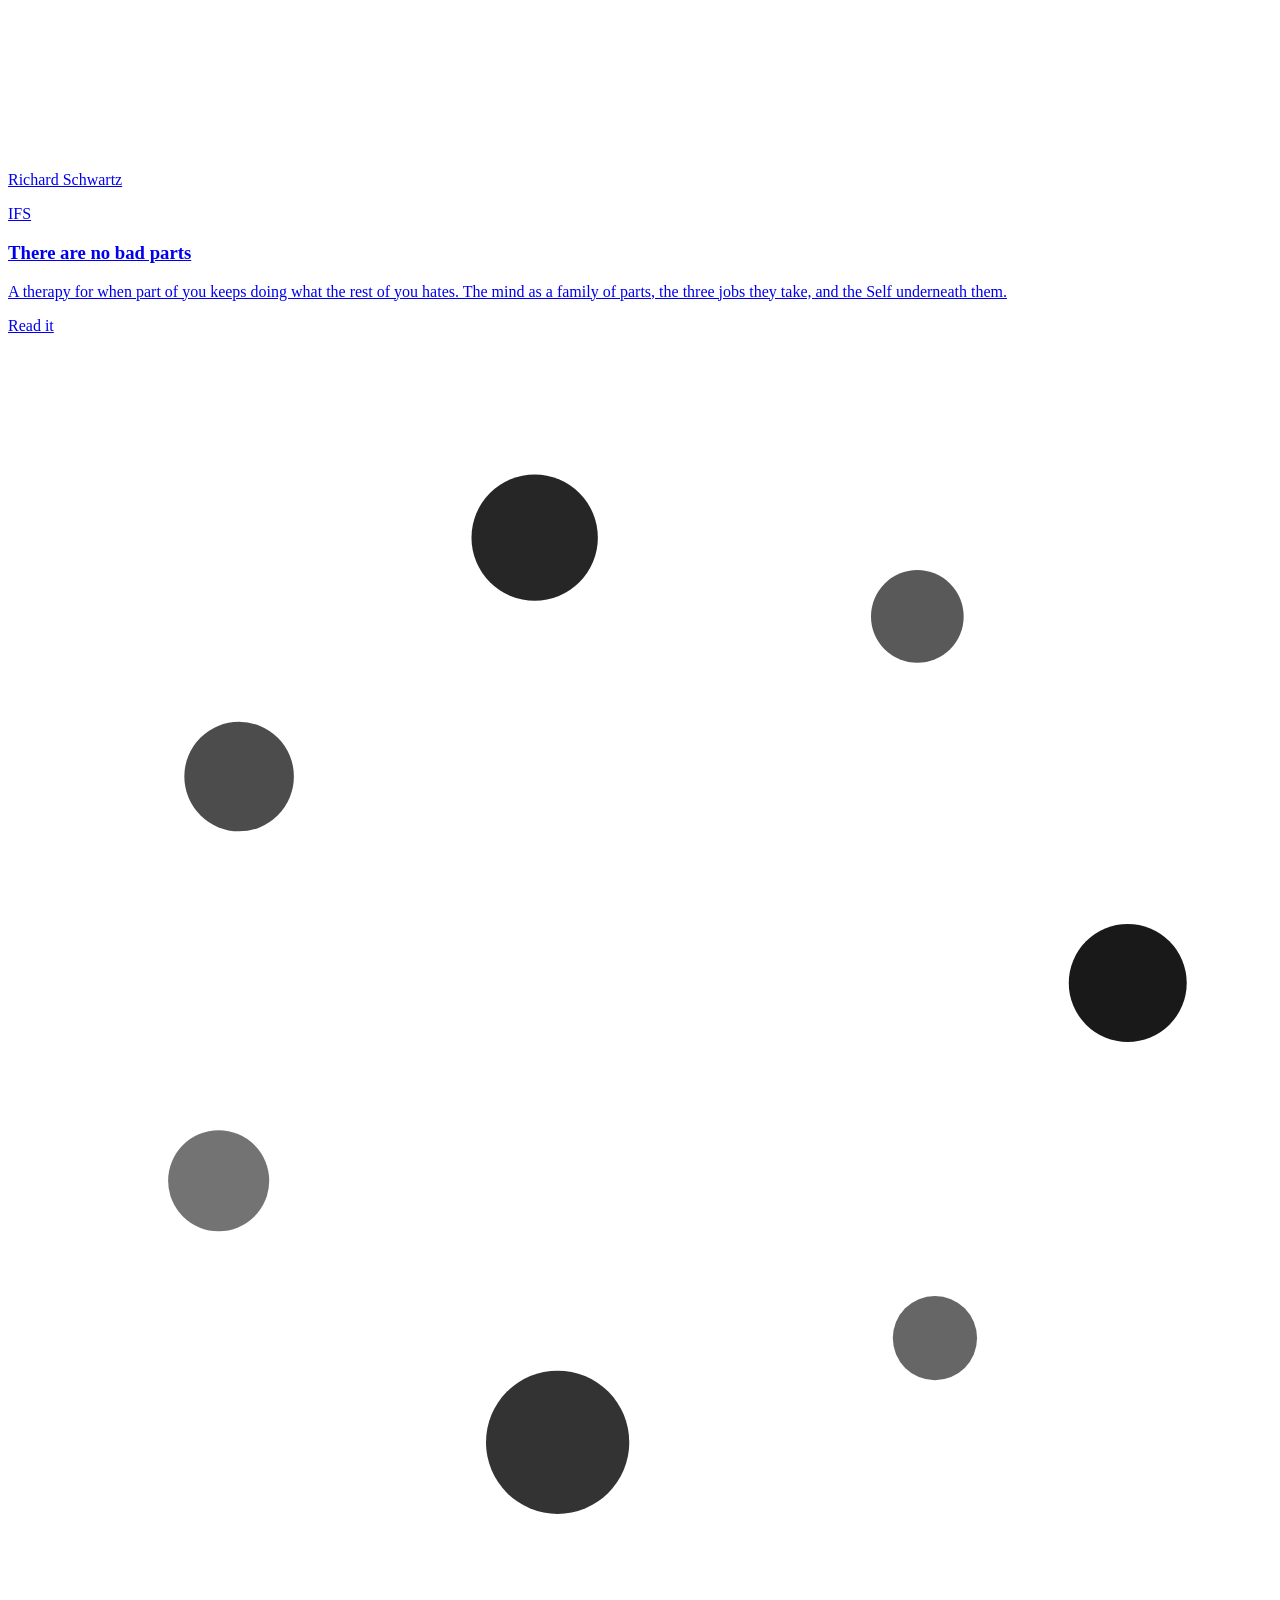
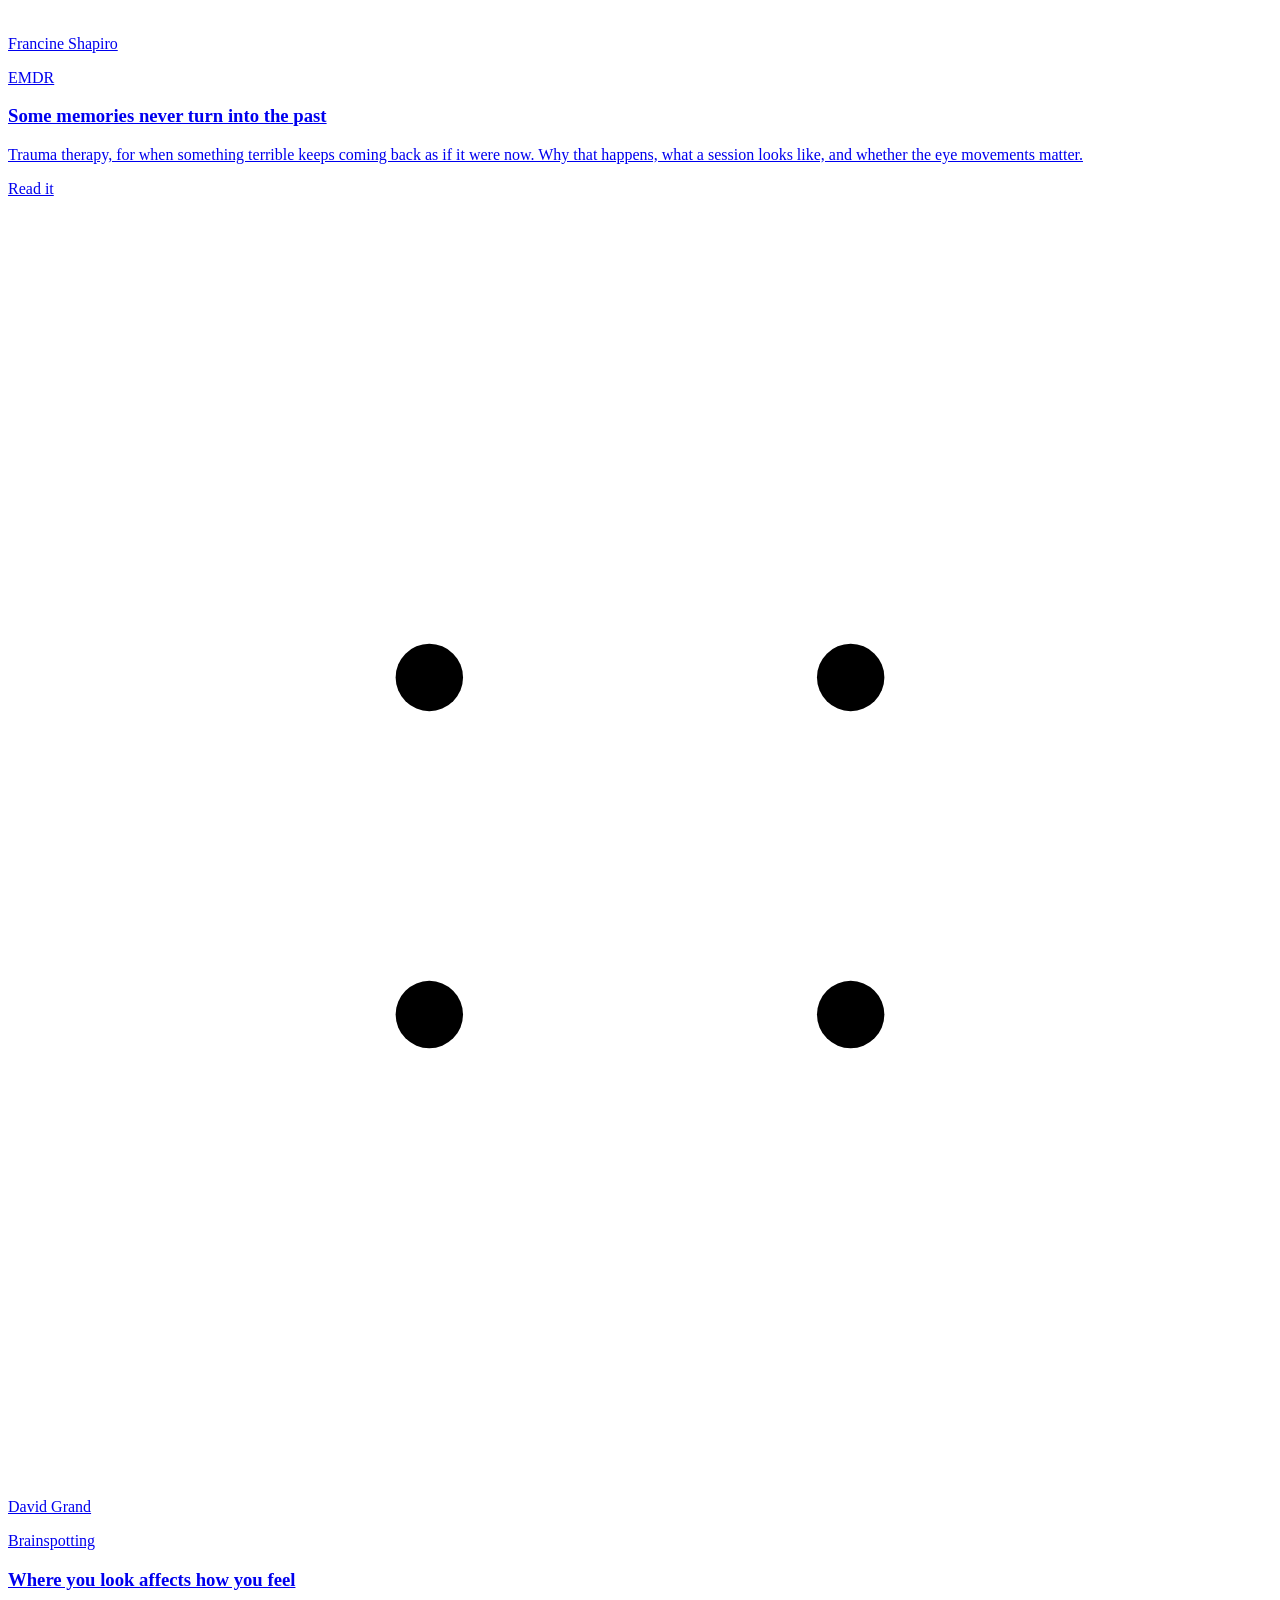
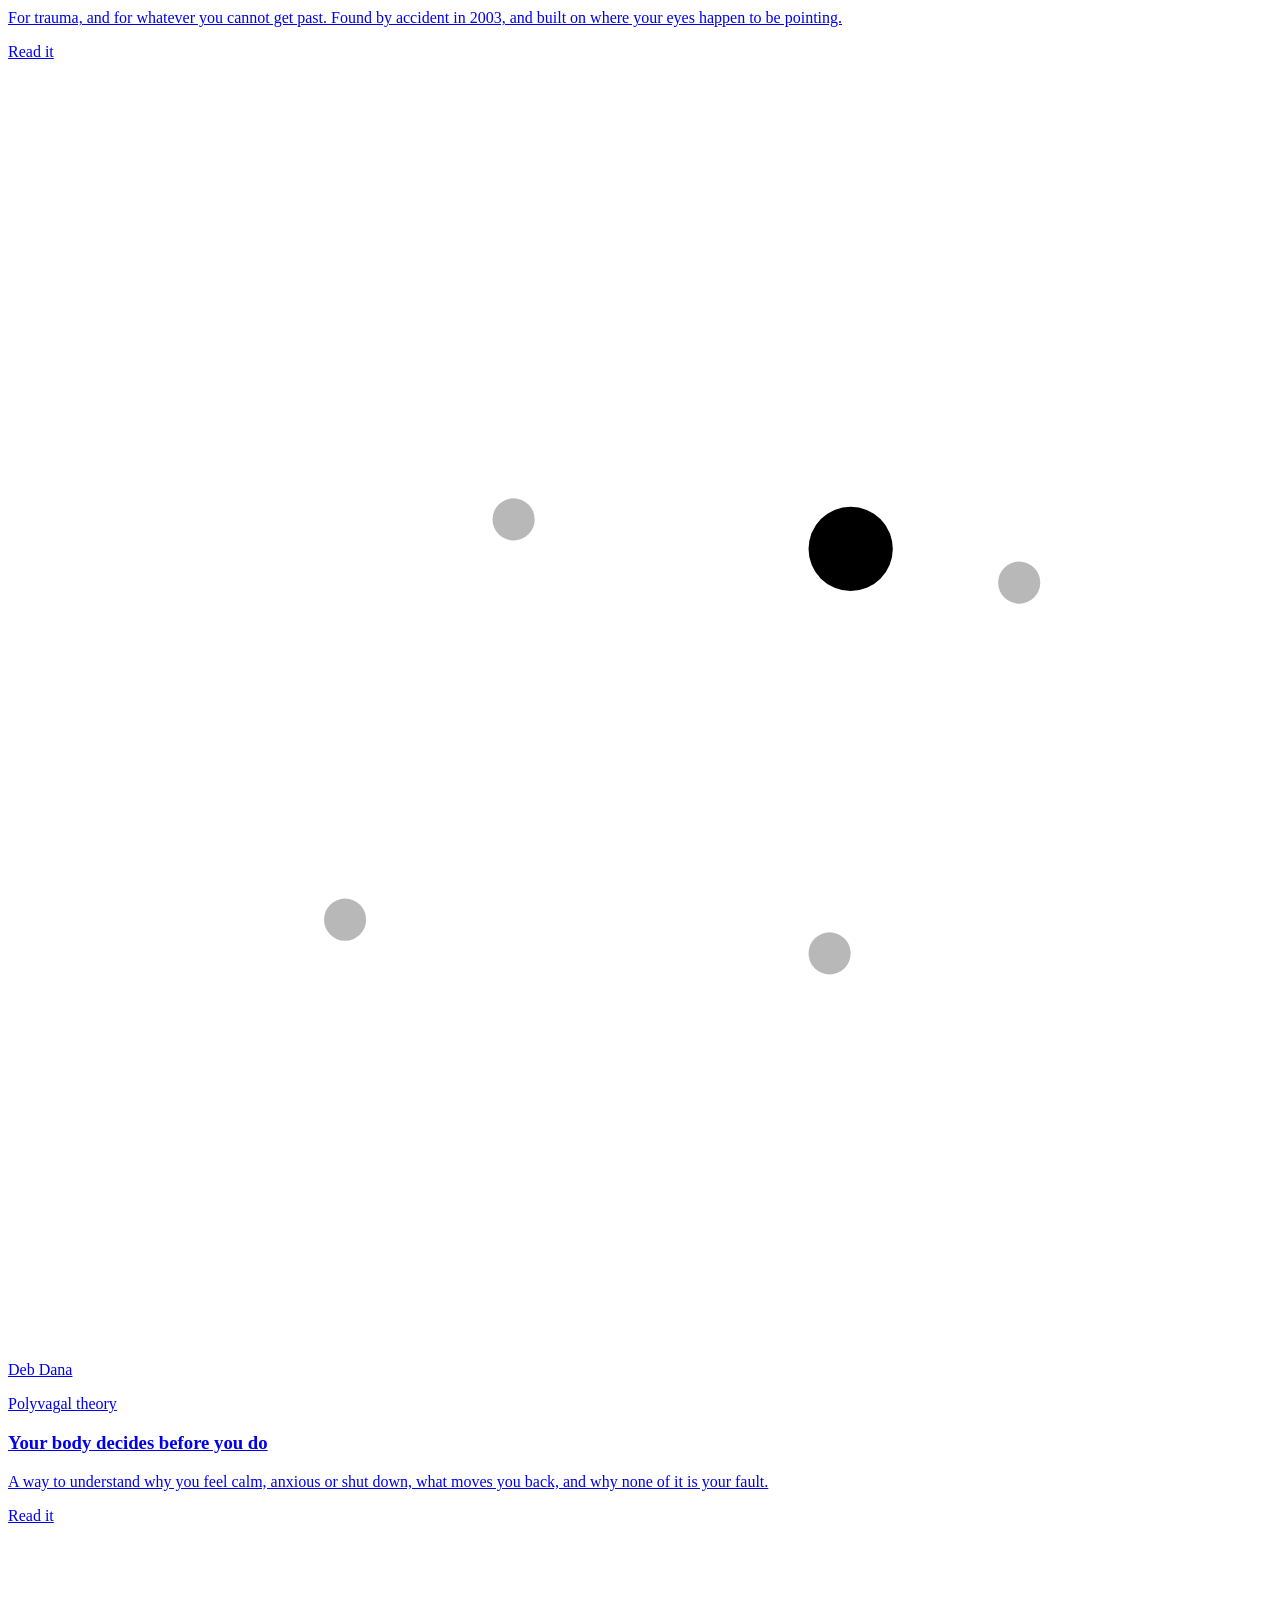
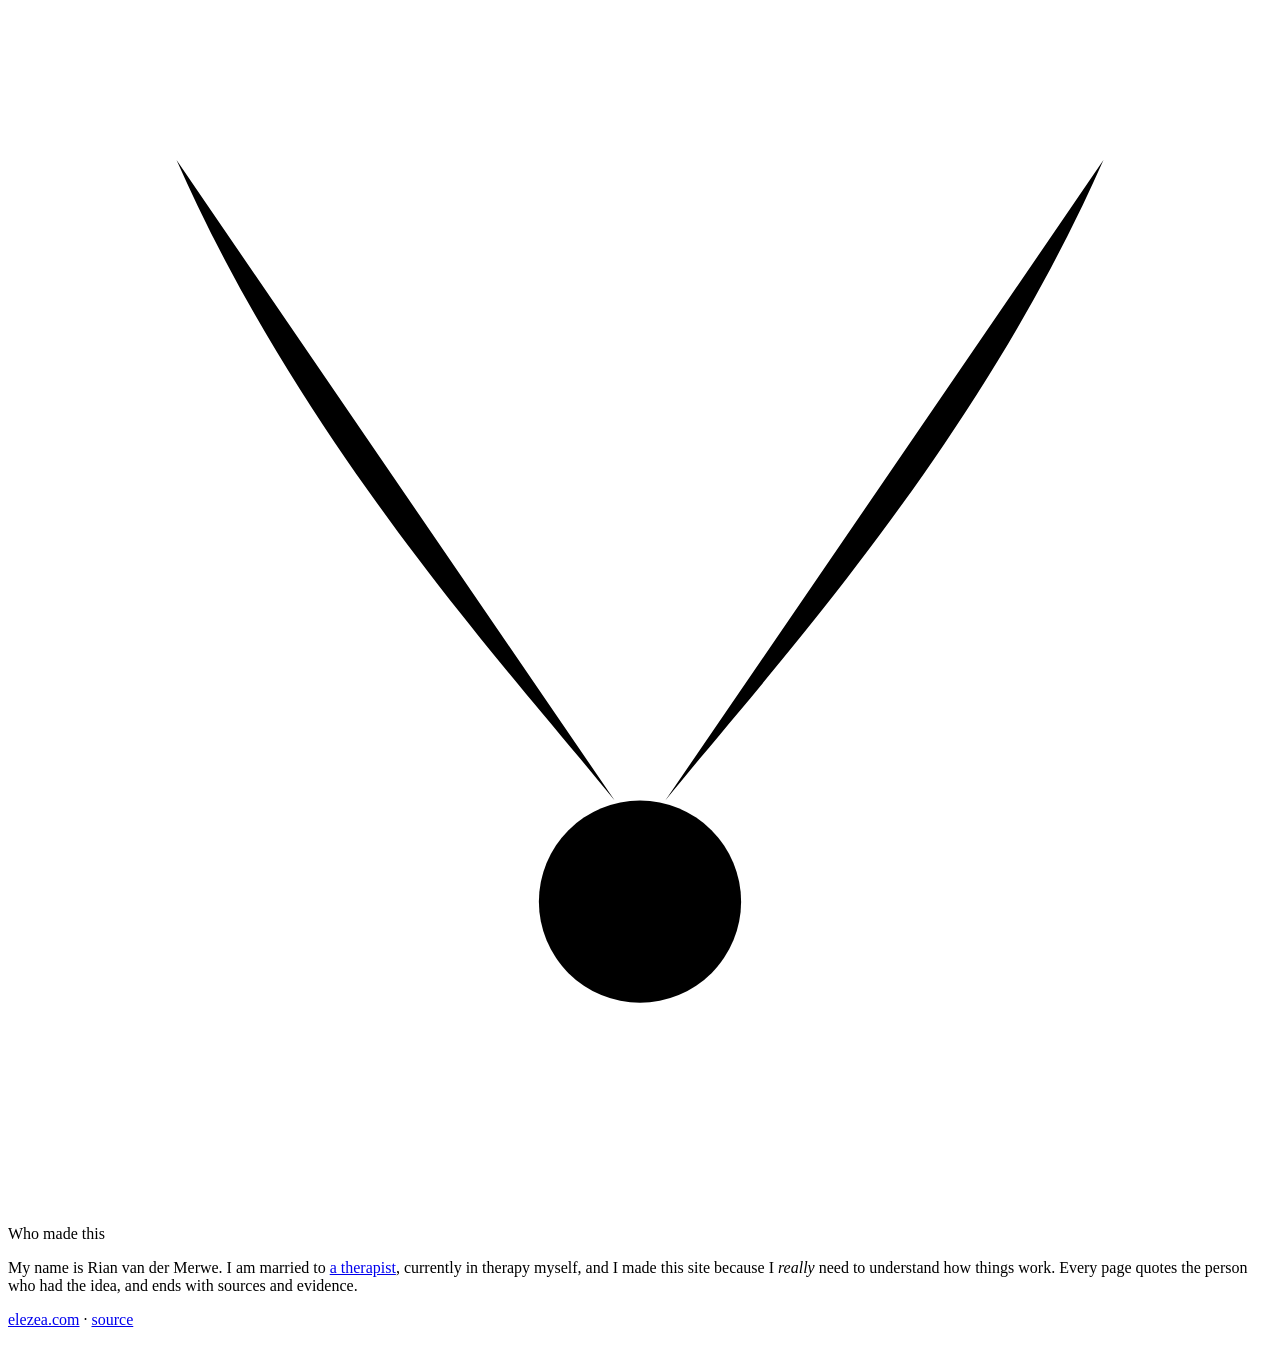
==== commit d2a3173c: "Update index.html" ====
--- a/public/index.html
+++ b/public/index.html
@@ -184,7 +184,7 @@
 <!-- ============ WHO MADE THIS ============ -->
 <section class="rule-top about">
   <p class="eyebrow">Who made this</p>
-  <p class="lede">Rian van der Merwe, who is married to <a href="https://proteacounselingpnw.com/">a therapist</a>, currently in therapy himself, and <em>really</em> needs to understand how things work. Every page quotes the person who had the idea, and ends with sources and evidence.</p>
+  <p class="lede">My name is Rian van der Merwe. I am married to <a href="https://proteacounselingpnw.com/">a therapist</a>, currently in therapy myself, and I made this site because I <em>really</em> need to understand how things work. Every page quotes the person who had the idea, and ends with sources and evidence.</p>
   <p class="about-links"><a href="https://elezea.com">elezea.com</a> &middot; <a href="https://github.com/rianvdm/what-that-therapy-word-means">source</a></p>
 </section>
 
